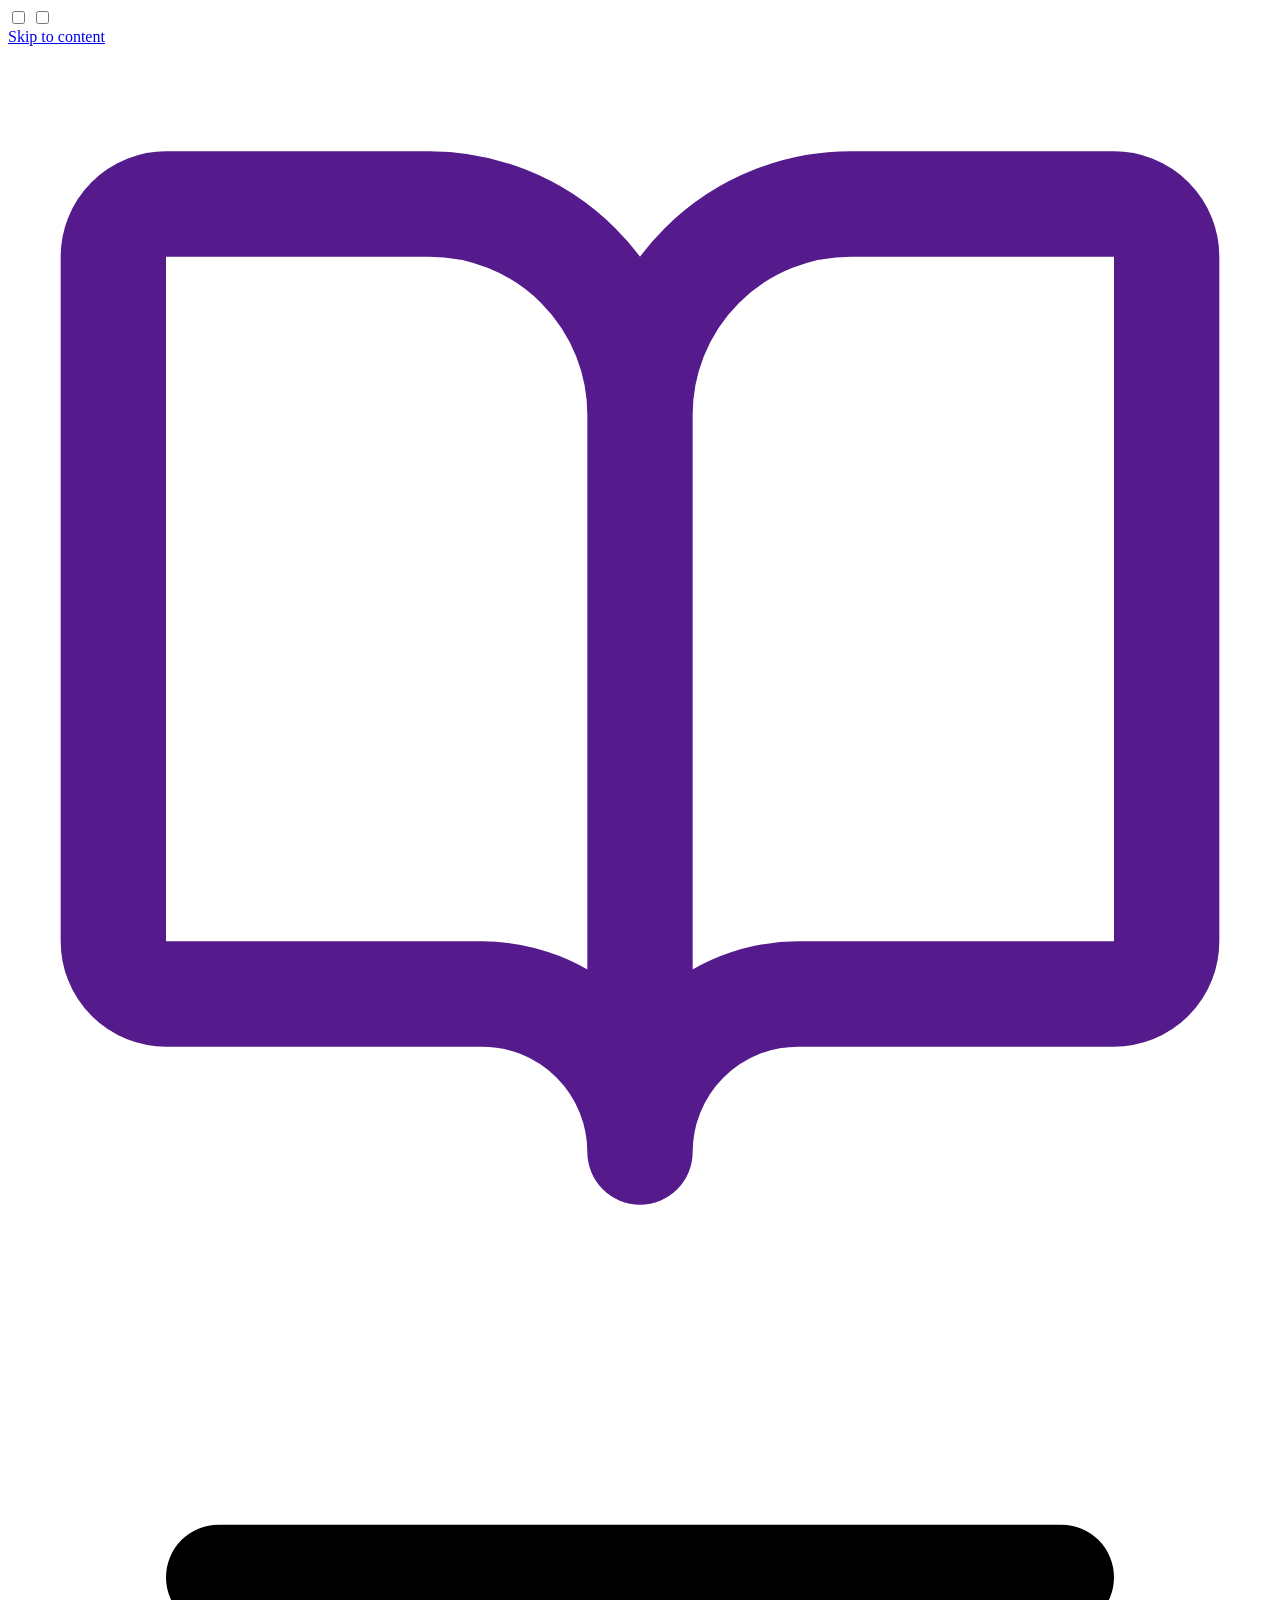
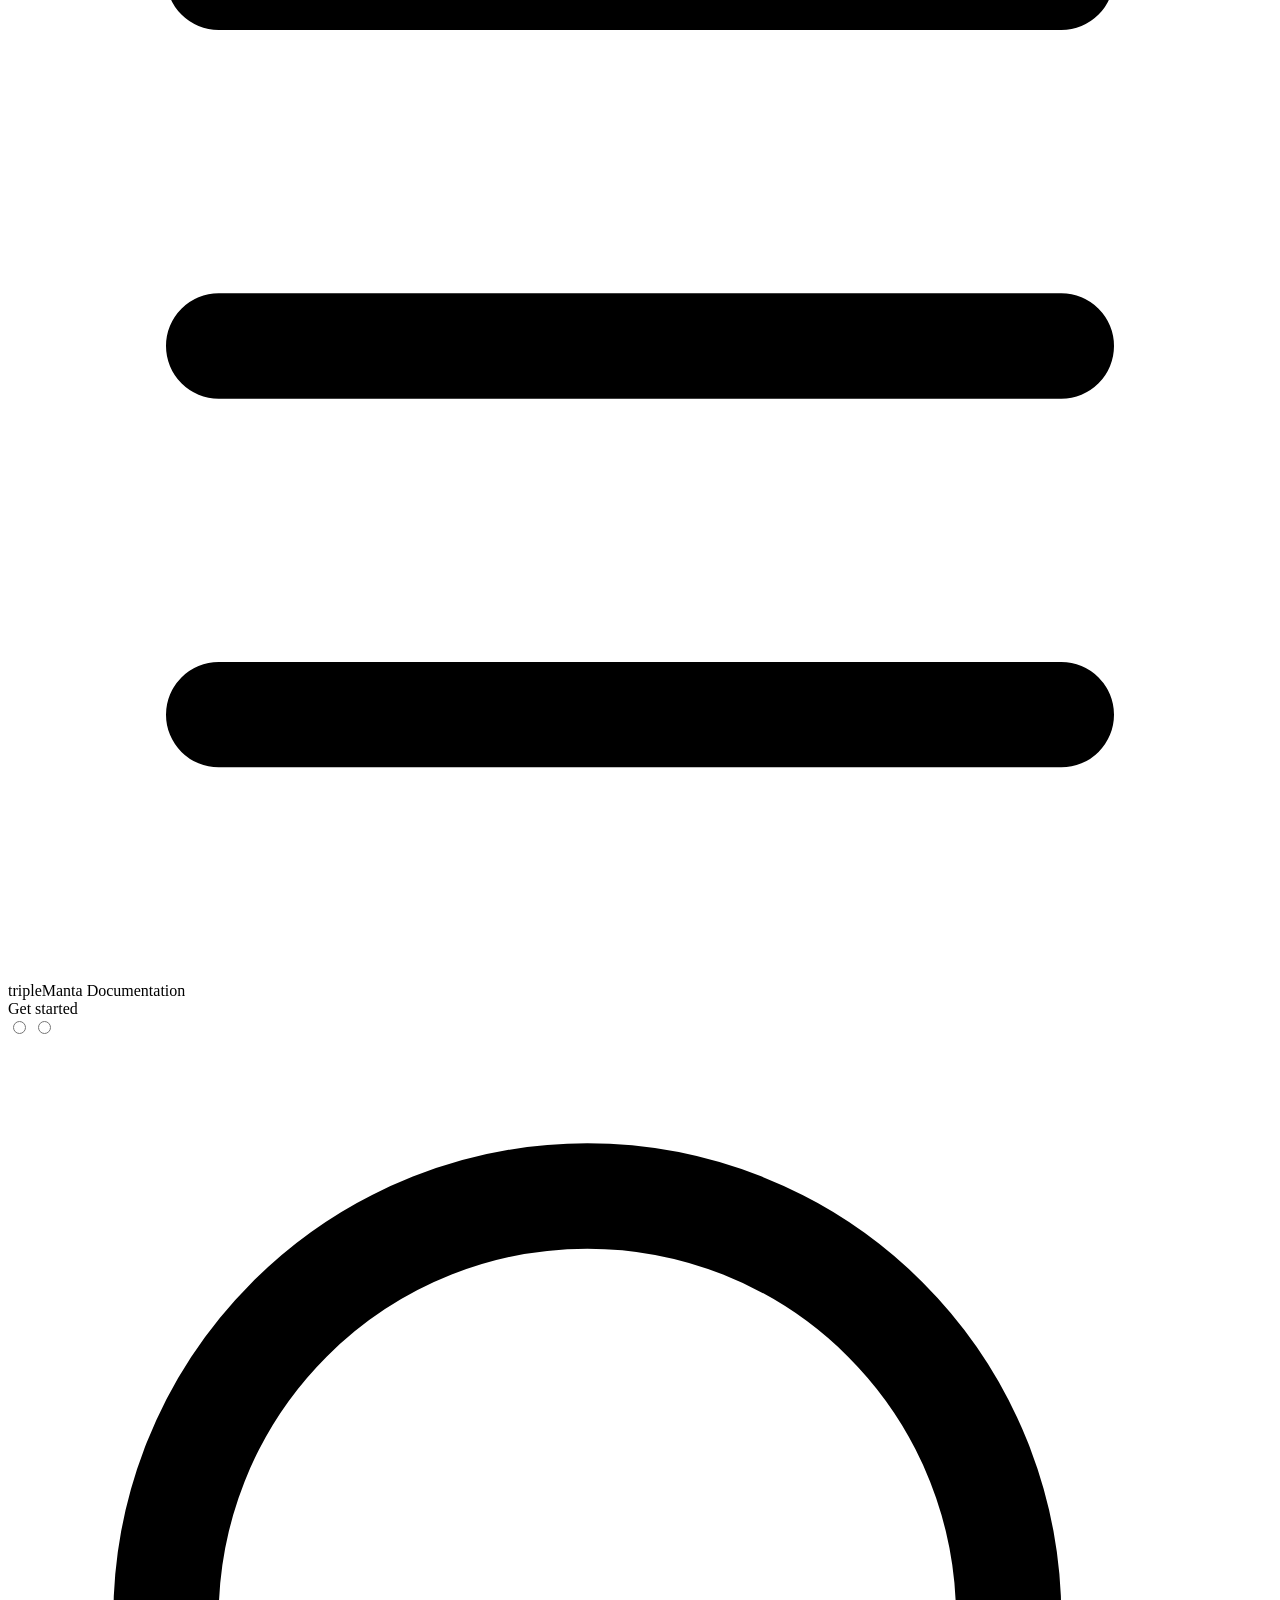
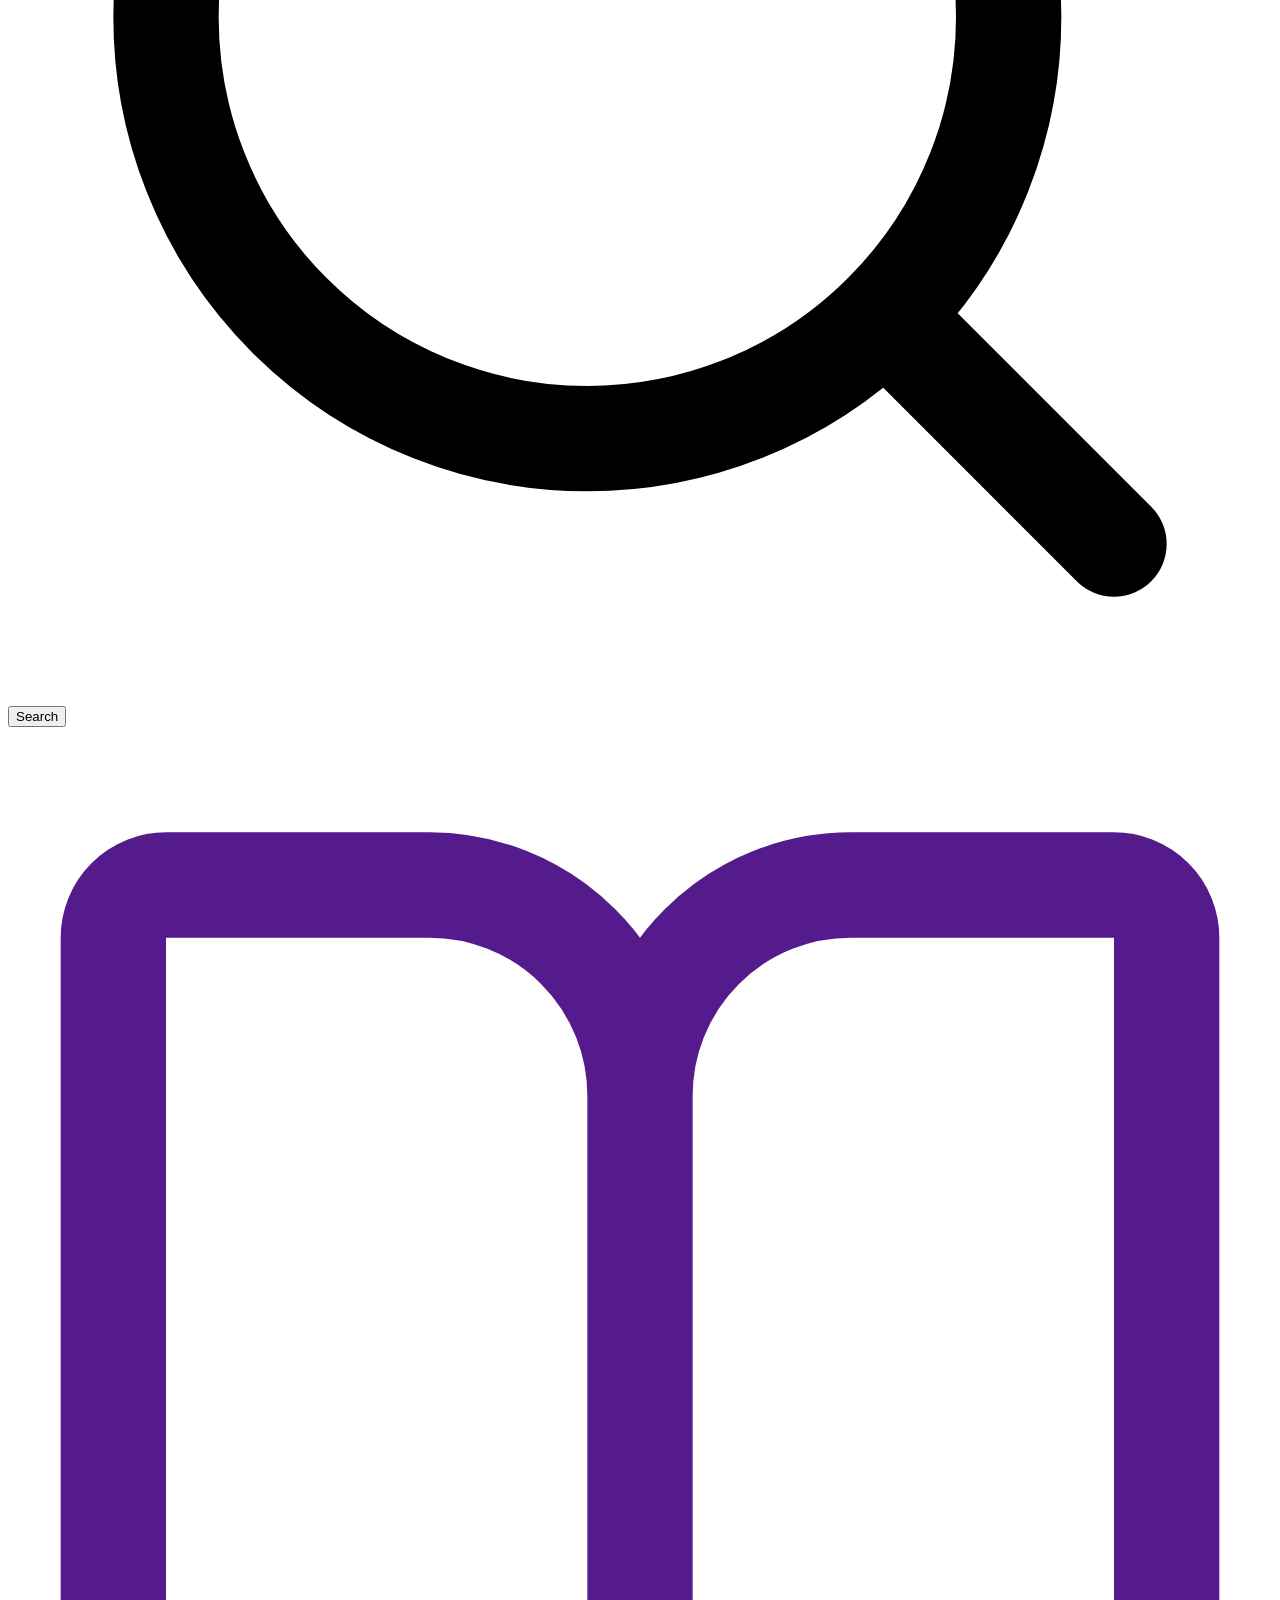
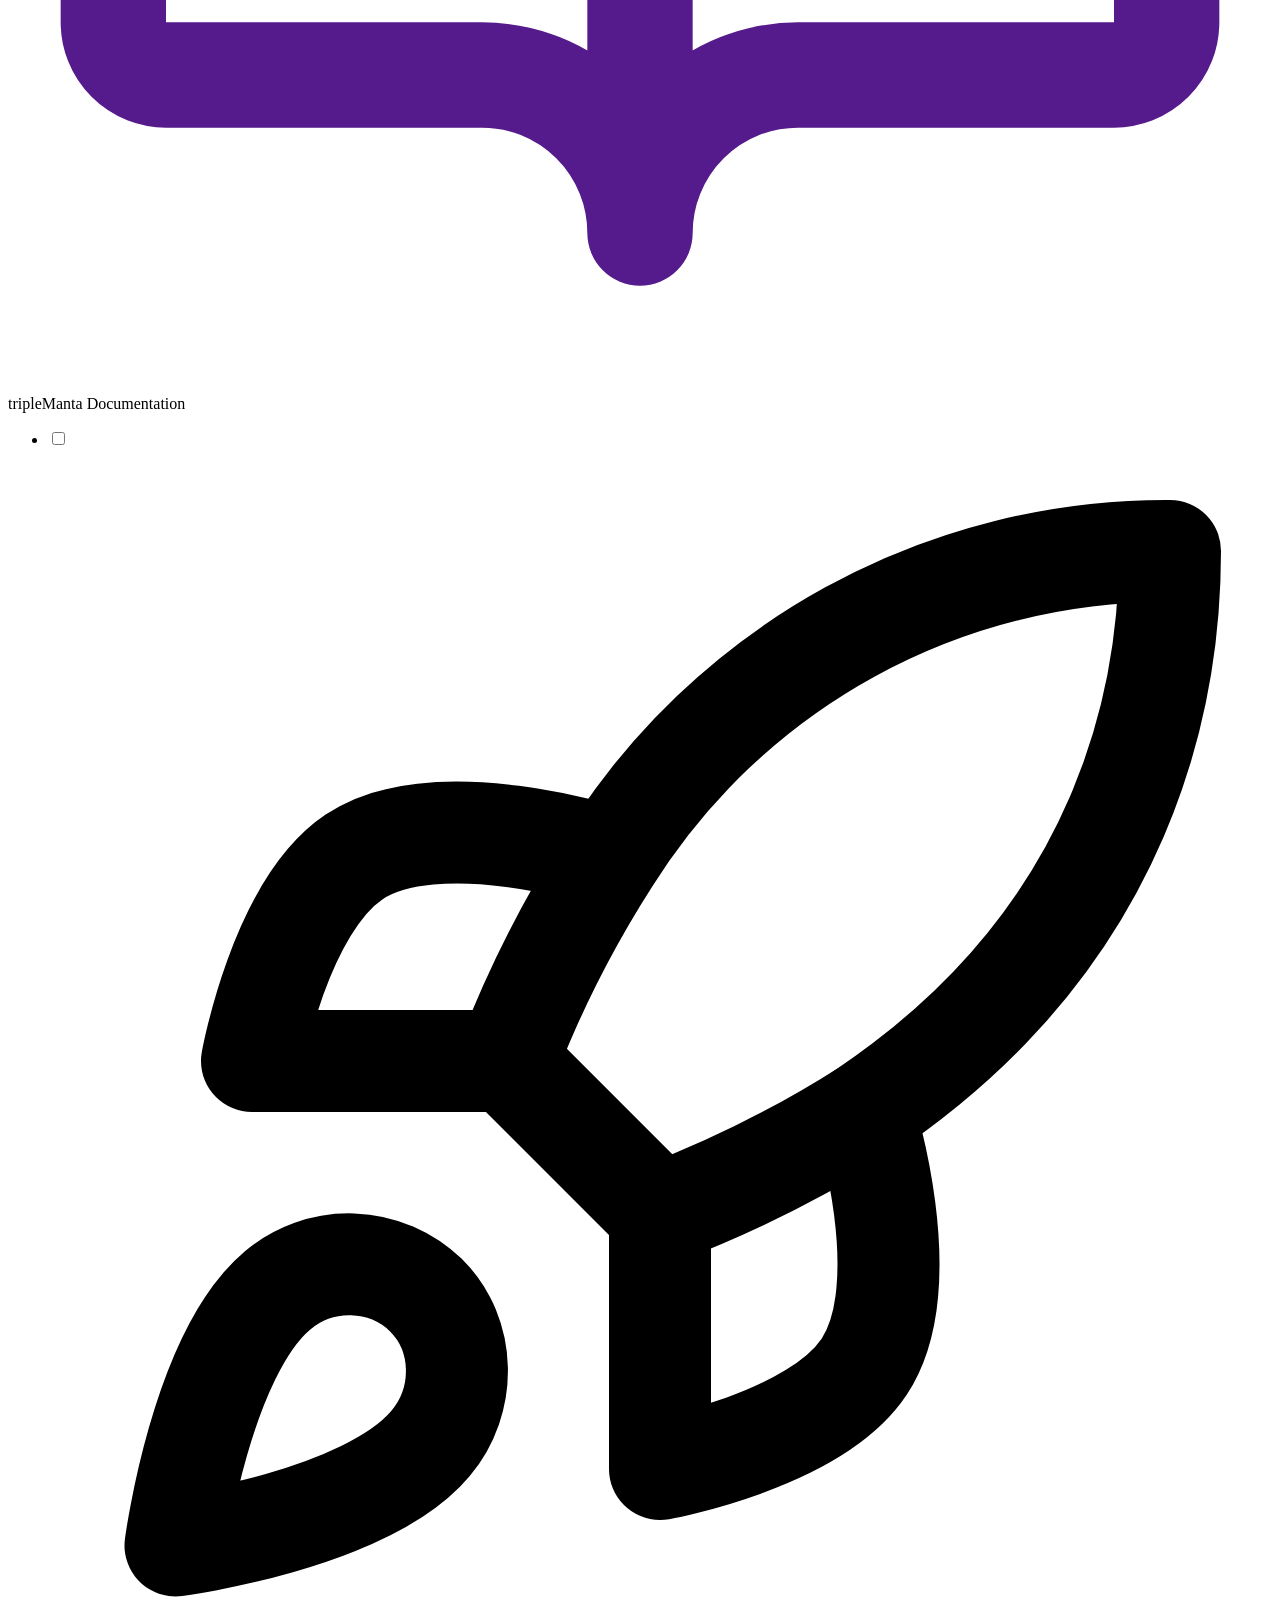
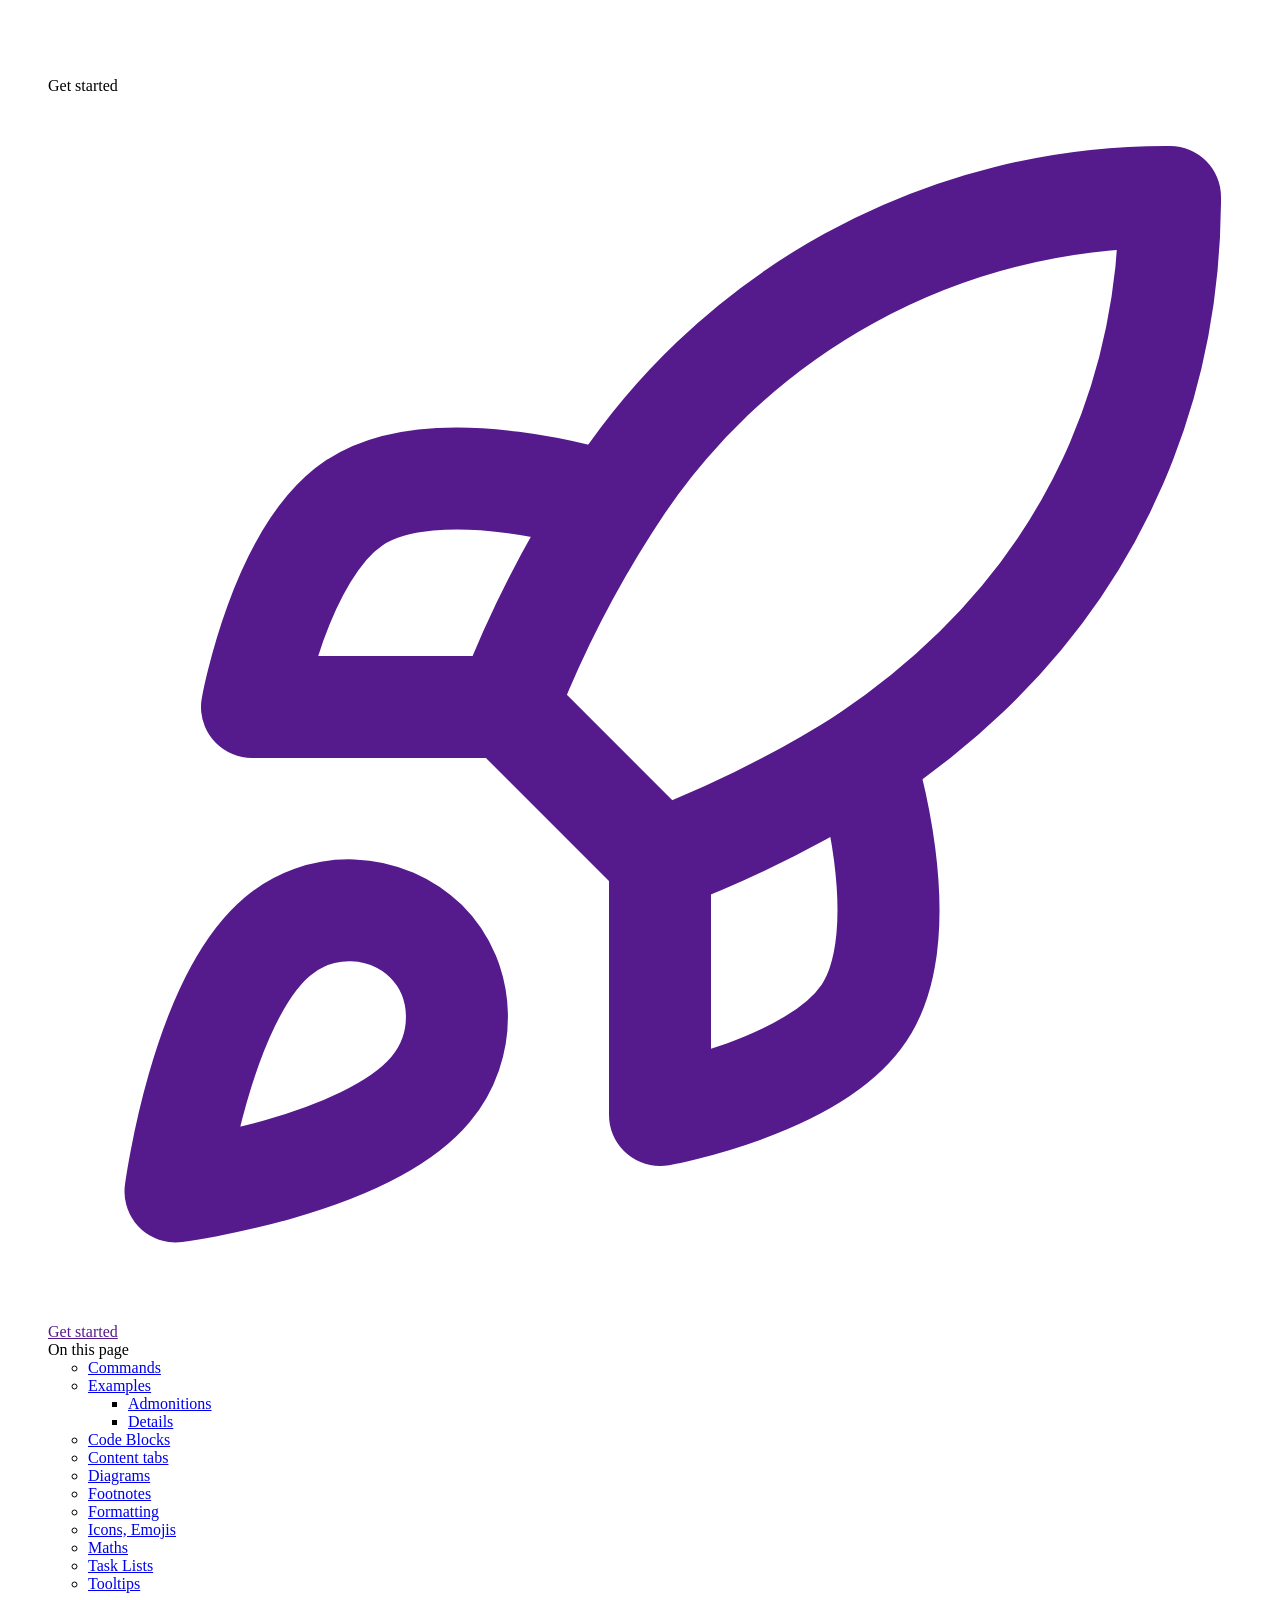
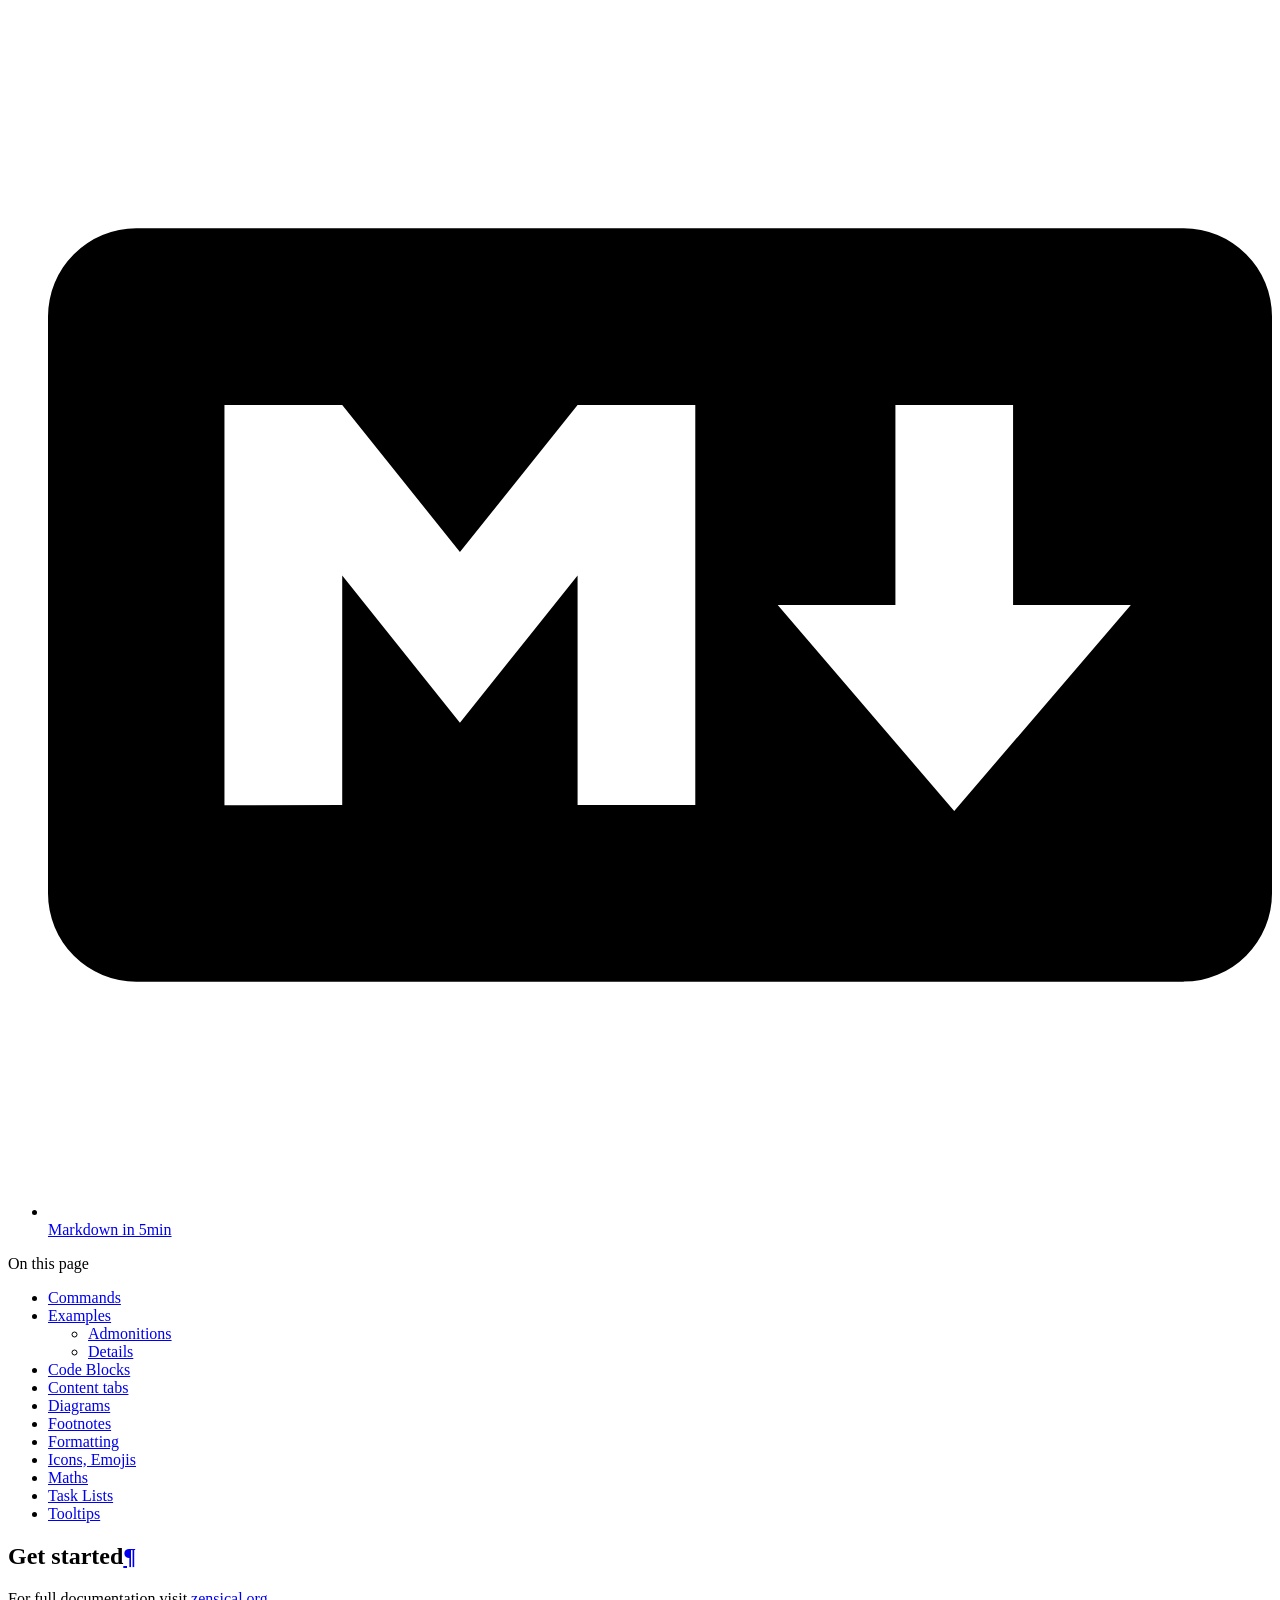
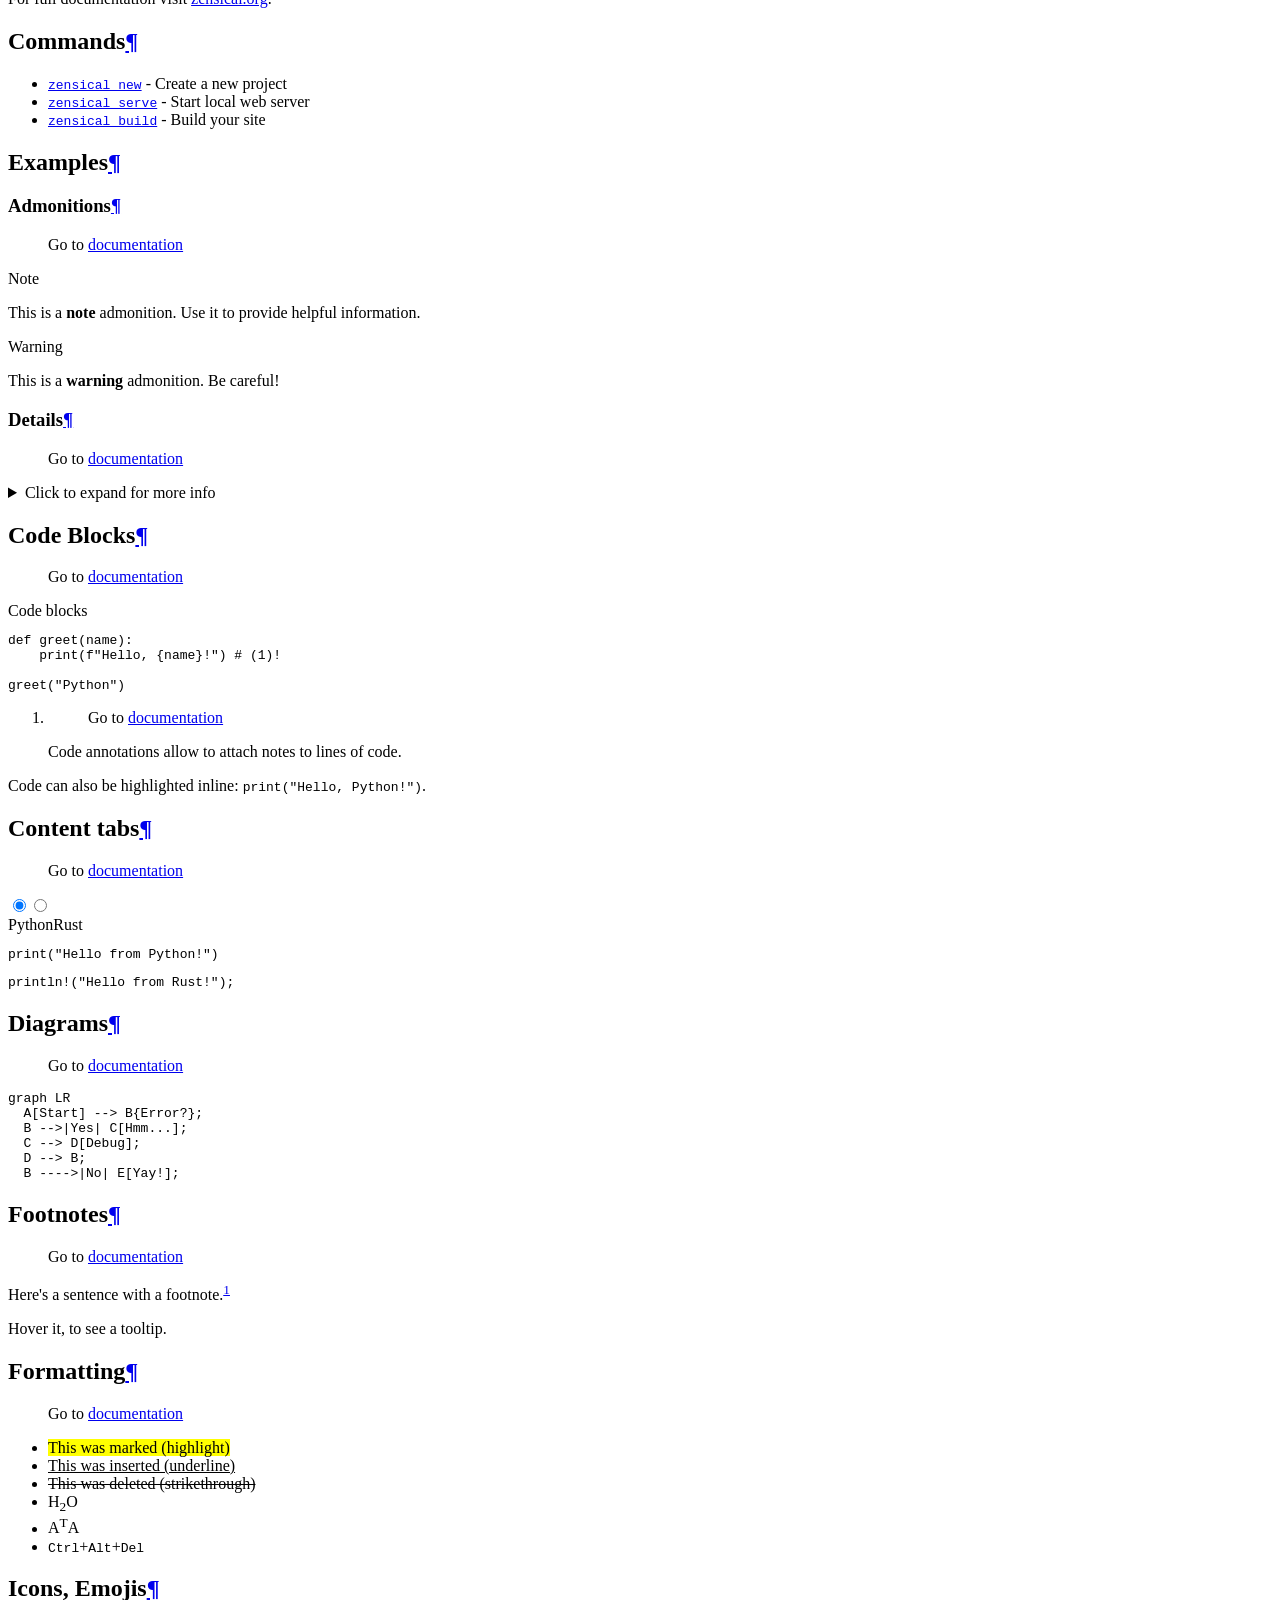
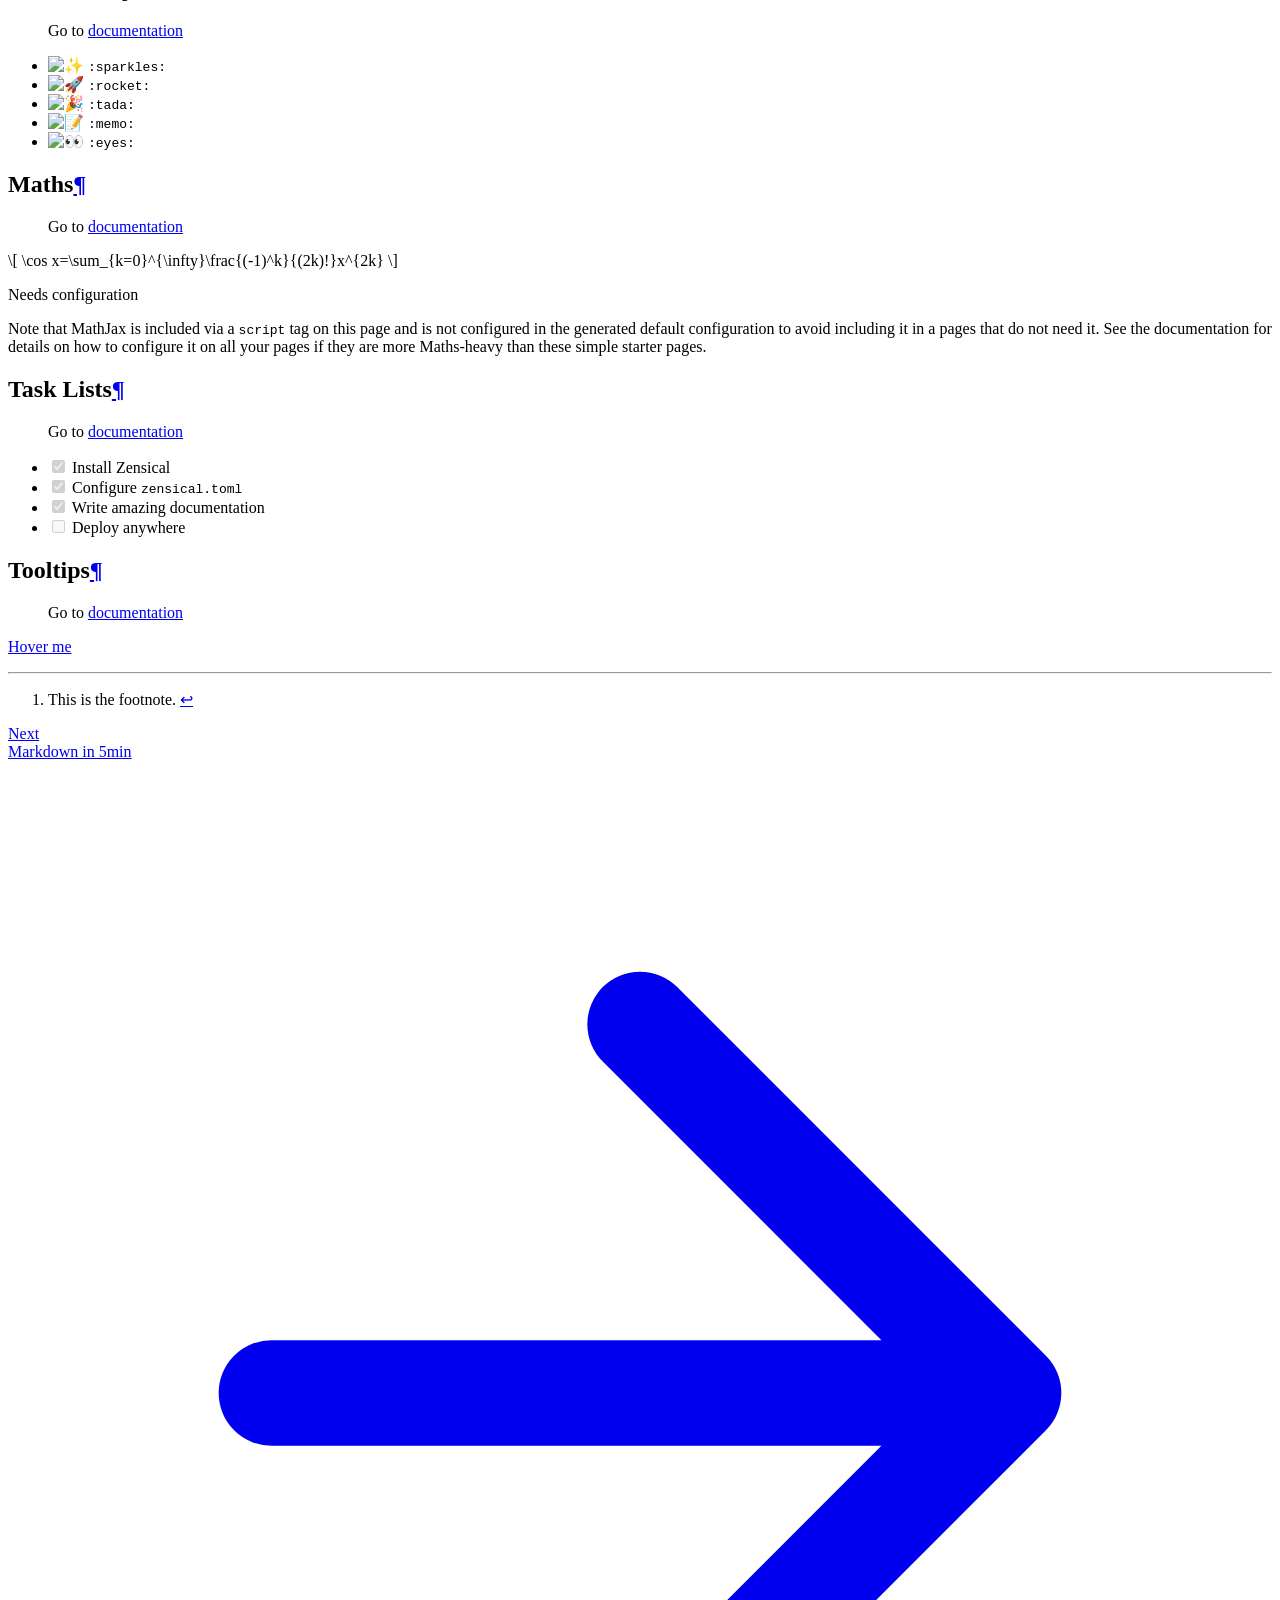
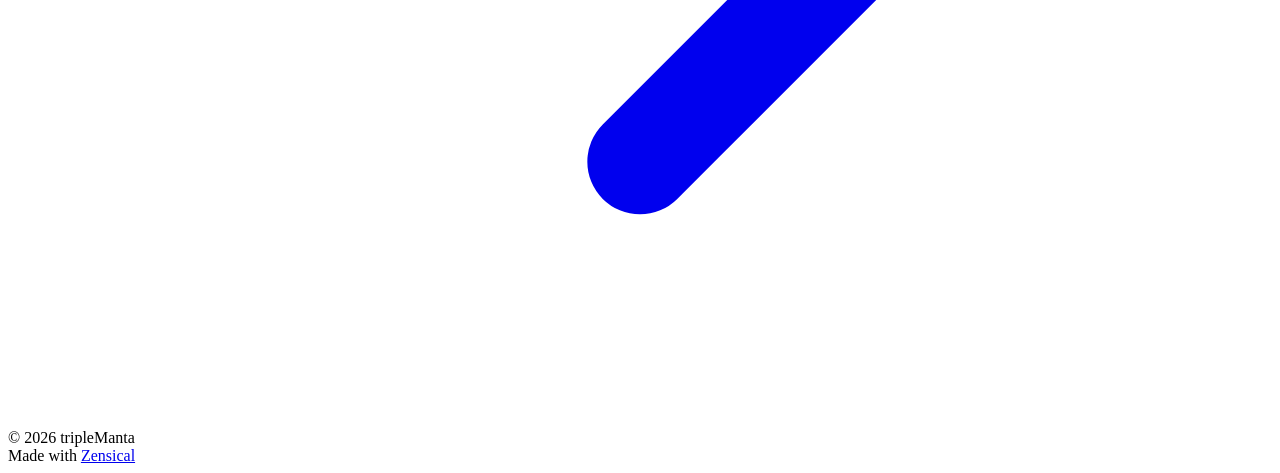
==== site/index.html @ 24e719b2 "First draft" ====
<!doctype html>
<html lang="en" class="no-js">
  <head>
    
      <meta charset="utf-8">
      <meta name="viewport" content="width=device-width,initial-scale=1">
      
        <meta name="description" content="Documentation for the tripleManta roblox products and more.">
      
      
        <meta name="author" content="Karim">
      
      
      
      
        <link rel="next" href="./markdown/">
      
      
        
      
      
      <link rel="icon" href="./assets/images/favicon.png">
      <meta name="generator" content="zensical-0.0.24">
    
    
      
        <title>Get started - tripleManta Documentation</title>
      
    
    
      
        
      
      <link rel="stylesheet" href="./assets/stylesheets/modern/main.28978c9b.min.css">
      
        
          
        
        <link rel="stylesheet" href="./assets/stylesheets/modern/palette.dfe2e883.min.css">
      
      


    
    
      
    
    
      
        
        
        <link rel="preconnect" href="https://fonts.gstatic.com" crossorigin>
        <link rel="stylesheet" href="https://fonts.googleapis.com/css?family=Inter:300,300i,400,400i,500,500i,700,700i%7CJetBrains+Mono:400,400i,700,700i&display=fallback">
        <style>:root{--md-text-font:"Inter";--md-code-font:"JetBrains Mono"}</style>
      
    
    
    <script>__md_scope=new URL(".",location),__md_hash=e=>[...e].reduce(((e,t)=>(e<<5)-e+t.charCodeAt(0)),0),__md_get=(e,t=localStorage,a=__md_scope)=>JSON.parse(t.getItem(a.pathname+"."+e)),__md_set=(e,t,a=localStorage,_=__md_scope)=>{try{a.setItem(_.pathname+"."+e,JSON.stringify(t))}catch(e){}},document.documentElement.setAttribute("data-platform",navigator.platform)</script>
    
      

    
    
  </head>
  
  
    
    
      
    
    
    
    
    <body dir="ltr" data-md-color-scheme="default" data-md-color-primary="indigo" data-md-color-accent="indigo">
  
    
    <input class="md-toggle" data-md-toggle="drawer" type="checkbox" id="__drawer" autocomplete="off">
    <input class="md-toggle" data-md-toggle="search" type="checkbox" id="__search" autocomplete="off">
    <label class="md-overlay" for="__drawer"></label>
    <div data-md-component="skip">
      
        
        <a href="#get-started" class="md-skip">
          Skip to content
        </a>
      
    </div>
    <div data-md-component="announce">
      
    </div>
    
    
      

  

<header class="md-header md-header--shadow" data-md-component="header">
  <nav class="md-header__inner md-grid" aria-label="Header">
    <a href="" title="tripleManta Documentation" class="md-header__button md-logo" aria-label="tripleManta Documentation" data-md-component="logo">
      
  
  <svg xmlns="http://www.w3.org/2000/svg" fill="none" stroke="currentColor" stroke-linecap="round" stroke-linejoin="round" stroke-width="2" class="lucide lucide-book-open" viewBox="0 0 24 24"><path d="M12 7v14M3 18a1 1 0 0 1-1-1V4a1 1 0 0 1 1-1h5a4 4 0 0 1 4 4 4 4 0 0 1 4-4h5a1 1 0 0 1 1 1v13a1 1 0 0 1-1 1h-6a3 3 0 0 0-3 3 3 3 0 0 0-3-3z"/></svg>

    </a>
    <label class="md-header__button md-icon" for="__drawer">
      
      <svg xmlns="http://www.w3.org/2000/svg" fill="none" stroke="currentColor" stroke-linecap="round" stroke-linejoin="round" stroke-width="2" class="lucide lucide-menu" viewBox="0 0 24 24"><path d="M4 5h16M4 12h16M4 19h16"/></svg>
    </label>
    <div class="md-header__title" data-md-component="header-title">
      <div class="md-header__ellipsis">
        <div class="md-header__topic">
          <span class="md-ellipsis">
            tripleManta Documentation
          </span>
        </div>
        <div class="md-header__topic" data-md-component="header-topic">
          <span class="md-ellipsis">
            
              Get started
            
          </span>
        </div>
      </div>
    </div>
    
      
        <form class="md-header__option" data-md-component="palette">
  
    
    
    
    <input class="md-option" data-md-color-media="none" data-md-color-scheme="default" data-md-color-primary="indigo" data-md-color-accent="indigo"  aria-label="Switch to dark mode"  type="radio" name="__palette" id="__palette_0">
    
      <label class="md-header__button md-icon" title="Switch to dark mode" for="__palette_1" hidden>
        <svg xmlns="http://www.w3.org/2000/svg" fill="none" stroke="currentColor" stroke-linecap="round" stroke-linejoin="round" stroke-width="2" class="lucide lucide-sun" viewBox="0 0 24 24"><circle cx="12" cy="12" r="4"/><path d="M12 2v2M12 20v2M4.93 4.93l1.41 1.41M17.66 17.66l1.41 1.41M2 12h2M20 12h2M6.34 17.66l-1.41 1.41M19.07 4.93l-1.41 1.41"/></svg>
      </label>
    
  
    
    
    
    <input class="md-option" data-md-color-media="none" data-md-color-scheme="slate" data-md-color-primary="indigo" data-md-color-accent="indigo"  aria-label="Switch to light mode"  type="radio" name="__palette" id="__palette_1">
    
      <label class="md-header__button md-icon" title="Switch to light mode" for="__palette_0" hidden>
        <svg xmlns="http://www.w3.org/2000/svg" fill="none" stroke="currentColor" stroke-linecap="round" stroke-linejoin="round" stroke-width="2" class="lucide lucide-moon" viewBox="0 0 24 24"><path d="M20.985 12.486a9 9 0 1 1-9.473-9.472c.405-.022.617.46.402.803a6 6 0 0 0 8.268 8.268c.344-.215.825-.004.803.401"/></svg>
      </label>
    
  
</form>
      
    
    
      <script>var palette=__md_get("__palette");if(palette&&palette.color){if("(prefers-color-scheme)"===palette.color.media){var media=matchMedia("(prefers-color-scheme: light)"),input=document.querySelector(media.matches?"[data-md-color-media='(prefers-color-scheme: light)']":"[data-md-color-media='(prefers-color-scheme: dark)']");palette.color.media=input.getAttribute("data-md-color-media"),palette.color.scheme=input.getAttribute("data-md-color-scheme"),palette.color.primary=input.getAttribute("data-md-color-primary"),palette.color.accent=input.getAttribute("data-md-color-accent")}for(var[key,value]of Object.entries(palette.color))document.body.setAttribute("data-md-color-"+key,value)}</script>
    
    
    
      
      
        <label class="md-header__button md-icon" for="__search">
          
          <svg xmlns="http://www.w3.org/2000/svg" fill="none" stroke="currentColor" stroke-linecap="round" stroke-linejoin="round" stroke-width="2" class="lucide lucide-search" viewBox="0 0 24 24"><path d="m21 21-4.34-4.34"/><circle cx="11" cy="11" r="8"/></svg>
        </label>
        <div class="md-search" data-md-component="search" role="dialog" aria-label="Search">
  <button type="button" class="md-search__button">
    Search
  </button>
</div>
      
    
    <div class="md-header__source">
      
    </div>
  </nav>
  
</header>
    
    <div class="md-container" data-md-component="container">
      
      
        
          
        
      
      <main class="md-main" data-md-component="main">
        <div class="md-main__inner md-grid">
          
            
              
              <div class="md-sidebar md-sidebar--primary" data-md-component="sidebar" data-md-type="navigation" >
                <div class="md-sidebar__scrollwrap">
                  <div class="md-sidebar__inner">
                    



<nav class="md-nav md-nav--primary" aria-label="Navigation" data-md-level="0">
  <label class="md-nav__title" for="__drawer">
    <a href="" title="tripleManta Documentation" class="md-nav__button md-logo" aria-label="tripleManta Documentation" data-md-component="logo">
      
  
  <svg xmlns="http://www.w3.org/2000/svg" fill="none" stroke="currentColor" stroke-linecap="round" stroke-linejoin="round" stroke-width="2" class="lucide lucide-book-open" viewBox="0 0 24 24"><path d="M12 7v14M3 18a1 1 0 0 1-1-1V4a1 1 0 0 1 1-1h5a4 4 0 0 1 4 4 4 4 0 0 1 4-4h5a1 1 0 0 1 1 1v13a1 1 0 0 1-1 1h-6a3 3 0 0 0-3 3 3 3 0 0 0-3-3z"/></svg>

    </a>
    tripleManta Documentation
  </label>
  
  <ul class="md-nav__list" data-md-scrollfix>
    
      
      
  
  
    
  
  
  
    <li class="md-nav__item md-nav__item--active">
      
      <input class="md-nav__toggle md-toggle" type="checkbox" id="__toc">
      
      
        
      
      
        <label class="md-nav__link md-nav__link--active" for="__toc">
          
  
  
    <svg xmlns="http://www.w3.org/2000/svg" fill="none" stroke="currentColor" stroke-linecap="round" stroke-linejoin="round" stroke-width="2" class="lucide lucide-rocket" viewBox="0 0 24 24"><path d="M4.5 16.5c-1.5 1.26-2 5-2 5s3.74-.5 5-2c.71-.84.7-2.13-.09-2.91a2.18 2.18 0 0 0-2.91-.09M12 15l-3-3a22 22 0 0 1 2-3.95A12.88 12.88 0 0 1 22 2c0 2.72-.78 7.5-6 11a22.4 22.4 0 0 1-4 2"/><path d="M9 12H4s.55-3.03 2-4c1.62-1.08 5 0 5 0M12 15v5s3.03-.55 4-2c1.08-1.62 0-5 0-5"/></svg>
  
  <span class="md-ellipsis">
    
  
    Get started
  

    
  </span>
  
  

          <span class="md-nav__icon md-icon"></span>
        </label>
      
      <a href="" class="md-nav__link md-nav__link--active">
        
  
  
    <svg xmlns="http://www.w3.org/2000/svg" fill="none" stroke="currentColor" stroke-linecap="round" stroke-linejoin="round" stroke-width="2" class="lucide lucide-rocket" viewBox="0 0 24 24"><path d="M4.5 16.5c-1.5 1.26-2 5-2 5s3.74-.5 5-2c.71-.84.7-2.13-.09-2.91a2.18 2.18 0 0 0-2.91-.09M12 15l-3-3a22 22 0 0 1 2-3.95A12.88 12.88 0 0 1 22 2c0 2.72-.78 7.5-6 11a22.4 22.4 0 0 1-4 2"/><path d="M9 12H4s.55-3.03 2-4c1.62-1.08 5 0 5 0M12 15v5s3.03-.55 4-2c1.08-1.62 0-5 0-5"/></svg>
  
  <span class="md-ellipsis">
    
  
    Get started
  

    
  </span>
  
  

      </a>
      
        


<nav class="md-nav md-nav--secondary" aria-label="On this page">
  
  
  
    
  
  
    <label class="md-nav__title" for="__toc">
      <span class="md-nav__icon md-icon"></span>
      On this page
    </label>
    <ul class="md-nav__list" data-md-component="toc" data-md-scrollfix>
      
        <li class="md-nav__item">
  <a href="#commands" class="md-nav__link">
    <span class="md-ellipsis">
      
        Commands
      
    </span>
  </a>
  
</li>
      
        <li class="md-nav__item">
  <a href="#examples" class="md-nav__link">
    <span class="md-ellipsis">
      
        Examples
      
    </span>
  </a>
  
    <nav class="md-nav" aria-label="Examples">
      <ul class="md-nav__list">
        
          <li class="md-nav__item">
  <a href="#admonitions" class="md-nav__link">
    <span class="md-ellipsis">
      
        Admonitions
      
    </span>
  </a>
  
</li>
        
          <li class="md-nav__item">
  <a href="#details" class="md-nav__link">
    <span class="md-ellipsis">
      
        Details
      
    </span>
  </a>
  
</li>
        
      </ul>
    </nav>
  
</li>
      
        <li class="md-nav__item">
  <a href="#code-blocks" class="md-nav__link">
    <span class="md-ellipsis">
      
        Code Blocks
      
    </span>
  </a>
  
</li>
      
        <li class="md-nav__item">
  <a href="#content-tabs" class="md-nav__link">
    <span class="md-ellipsis">
      
        Content tabs
      
    </span>
  </a>
  
</li>
      
        <li class="md-nav__item">
  <a href="#diagrams" class="md-nav__link">
    <span class="md-ellipsis">
      
        Diagrams
      
    </span>
  </a>
  
</li>
      
        <li class="md-nav__item">
  <a href="#footnotes" class="md-nav__link">
    <span class="md-ellipsis">
      
        Footnotes
      
    </span>
  </a>
  
</li>
      
        <li class="md-nav__item">
  <a href="#formatting" class="md-nav__link">
    <span class="md-ellipsis">
      
        Formatting
      
    </span>
  </a>
  
</li>
      
        <li class="md-nav__item">
  <a href="#icons-emojis" class="md-nav__link">
    <span class="md-ellipsis">
      
        Icons, Emojis
      
    </span>
  </a>
  
</li>
      
        <li class="md-nav__item">
  <a href="#maths" class="md-nav__link">
    <span class="md-ellipsis">
      
        Maths
      
    </span>
  </a>
  
</li>
      
        <li class="md-nav__item">
  <a href="#task-lists" class="md-nav__link">
    <span class="md-ellipsis">
      
        Task Lists
      
    </span>
  </a>
  
</li>
      
        <li class="md-nav__item">
  <a href="#tooltips" class="md-nav__link">
    <span class="md-ellipsis">
      
        Tooltips
      
    </span>
  </a>
  
</li>
      
    </ul>
  
</nav>
      
    </li>
  

    
      
      
  
  
  
  
    <li class="md-nav__item">
      <a href="./markdown/" class="md-nav__link">
        
  
  
    <svg xmlns="http://www.w3.org/2000/svg" viewBox="0 0 24 24"><path d="M22.27 19.385H1.73A1.73 1.73 0 0 1 0 17.655V6.345a1.73 1.73 0 0 1 1.73-1.73h20.54A1.73 1.73 0 0 1 24 6.345v11.308a1.73 1.73 0 0 1-1.73 1.731zM5.769 15.923v-4.5l2.308 2.885 2.307-2.885v4.5h2.308V8.078h-2.308l-2.307 2.885-2.308-2.885H3.46v7.847zM21.232 12h-2.309V8.077h-2.307V12h-2.308l3.461 4.039z"/></svg>
  
  <span class="md-ellipsis">
    
  
    Markdown in 5min
  

    
  </span>
  
  

      </a>
    </li>
  

    
  </ul>
</nav>
                  </div>
                </div>
              </div>
            
            
              
              <div class="md-sidebar md-sidebar--secondary" data-md-component="sidebar" data-md-type="toc" >
                <div class="md-sidebar__scrollwrap">
                  <div class="md-sidebar__inner">
                    


<nav class="md-nav md-nav--secondary" aria-label="On this page">
  
  
  
    
  
  
    <label class="md-nav__title" for="__toc">
      <span class="md-nav__icon md-icon"></span>
      On this page
    </label>
    <ul class="md-nav__list" data-md-component="toc" data-md-scrollfix>
      
        <li class="md-nav__item">
  <a href="#commands" class="md-nav__link">
    <span class="md-ellipsis">
      
        Commands
      
    </span>
  </a>
  
</li>
      
        <li class="md-nav__item">
  <a href="#examples" class="md-nav__link">
    <span class="md-ellipsis">
      
        Examples
      
    </span>
  </a>
  
    <nav class="md-nav" aria-label="Examples">
      <ul class="md-nav__list">
        
          <li class="md-nav__item">
  <a href="#admonitions" class="md-nav__link">
    <span class="md-ellipsis">
      
        Admonitions
      
    </span>
  </a>
  
</li>
        
          <li class="md-nav__item">
  <a href="#details" class="md-nav__link">
    <span class="md-ellipsis">
      
        Details
      
    </span>
  </a>
  
</li>
        
      </ul>
    </nav>
  
</li>
      
        <li class="md-nav__item">
  <a href="#code-blocks" class="md-nav__link">
    <span class="md-ellipsis">
      
        Code Blocks
      
    </span>
  </a>
  
</li>
      
        <li class="md-nav__item">
  <a href="#content-tabs" class="md-nav__link">
    <span class="md-ellipsis">
      
        Content tabs
      
    </span>
  </a>
  
</li>
      
        <li class="md-nav__item">
  <a href="#diagrams" class="md-nav__link">
    <span class="md-ellipsis">
      
        Diagrams
      
    </span>
  </a>
  
</li>
      
        <li class="md-nav__item">
  <a href="#footnotes" class="md-nav__link">
    <span class="md-ellipsis">
      
        Footnotes
      
    </span>
  </a>
  
</li>
      
        <li class="md-nav__item">
  <a href="#formatting" class="md-nav__link">
    <span class="md-ellipsis">
      
        Formatting
      
    </span>
  </a>
  
</li>
      
        <li class="md-nav__item">
  <a href="#icons-emojis" class="md-nav__link">
    <span class="md-ellipsis">
      
        Icons, Emojis
      
    </span>
  </a>
  
</li>
      
        <li class="md-nav__item">
  <a href="#maths" class="md-nav__link">
    <span class="md-ellipsis">
      
        Maths
      
    </span>
  </a>
  
</li>
      
        <li class="md-nav__item">
  <a href="#task-lists" class="md-nav__link">
    <span class="md-ellipsis">
      
        Task Lists
      
    </span>
  </a>
  
</li>
      
        <li class="md-nav__item">
  <a href="#tooltips" class="md-nav__link">
    <span class="md-ellipsis">
      
        Tooltips
      
    </span>
  </a>
  
</li>
      
    </ul>
  
</nav>
                  </div>
                </div>
              </div>
            
          
          
            <div class="md-content" data-md-component="content">
              
                



  


              
              <article class="md-content__inner md-typeset">
                
                  

<h1 id="get-started">Get started<a class="headerlink" href="#get-started" title="Permanent link">&para;</a></h1>
<p>For full documentation visit <a href="https://zensical.org/docs/">zensical.org</a>.</p>
<h2 id="commands">Commands<a class="headerlink" href="#commands" title="Permanent link">&para;</a></h2>
<ul>
<li><a href="https://zensical.org/docs/usage/new/"><code>zensical new</code></a> - Create a new project</li>
<li><a href="https://zensical.org/docs/usage/preview/"><code>zensical serve</code></a> - Start local web server</li>
<li><a href="https://zensical.org/docs/usage/build/"><code>zensical build</code></a> - Build your site</li>
</ul>
<h2 id="examples">Examples<a class="headerlink" href="#examples" title="Permanent link">&para;</a></h2>
<h3 id="admonitions">Admonitions<a class="headerlink" href="#admonitions" title="Permanent link">&para;</a></h3>
<blockquote>
<p>Go to <a href="https://zensical.org/docs/authoring/admonitions/">documentation</a></p>
</blockquote>
<div class="admonition note">
<p class="admonition-title">Note</p>
<p>This is a <strong>note</strong> admonition. Use it to provide helpful information.</p>
</div>
<div class="admonition warning">
<p class="admonition-title">Warning</p>
<p>This is a <strong>warning</strong> admonition. Be careful!</p>
</div>
<h3 id="details">Details<a class="headerlink" href="#details" title="Permanent link">&para;</a></h3>
<blockquote>
<p>Go to <a href="https://zensical.org/docs/authoring/admonitions/#collapsible-blocks">documentation</a></p>
</blockquote>
<details class="info">
<summary>Click to expand for more info</summary>
<p>This content is hidden until you click to expand it.
Great for FAQs or long explanations.</p>
</details>
<h2 id="code-blocks">Code Blocks<a class="headerlink" href="#code-blocks" title="Permanent link">&para;</a></h2>
<blockquote>
<p>Go to <a href="https://zensical.org/docs/authoring/code-blocks/">documentation</a></p>
</blockquote>
<div class="language-python highlight"><span class="filename">Code blocks</span><pre><span></span><code><span id="__span-0-1"><a id="__codelineno-0-1" name="__codelineno-0-1" href="#__codelineno-0-1"></a><span class="k">def</span><span class="w"> </span><span class="nf">greet</span><span class="p">(</span><span class="n">name</span><span class="p">):</span>
</span><span id="__span-0-2"><a id="__codelineno-0-2" name="__codelineno-0-2" href="#__codelineno-0-2"></a><span class="hll">    <span class="nb">print</span><span class="p">(</span><span class="sa">f</span><span class="s2">&quot;Hello, </span><span class="si">{</span><span class="n">name</span><span class="si">}</span><span class="s2">!&quot;</span><span class="p">)</span> <span class="c1"># (1)!</span>
</span></span><span id="__span-0-3"><a id="__codelineno-0-3" name="__codelineno-0-3" href="#__codelineno-0-3"></a>
</span><span id="__span-0-4"><a id="__codelineno-0-4" name="__codelineno-0-4" href="#__codelineno-0-4"></a><span class="n">greet</span><span class="p">(</span><span class="s2">&quot;Python&quot;</span><span class="p">)</span>
</span></code></pre></div>
<ol>
<li>
<blockquote>
<p>Go to <a href="https://zensical.org/docs/authoring/code-blocks/#code-annotations">documentation</a></p>
</blockquote>
<p>Code annotations allow to attach notes to lines of code.</p>
</li>
</ol>
<p>Code can also be highlighted inline: <code class="language-python highlight"><span class="nb">print</span><span class="p">(</span><span class="s2">&quot;Hello, Python!&quot;</span><span class="p">)</span></code>.</p>
<h2 id="content-tabs">Content tabs<a class="headerlink" href="#content-tabs" title="Permanent link">&para;</a></h2>
<blockquote>
<p>Go to <a href="https://zensical.org/docs/authoring/content-tabs/">documentation</a></p>
</blockquote>
<div class="tabbed-set tabbed-alternate" data-tabs="1:2"><input checked="checked" id="__tabbed_1_1" name="__tabbed_1" type="radio" /><input id="__tabbed_1_2" name="__tabbed_1" type="radio" /><div class="tabbed-labels"><label for="__tabbed_1_1">Python</label><label for="__tabbed_1_2">Rust</label></div>
<div class="tabbed-content">
<div class="tabbed-block">
<div class="language-python highlight"><pre><span></span><code><span id="__span-1-1"><a id="__codelineno-1-1" name="__codelineno-1-1" href="#__codelineno-1-1"></a><span class="nb">print</span><span class="p">(</span><span class="s2">&quot;Hello from Python!&quot;</span><span class="p">)</span>
</span></code></pre></div>
</div>
<div class="tabbed-block">
<div class="language-rs highlight"><pre><span></span><code><span id="__span-2-1"><a id="__codelineno-2-1" name="__codelineno-2-1" href="#__codelineno-2-1"></a><span class="fm">println!</span><span class="p">(</span><span class="s">&quot;Hello from Rust!&quot;</span><span class="p">);</span>
</span></code></pre></div>
</div>
</div>
</div>
<h2 id="diagrams">Diagrams<a class="headerlink" href="#diagrams" title="Permanent link">&para;</a></h2>
<blockquote>
<p>Go to <a href="https://zensical.org/docs/authoring/diagrams/">documentation</a></p>
</blockquote>
<pre class="mermaid"><code>graph LR
  A[Start] --&gt; B{Error?};
  B --&gt;|Yes| C[Hmm...];
  C --&gt; D[Debug];
  D --&gt; B;
  B ----&gt;|No| E[Yay!];</code></pre>
<h2 id="footnotes">Footnotes<a class="headerlink" href="#footnotes" title="Permanent link">&para;</a></h2>
<blockquote>
<p>Go to <a href="https://zensical.org/docs/authoring/footnotes/">documentation</a></p>
</blockquote>
<p>Here's a sentence with a footnote.<sup id="fnref:1"><a class="footnote-ref" href="#fn:1">1</a></sup></p>
<p>Hover it, to see a tooltip.</p>
<h2 id="formatting">Formatting<a class="headerlink" href="#formatting" title="Permanent link">&para;</a></h2>
<blockquote>
<p>Go to <a href="https://zensical.org/docs/authoring/formatting/">documentation</a></p>
</blockquote>
<ul>
<li><mark>This was marked (highlight)</mark></li>
<li><ins>This was inserted (underline)</ins></li>
<li><del>This was deleted (strikethrough)</del></li>
<li>H<sub>2</sub>O</li>
<li>A<sup>T</sup>A</li>
<li><span class="keys"><kbd class="key-control">Ctrl</kbd><span>+</span><kbd class="key-alt">Alt</kbd><span>+</span><kbd class="key-delete">Del</kbd></span></li>
</ul>
<h2 id="icons-emojis">Icons, Emojis<a class="headerlink" href="#icons-emojis" title="Permanent link">&para;</a></h2>
<blockquote>
<p>Go to <a href="https://zensical.org/docs/authoring/icons-emojis/">documentation</a></p>
</blockquote>
<ul>
<li><img alt="✨" class="twemoji" src="https://cdn.jsdelivr.net/gh/jdecked/twemoji@16.0.1/assets/svg/2728.svg" title=":sparkles:" /> <code>:sparkles:</code></li>
<li><img alt="🚀" class="twemoji" src="https://cdn.jsdelivr.net/gh/jdecked/twemoji@16.0.1/assets/svg/1f680.svg" title=":rocket:" /> <code>:rocket:</code></li>
<li><img alt="🎉" class="twemoji" src="https://cdn.jsdelivr.net/gh/jdecked/twemoji@16.0.1/assets/svg/1f389.svg" title=":tada:" /> <code>:tada:</code></li>
<li><img alt="📝" class="twemoji" src="https://cdn.jsdelivr.net/gh/jdecked/twemoji@16.0.1/assets/svg/1f4dd.svg" title=":memo:" /> <code>:memo:</code></li>
<li><img alt="👀" class="twemoji" src="https://cdn.jsdelivr.net/gh/jdecked/twemoji@16.0.1/assets/svg/1f440.svg" title=":eyes:" /> <code>:eyes:</code></li>
</ul>
<h2 id="maths">Maths<a class="headerlink" href="#maths" title="Permanent link">&para;</a></h2>
<blockquote>
<p>Go to <a href="https://zensical.org/docs/authoring/math/">documentation</a></p>
</blockquote>
<div class="arithmatex">\[
\cos x=\sum_{k=0}^{\infty}\frac{(-1)^k}{(2k)!}x^{2k}
\]</div>
<div class="admonition warning">
<p class="admonition-title">Needs configuration</p>
<p>Note that MathJax is included via a <code>script</code> tag on this page and is not
configured in the generated default configuration to avoid including it
in a pages that do not need it. See the documentation for details on how
to configure it on all your pages if they are more Maths-heavy than these
simple starter pages.</p>
</div>
<script id="MathJax-script" async src="https://unpkg.com/mathjax@3/es5/tex-mml-chtml.js"></script>
<script>
  window.MathJax = {
    tex: {
      inlineMath: [["\\(", "\\)"]],
      displayMath: [["\\[", "\\]"]],
      processEscapes: true,
      processEnvironments: true
    },
    options: {
      ignoreHtmlClass: ".*|",
      processHtmlClass: "arithmatex"
    }
  };
</script>

<h2 id="task-lists">Task Lists<a class="headerlink" href="#task-lists" title="Permanent link">&para;</a></h2>
<blockquote>
<p>Go to <a href="https://zensical.org/docs/authoring/lists/#using-task-lists">documentation</a></p>
</blockquote>
<ul class="task-list">
<li class="task-list-item"><label class="task-list-control"><input type="checkbox" disabled checked/><span class="task-list-indicator"></span></label> Install Zensical</li>
<li class="task-list-item"><label class="task-list-control"><input type="checkbox" disabled checked/><span class="task-list-indicator"></span></label> Configure <code>zensical.toml</code></li>
<li class="task-list-item"><label class="task-list-control"><input type="checkbox" disabled checked/><span class="task-list-indicator"></span></label> Write amazing documentation</li>
<li class="task-list-item"><label class="task-list-control"><input type="checkbox" disabled/><span class="task-list-indicator"></span></label> Deploy anywhere</li>
</ul>
<h2 id="tooltips">Tooltips<a class="headerlink" href="#tooltips" title="Permanent link">&para;</a></h2>
<blockquote>
<p>Go to <a href="https://zensical.org/docs/authoring/tooltips/">documentation</a></p>
</blockquote>
<p><a href="https://example.com" title="I'm a tooltip!">Hover me</a></p>
<div class="footnote">
<hr />
<ol>
<li id="fn:1">
<p>This is the footnote.&#160;<a class="footnote-backref" href="#fnref:1" title="Jump back to footnote 1 in the text">&#8617;</a></p>
</li>
</ol>
</div>









  
  






                
              </article>
            </div>
          
          
  <script>var tabs=__md_get("__tabs");if(Array.isArray(tabs))e:for(var set of document.querySelectorAll(".tabbed-set")){var labels=set.querySelector(".tabbed-labels");for(var tab of tabs)for(var label of labels.getElementsByTagName("label"))if(label.innerText.trim()===tab){var input=document.getElementById(label.htmlFor);input.checked=!0;continue e}}</script>

<script>var target=document.getElementById(location.hash.slice(1));target&&target.name&&(target.checked=target.name.startsWith("__tabbed_"))</script>
        </div>
        
          <button type="button" class="md-top md-icon" data-md-component="top" hidden>
  
  <svg xmlns="http://www.w3.org/2000/svg" fill="none" stroke="currentColor" stroke-linecap="round" stroke-linejoin="round" stroke-width="2" class="lucide lucide-circle-arrow-up" viewBox="0 0 24 24"><circle cx="12" cy="12" r="10"/><path d="m16 12-4-4-4 4M12 16V8"/></svg>
  Back to top
</button>
        
      </main>
      
        <footer class="md-footer">
  
    
      
      <nav class="md-footer__inner md-grid" aria-label="Footer" >
        
        
          
          <a href="./markdown/" class="md-footer__link md-footer__link--next" aria-label="Next: Markdown in 5min">
            <div class="md-footer__title">
              <span class="md-footer__direction">
                Next
              </span>
              <div class="md-ellipsis">
                Markdown in 5min
              </div>
            </div>
            <div class="md-footer__button md-icon">
              
              <svg xmlns="http://www.w3.org/2000/svg" fill="none" stroke="currentColor" stroke-linecap="round" stroke-linejoin="round" stroke-width="2" class="lucide lucide-arrow-right" viewBox="0 0 24 24"><path d="M5 12h14M12 5l7 7-7 7"/></svg>
            </div>
          </a>
        
      </nav>
    
  
  <div class="md-footer-meta md-typeset">
    <div class="md-footer-meta__inner md-grid">
      <div class="md-copyright">
  
    <div class="md-copyright__highlight">
      &copy; 2026 tripleManta
    </div>
  
  
    Made with
    <a href="https://zensical.org/" target="_blank" rel="noopener">
      Zensical
    </a>
  
</div>
      
    </div>
  </div>
</footer>
      
    </div>
    <div class="md-dialog" data-md-component="dialog">
      <div class="md-dialog__inner md-typeset"></div>
    </div>
    
    
    
      
      
      
      <script id="__config" type="application/json">{"annotate":null,"base":".","features":["announce.dismiss","content.code.annotate","content.code.copy","content.code.select","content.footnote.tooltips","content.tabs.link","content.tooltips","navigation.footer","navigation.indexes","navigation.instant","navigation.instant.prefetch","navigation.path","navigation.sections","navigation.top","navigation.tracking","search.highlight"],"search":"./assets/javascripts/workers/search.e2d2d235.min.js","tags":null,"translations":{"clipboard.copied":"Copied to clipboard","clipboard.copy":"Copy to clipboard","search.result.more.one":"1 more on this page","search.result.more.other":"# more on this page","search.result.none":"No matching documents","search.result.one":"1 matching document","search.result.other":"# matching documents","search.result.placeholder":"Type to start searching","search.result.term.missing":"Missing","select.version":"Select version"},"version":null}</script>
    
    
      <script src="./assets/javascripts/bundle.16f8adc2.min.js"></script>
      
    
  </body>
</html>
---- site/assets/stylesheets/modern/main.28978c9b.min.css ----
@charset "UTF-8";html{-webkit-text-size-adjust:none;-moz-text-size-adjust:none;text-size-adjust:none;box-sizing:border-box}*,:after,:before{box-sizing:inherit}@media (prefers-reduced-motion){*,:after,:before{transition:none!important}}body{margin:0}a,button,input,label{-webkit-tap-highlight-color:transparent}a{color:inherit;text-decoration:none}hr{border:0;box-sizing:initial;display:block;height:.05rem;overflow:visible;padding:0}small{font-size:80%}sub,sup{line-height:1em}img{border-style:none}table{border-collapse:initial;border-spacing:0}td,th{font-weight:400;vertical-align:top}button{background:#0000;border:0;font-family:inherit;font-size:inherit;margin:0;padding:0}input{border:0;outline:none}:root{--md-primary-fg-color:#4051b5;--md-primary-fg-color--light:#5d6cc0;--md-primary-fg-color--dark:#303fa1;--md-primary-bg-color:#fff;--md-primary-bg-color--light:#ffffffb3;--md-accent-fg-color:#526cfe;--md-accent-fg-color--transparent:#526cfe1a;--md-accent-bg-color:#fff;--md-accent-bg-color--light:#ffffffb3}[data-md-color-scheme=default]{color-scheme:light}[data-md-color-scheme=default] img[src$="#gh-dark-mode-only"],[data-md-color-scheme=default] img[src$="#only-dark"]{display:none}:root,[data-md-color-scheme=default]{--md-hue:225deg;--md-default-fg-color:#000000de;--md-default-fg-color--light:#0000008c;--md-default-fg-color--lighter:#00000052;--md-default-fg-color--lightest:#0000000d;--md-default-bg-color:#fff;--md-default-bg-color--light:#ffffffb3;--md-default-bg-color--lighter:#ffffff4d;--md-default-bg-color--lightest:#ffffff1f;--md-code-fg-color:#36464e;--md-code-bg-color:#f5f5f5;--md-code-bg-color--light:#f5f5f5b3;--md-code-bg-color--lighter:#f5f5f54d;--md-code-hl-color:#4287ff;--md-code-hl-color--light:#4287ff1a;--md-code-hl-number-color:#d52a2a;--md-code-hl-special-color:#db1457;--md-code-hl-function-color:#a846b9;--md-code-hl-constant-color:#6e59d9;--md-code-hl-keyword-color:#3f6ec6;--md-code-hl-string-color:#1c7d4d;--md-code-hl-name-color:var(--md-code-fg-color);--md-code-hl-operator-color:var(--md-default-fg-color--light);--md-code-hl-punctuation-color:var(--md-default-fg-color--light);--md-code-hl-comment-color:var(--md-default-fg-color--light);--md-code-hl-generic-color:var(--md-default-fg-color--light);--md-code-hl-variable-color:var(--md-default-fg-color--light);--md-typeset-color:var(--md-default-fg-color);--md-typeset-a-color:var(--md-primary-fg-color);--md-typeset-del-color:#f5503d26;--md-typeset-ins-color:#0bd57026;--md-typeset-kbd-color:#fafafa;--md-typeset-kbd-accent-color:#fff;--md-typeset-kbd-border-color:#b8b8b8;--md-typeset-mark-color:#ffff0080;--md-typeset-table-color:#0000001f;--md-typeset-table-color--light:rgba(0,0,0,.035);--md-admonition-fg-color:var(--md-default-fg-color);--md-admonition-bg-color:var(--md-default-bg-color);--md-warning-fg-color:#000000de;--md-warning-bg-color:#ff9;--md-shadow-z1:0 0.2rem 0.5rem #0000000d,0 0 0.05rem #0000001a;--md-shadow-z2:0 0.2rem 0.5rem #0000001a,0 0 0.05rem #00000040;--md-shadow-z3:0 0.2rem 0.5rem #0003,0 0 0.05rem #00000059;--color-foreground:0 0 0;--color-background:255 255 255;--color-background-subtle:240 240 240;--color-backdrop:255 255 255}.md-icon svg{fill:currentcolor;display:block;height:1.2rem;width:1.2rem}.md-icon svg.lucide{fill:#0000;stroke:currentcolor}body{-webkit-font-smoothing:antialiased;-moz-osx-font-smoothing:grayscale;--md-text-font-family:var(--md-text-font,_),-apple-system,BlinkMacSystemFont,Helvetica,Arial,sans-serif;--md-code-font-family:var(--md-code-font,_),SFMono-Regular,Consolas,Menlo,monospace}aside,body,input{font-feature-settings:"kern","liga";color:var(--md-typeset-color);font-family:var(--md-text-font-family)}code,kbd,pre{font-feature-settings:"kern";font-family:var(--md-code-font-family)}:root{--md-typeset-table-sort-icon:url('data:image/svg+xml;charset=utf-8,<svg xmlns="http://www.w3.org/2000/svg" fill="none" stroke="currentColor" stroke-linecap="round" stroke-linejoin="round" stroke-width="2" class="lucide lucide-arrow-down-up" viewBox="0 0 24 24"><path d="m3 16 4 4 4-4m-4 4V4m14 4-4-4-4 4m4-4v16"/></svg>');--md-typeset-table-sort-icon--asc:url('data:image/svg+xml;charset=utf-8,<svg xmlns="http://www.w3.org/2000/svg" fill="none" stroke="currentColor" stroke-linecap="round" stroke-linejoin="round" stroke-width="2" class="lucide lucide-arrow-down-narrow-wide" viewBox="0 0 24 24"><path d="m3 16 4 4 4-4m-4 4V4m4 0h4m-4 4h7m-7 4h10"/></svg>');--md-typeset-table-sort-icon--desc:url('data:image/svg+xml;charset=utf-8,<svg xmlns="http://www.w3.org/2000/svg" fill="none" stroke="currentColor" stroke-linecap="round" stroke-linejoin="round" stroke-width="2" class="lucide lucide-arrow-up-narrow-wide" viewBox="0 0 24 24"><path d="m3 8 4-4 4 4M7 4v16m4-8h4m-4 4h7m-7 4h10"/></svg>');--md-typeset-preview-icon:url('data:image/svg+xml;charset=utf-8,<svg xmlns="http://www.w3.org/2000/svg" fill="none" stroke="currentColor" stroke-linecap="round" stroke-linejoin="round" stroke-width="2" class="lucide lucide-mouse-pointer-2" viewBox="0 0 24 24"><path d="M4.037 4.688a.495.495 0 0 1 .651-.651l16 6.5a.5.5 0 0 1-.063.947l-6.124 1.58a2 2 0 0 0-1.438 1.435l-1.579 6.126a.5.5 0 0 1-.947.063z"/></svg>')}.md-typeset{-webkit-print-color-adjust:exact;color-adjust:exact;font-size:.75rem;letter-spacing:-.01em;line-height:1.8;overflow-wrap:break-word}@media print{.md-typeset{font-size:.68rem}}.md-typeset blockquote,.md-typeset dl,.md-typeset figure,.md-typeset ol,.md-typeset pre,.md-typeset ul{margin-bottom:1em;margin-top:1em}.md-typeset h1{color:var(--md-default-fg-color);font-size:1.875em;line-height:1.3;margin:0 0 1.25em}.md-typeset h1,.md-typeset h2{font-weight:700;letter-spacing:-.025em}.md-typeset h2{font-size:1.5em;line-height:1.4;margin:1.6em 0 .64em}.md-typeset h3{font-size:1.25em;font-weight:700;letter-spacing:-.01em;line-height:1.5;margin:1.6em 0 .8em}.md-typeset h2+h3{margin-top:.8em}.md-typeset h4{font-weight:700;letter-spacing:-.01em;margin:1em 0}.md-typeset h5,.md-typeset h6{color:var(--md-default-fg-color--light);font-size:.8em;font-weight:700;letter-spacing:-.01em;margin:1.25em 0}.md-typeset h5{text-transform:uppercase}.md-typeset h5 code{text-transform:none}.md-typeset hr{border-bottom:.05rem solid var(--md-default-fg-color--lightest);display:flow-root;margin:1.5em 0}.md-typeset a{color:var(--md-typeset-a-color);text-decoration:underline;word-break:break-word}.md-typeset a,.md-typeset a:before{transition:color 125ms}.md-typeset a:focus,.md-typeset a:hover{color:var(--md-accent-fg-color)}.md-typeset a:focus code,.md-typeset a:hover code{background-color:var(--md-accent-fg-color--transparent);color:var(--md-accent-fg-color)}.md-typeset a code{color:var(--md-typeset-a-color)}.md-typeset a.focus-visible{outline-color:var(--md-accent-fg-color);outline-offset:.2rem}.md-typeset code,.md-typeset kbd,.md-typeset pre{color:var(--md-code-fg-color);direction:ltr;font-variant-ligatures:none;transition:background-color 125ms}@media print{.md-typeset code,.md-typeset kbd,.md-typeset pre{white-space:pre-wrap}}.md-typeset code{background-color:var(--md-code-bg-color);border-radius:.2rem;-webkit-box-decoration-break:clone;box-decoration-break:clone;font-size:.85em;padding:0 .2941176471em;transition:color 125ms,background-color 125ms;word-break:break-word}.md-typeset code:not(.focus-visible){-webkit-tap-highlight-color:transparent;outline:none}.md-typeset pre{display:flow-root;line-height:1.4;position:relative}.md-typeset pre>code{border-radius:.4rem;-webkit-box-decoration-break:slice;box-decoration-break:slice;box-shadow:none;display:block;margin:0;outline-color:var(--md-accent-fg-color);overflow:auto;padding:.7720588235em 1.1764705882em;scrollbar-color:var(--md-default-fg-color--lighter) #0000;scrollbar-width:thin;touch-action:auto;word-break:normal}.md-typeset pre>code:hover{scrollbar-color:var(--md-accent-fg-color) #0000}.md-typeset pre>code::-webkit-scrollbar{height:.2rem;width:.2rem}.md-typeset pre>code::-webkit-scrollbar-thumb{background-color:var(--md-default-fg-color--lighter)}.md-typeset pre>code::-webkit-scrollbar-thumb:hover{background-color:var(--md-accent-fg-color)}.md-typeset kbd{border-radius:.2rem;box-shadow:0 0 0 .05rem var(--md-typeset-kbd-border-color),0 .15rem 0 var(--md-typeset-kbd-border-color);color:var(--md-default-fg-color);display:inline-block;font-size:.75em;padding:0 .6666666667em;vertical-align:text-top;word-break:break-word}.md-typeset mark{background-color:var(--md-typeset-mark-color);-webkit-box-decoration-break:clone;box-decoration-break:clone;color:inherit;word-break:break-word}.md-typeset abbr{border-bottom:.05rem dotted var(--md-default-fg-color--light);cursor:help;text-decoration:none}.md-typeset [data-preview]{position:relative}[dir=ltr] .md-typeset [data-preview]:after{margin-left:.125em}[dir=rtl] .md-typeset [data-preview]:after{margin-right:.125em}.md-typeset [data-preview]:after{background-color:currentcolor;content:"";display:inline-block;height:.8em;-webkit-mask-image:var(--md-typeset-preview-icon);mask-image:var(--md-typeset-preview-icon);-webkit-mask-repeat:no-repeat;mask-repeat:no-repeat;-webkit-mask-size:contain;mask-size:contain;transition:background-color 125ms;vertical-align:text-top;width:.8em}.md-typeset small{opacity:.75}[dir=ltr] .md-typeset sub,[dir=ltr] .md-typeset sup{margin-left:.078125em}[dir=rtl] .md-typeset sub,[dir=rtl] .md-typeset sup{margin-right:.078125em}[dir=ltr] .md-typeset blockquote{padding-left:.6rem}[dir=rtl] .md-typeset blockquote{padding-right:.6rem}[dir=ltr] .md-typeset blockquote{border-left:.2rem solid var(--md-default-fg-color--lighter)}[dir=rtl] .md-typeset blockquote{border-right:.2rem solid var(--md-default-fg-color--lighter)}.md-typeset blockquote{color:var(--md-default-fg-color--light);margin-left:0;margin-right:0}.md-typeset ul{list-style-type:disc}.md-typeset ul[type]{list-style-type:revert-layer}[dir=ltr] .md-typeset ol,[dir=ltr] .md-typeset ul{margin-left:.625em}[dir=rtl] .md-typeset ol,[dir=rtl] .md-typeset ul{margin-right:.625em}.md-typeset ol,.md-typeset ul{padding:0}.md-typeset ol:not([hidden]),.md-typeset ul:not([hidden]){display:flow-root}.md-typeset ol ol,.md-typeset ul ol{list-style-type:lower-alpha}.md-typeset ol ol ol,.md-typeset ul ol ol{list-style-type:lower-roman}.md-typeset ol ol ol ol,.md-typeset ul ol ol ol{list-style-type:upper-alpha}.md-typeset ol ol ol ol ol,.md-typeset ul ol ol ol ol{list-style-type:upper-roman}.md-typeset ol[type],.md-typeset ul[type]{list-style-type:revert-layer}[dir=ltr] .md-typeset ol li,[dir=ltr] .md-typeset ul li{margin-left:1.25em}[dir=rtl] .md-typeset ol li,[dir=rtl] .md-typeset ul li{margin-right:1.25em}.md-typeset ol li,.md-typeset ul li{margin-bottom:.5em}.md-typeset ol li blockquote,.md-typeset ol li p,.md-typeset ul li blockquote,.md-typeset ul li p{margin:.5em 0}.md-typeset ol li:last-child,.md-typeset ul li:last-child{margin-bottom:0}[dir=ltr] .md-typeset ol li ol,[dir=ltr] .md-typeset ol li ul,[dir=ltr] .md-typeset ul li ol,[dir=ltr] .md-typeset ul li ul{margin-left:.625em}[dir=rtl] .md-typeset ol li ol,[dir=rtl] .md-typeset ol li ul,[dir=rtl] .md-typeset ul li ol,[dir=rtl] .md-typeset ul li ul{margin-right:.625em}.md-typeset ol li ol,.md-typeset ol li ul,.md-typeset ul li ol,.md-typeset ul li ul{margin-bottom:.5em;margin-top:.5em}[dir=ltr] .md-typeset dd{margin-left:1.875em}[dir=rtl] .md-typeset dd{margin-right:1.875em}.md-typeset dd{margin-bottom:1.5em;margin-top:1em}.md-typeset img,.md-typeset svg,.md-typeset video{height:auto;max-width:100%}.md-typeset img[align=left]{margin:1em 1em 1em 0}.md-typeset img[align=right]{margin:1em 0 1em 1em}.md-typeset img[align]:only-child{margin-top:0}.md-typeset figure{display:flow-root;margin:1em auto;max-width:100%;text-align:center;width:fit-content}.md-typeset figure img{display:block;margin:0 auto}.md-typeset figcaption{font-style:italic;margin:1em auto;max-width:24rem}.md-typeset iframe{max-width:100%}.md-typeset table:not([class]){background-color:var(--md-default-bg-color);border:.05rem solid var(--md-typeset-table-color);border-radius:.1rem;display:inline-block;font-size:.64rem;max-width:100%;overflow:auto;touch-action:auto}@media print{.md-typeset table:not([class]){display:table}}.md-typeset table:not([class])+*{margin-top:1.5em}.md-typeset table:not([class]) td>:first-child,.md-typeset table:not([class]) th>:first-child{margin-top:0}.md-typeset table:not([class]) td>:last-child,.md-typeset table:not([class]) th>:last-child{margin-bottom:0}.md-typeset table:not([class]) td:not([align]),.md-typeset table:not([class]) th:not([align]){text-align:left}[dir=rtl] .md-typeset table:not([class]) td:not([align]),[dir=rtl] .md-typeset table:not([class]) th:not([align]){text-align:right}.md-typeset table:not([class]) th{font-weight:700;min-width:5rem;padding:.9375em 1.25em;vertical-align:top}.md-typeset table:not([class]) td{border-top:.05rem solid var(--md-typeset-table-color);padding:.9375em 1.25em;vertical-align:top}.md-typeset table:not([class]) tbody tr{transition:background-color 125ms}.md-typeset table:not([class]) tbody tr:hover{background-color:var(--md-typeset-table-color--light);box-shadow:0 .05rem 0 var(--md-default-bg-color) inset}.md-typeset table:not([class]) a{word-break:normal}.md-typeset table th[role=columnheader]{cursor:pointer}[dir=ltr] .md-typeset table th[role=columnheader]:after{margin-left:.5em}[dir=rtl] .md-typeset table th[role=columnheader]:after{margin-right:.5em}.md-typeset table th[role=columnheader]:after{content:"";display:inline-block;height:1.2em;-webkit-mask-image:var(--md-typeset-table-sort-icon);mask-image:var(--md-typeset-table-sort-icon);-webkit-mask-repeat:no-repeat;mask-repeat:no-repeat;-webkit-mask-size:contain;mask-size:contain;transition:background-color 125ms;vertical-align:text-bottom;width:1.2em}.md-typeset table th[role=columnheader]:hover:after{background-color:var(--md-default-fg-color--lighter)}.md-typeset table th[role=columnheader][aria-sort=ascending]:after{background-color:var(--md-default-fg-color--light);-webkit-mask-image:var(--md-typeset-table-sort-icon--asc);mask-image:var(--md-typeset-table-sort-icon--asc)}.md-typeset table th[role=columnheader][aria-sort=descending]:after{background-color:var(--md-default-fg-color--light);-webkit-mask-image:var(--md-typeset-table-sort-icon--desc);mask-image:var(--md-typeset-table-sort-icon--desc)}.md-typeset__scrollwrap{margin:1em -.8rem;overflow-x:auto;touch-action:auto}.md-typeset__table{display:inline-block;margin-bottom:.5em;padding:0 .8rem}@media print{.md-typeset__table{display:block}}html .md-typeset__table table{display:table;margin:0;overflow:hidden;width:100%}@media screen and (max-width:44.984375em){.md-content__inner>pre{margin:1em -.8rem}.md-content__inner>pre code{border-radius:0}}.md-banner{background-color:var(--md-accent-fg-color--transparent);color:var(--md-default-fg-color);overflow:auto}@media print{.md-banner{display:none}}.md-banner--warning{background-color:var(--md-warning-bg-color);color:var(--md-warning-fg-color)}.md-banner__inner{font-size:.7rem;margin:.6rem auto;padding:0 .8rem}[dir=ltr] .md-banner__button{float:right}[dir=rtl] .md-banner__button{float:left}.md-banner__button{color:inherit;cursor:pointer;transition:opacity .25s}.no-js .md-banner__button{display:none}.md-banner__button:hover{opacity:.7}html{scrollbar-gutter:stable;font-size:125%;height:100%;overflow-x:hidden}@media screen and (min-width:100em){html{font-size:137.5%}}@media screen and (min-width:125em){html{font-size:150%}}body{background-color:var(--md-default-bg-color);display:flex;flex-direction:column;font-size:.5rem;min-height:100%;position:relative;width:100%}@media print{body{display:block}}@media screen and (max-width:59.984375em){body[data-md-scrolllock]{position:fixed}}.md-grid{margin-left:auto;margin-right:auto;max-width:61rem}.md-container{display:flex;flex-direction:column;flex-grow:1}@media print{.md-container{display:block}}.md-main{flex-grow:1}.md-main__inner{display:flex;height:100%;margin-top:1.5rem}.md-ellipsis{overflow:hidden;text-overflow:ellipsis}.md-toggle{display:none}.md-option{height:0;opacity:0;position:absolute;width:0}.md-option:checked+label:not([hidden]){display:block}.md-option.focus-visible+label{outline-color:var(--md-accent-fg-color);outline-style:auto}.md-skip{background-color:var(--md-default-fg-color);border-radius:.1rem;color:var(--md-default-bg-color);font-size:.64rem;margin:.5rem;opacity:0;outline-color:var(--md-accent-fg-color);padding:.3rem .5rem;position:fixed;transform:translateY(.4rem);z-index:-1}.md-skip:focus{opacity:1;transform:translateY(0);transition:transform .25s cubic-bezier(.4,0,.2,1),opacity 175ms 75ms;z-index:10}@page{margin:25mm}:root{--md-clipboard-icon:url('data:image/svg+xml;charset=utf-8,<svg xmlns="http://www.w3.org/2000/svg" fill="none" stroke="currentColor" stroke-linecap="round" stroke-linejoin="round" stroke-width="2" class="lucide lucide-clipboard-copy" viewBox="0 0 24 24"><rect width="8" height="4" x="8" y="2" rx="1" ry="1"/><path d="M8 4H6a2 2 0 0 0-2 2v14a2 2 0 0 0 2 2h12a2 2 0 0 0 2-2v-2M16 4h2a2 2 0 0 1 2 2v4m1 4H11"/><path d="m15 10-4 4 4 4"/></svg>')}.md-clipboard{border-radius:.1rem;color:var(--md-default-fg-color--lightest);cursor:pointer;height:1.5em;outline-color:var(--md-accent-fg-color);outline-offset:.1rem;transition:color .25s;width:1.5em;z-index:1}@media print{.md-clipboard{display:none}}.md-clipboard:not(.focus-visible){-webkit-tap-highlight-color:transparent;outline:none}:hover>.md-clipboard{color:var(--md-default-fg-color--light)}.md-clipboard:focus,.md-clipboard:hover{color:var(--md-accent-fg-color)}.md-clipboard:after{background-color:currentcolor;content:"";display:block;height:1.125em;margin:0 auto;-webkit-mask-image:var(--md-clipboard-icon);mask-image:var(--md-clipboard-icon);-webkit-mask-position:center;mask-position:center;-webkit-mask-repeat:no-repeat;mask-repeat:no-repeat;-webkit-mask-size:contain;mask-size:contain;width:1.125em}.md-clipboard--inline{cursor:pointer}.md-clipboard--inline code{transition:color .25s,background-color .25s}.md-clipboard--inline:focus code,.md-clipboard--inline:hover code{background-color:var(--md-accent-fg-color--transparent);color:var(--md-accent-fg-color)}:root{--md-code-select-icon:url('data:image/svg+xml;charset=utf-8,<svg xmlns="http://www.w3.org/2000/svg" fill="none" stroke="currentColor" stroke-linecap="round" stroke-linejoin="round" stroke-width="2" class="lucide lucide-scan" viewBox="0 0 24 24"><path d="M3 7V5a2 2 0 0 1 2-2h2m10 0h2a2 2 0 0 1 2 2v2m0 10v2a2 2 0 0 1-2 2h-2M7 21H5a2 2 0 0 1-2-2v-2"/></svg>');--md-code-copy-icon:url('data:image/svg+xml;charset=utf-8,<svg xmlns="http://www.w3.org/2000/svg" fill="none" stroke="currentColor" stroke-linecap="round" stroke-linejoin="round" stroke-width="2" class="lucide lucide-clipboard-copy" viewBox="0 0 24 24"><rect width="8" height="4" x="8" y="2" rx="1" ry="1"/><path d="M8 4H6a2 2 0 0 0-2 2v14a2 2 0 0 0 2 2h12a2 2 0 0 0 2-2v-2M16 4h2a2 2 0 0 1 2 2v4m1 4H11"/><path d="m15 10-4 4 4 4"/></svg>')}.md-typeset .md-code__content{display:grid}.md-code__nav{background-color:var(--md-code-bg-color--lighter);border-radius:.1rem;display:flex;gap:.2rem;padding:.2rem;position:absolute;right:.25em;top:.25em;transition:background-color .25s;z-index:1}:hover>.md-code__nav{background-color:var(--md-code-bg-color--light)}.md-code__button{color:var(--md-default-fg-color--lightest);cursor:pointer;display:block;height:1.5em;outline-color:var(--md-accent-fg-color);outline-offset:.1rem;transition:color .25s;width:1.5em}:hover>*>.md-code__button{color:var(--md-default-fg-color--light)}.md-code__button.focus-visible,.md-code__button:hover{color:var(--md-accent-fg-color)}.md-code__button--active{color:var(--md-default-fg-color)!important}.md-code__button:after{background-color:currentcolor;content:"";display:block;height:1.125em;margin:0 auto;-webkit-mask-position:center;mask-position:center;-webkit-mask-repeat:no-repeat;mask-repeat:no-repeat;-webkit-mask-size:contain;mask-size:contain;width:1.125em}.md-code__button[data-md-type=select]:after{-webkit-mask-image:var(--md-code-select-icon);mask-image:var(--md-code-select-icon)}.md-code__button[data-md-type=copy]:after{-webkit-mask-image:var(--md-code-copy-icon);mask-image:var(--md-code-copy-icon)}@keyframes consent{0%{opacity:0;transform:translateY(100%)}to{opacity:1;transform:translateY(0)}}@keyframes overlay{0%{opacity:0}to{opacity:1}}.md-consent__overlay{animation:overlay .35s both;-webkit-backdrop-filter:blur(.2rem);backdrop-filter:blur(.2rem);background-color:var(--md-default-bg-color--light);height:100%;opacity:1;position:fixed;top:0;width:100%;z-index:5}.md-consent__inner{bottom:0;display:flex;justify-content:center;max-height:100%;padding:0;position:fixed;width:100%;z-index:5}.md-consent__form{animation:consent .5s cubic-bezier(.1,.7,.1,1) both;background-color:var(--md-default-bg-color);border:0;border-radius:.8rem;box-shadow:var(--md-shadow-z3);margin:.4rem;overflow:auto;padding-left:1.2rem;padding-right:1.2rem}.md-consent__settings{display:none;margin:1em 0}input:checked+.md-consent__settings{display:block}.md-consent__controls{line-height:1.2;margin-bottom:.8rem}.md-typeset .md-consent__controls .md-button{display:inline}@media screen and (max-width:44.984375em){.md-typeset .md-consent__controls .md-button{display:block;margin-top:.4rem;text-align:center;width:100%}}.md-consent label{cursor:pointer}.md-content{flex-grow:1;min-width:0}.md-content__inner{margin:0 .8rem 1.2rem;padding-top:.7rem}@media screen and (min-width:76.25em){[dir=ltr] .md-sidebar--primary:not([hidden])~.md-content>.md-content__inner{margin-left:1.2rem}[dir=ltr] .md-sidebar--secondary:not([hidden])~.md-content>.md-content__inner,[dir=rtl] .md-sidebar--primary:not([hidden])~.md-content>.md-content__inner{margin-right:1.2rem}[dir=rtl] .md-sidebar--secondary:not([hidden])~.md-content>.md-content__inner{margin-left:1.2rem}}.md-content__inner:before{content:"";display:block;height:.4rem}.md-content__inner>:last-child{margin-bottom:0}[dir=ltr] .md-content__button{float:right}[dir=rtl] .md-content__button{float:left}[dir=ltr] .md-content__button{margin-left:.4rem}[dir=rtl] .md-content__button{margin-right:.4rem}.md-content__button{background-color:var(--md-default-fg-color--lightest);border-radius:.4rem;display:flex;margin-top:.2rem;padding:.3rem}@media print{.md-content__button{display:none}}.md-typeset .md-content__button{color:var(--md-default-fg-color);transition:color .25s,background-color .25s}.md-typeset .md-content__button svg{opacity:.5;transition:opacity .25s}.md-typeset .md-content__button:focus,.md-typeset .md-content__button:hover{background-color:var(--md-accent-fg-color--transparent);color:var(--md-accent-fg-color)}.md-typeset .md-content__button:focus svg,.md-typeset .md-content__button:hover svg{opacity:1}.md-content__button svg{height:.9rem;width:.9rem}[dir=rtl] .md-content__button svg{transform:scaleX(-1)}.md-content__button svg.lucide{fill:#0000;stroke:currentcolor}[dir=ltr] .md-dialog{right:.8rem}[dir=rtl] .md-dialog{left:.8rem}.md-dialog{background-color:var(--md-accent-fg-color);border-radius:1.2rem;bottom:.8rem;box-shadow:var(--md-shadow-z3);min-width:11.1rem;opacity:0;padding:.4rem 1.2rem;pointer-events:none;position:fixed;transform:translateY(100%);transition:transform 0ms .4s,opacity .4s;z-index:4}@media print{.md-dialog{display:none}}.md-dialog--active{opacity:1;pointer-events:auto;transform:translateY(0);transition:transform .4s cubic-bezier(.075,.85,.175,1),opacity .4s}.md-dialog__inner{color:var(--md-default-bg-color);font-size:.7rem}.md-feedback{margin:2em 0 1em;text-align:center}.md-feedback fieldset{border:none;margin:0;padding:0}.md-feedback__title{font-weight:700;margin:1em auto}.md-feedback__inner{position:relative}.md-feedback__list{display:flex;flex-wrap:wrap;place-content:baseline center;position:relative}.md-feedback__list:hover .md-icon:not(:disabled){color:var(--md-default-fg-color--lighter)}:disabled .md-feedback__list{min-height:1.8rem}.md-feedback__icon{color:var(--md-default-fg-color--light);cursor:pointer;flex-shrink:0;margin:0 .1rem;transition:color 125ms}.md-feedback__icon:not(:disabled).md-icon:hover{color:var(--md-accent-fg-color)}.md-feedback__icon:disabled{color:var(--md-default-fg-color--lightest);pointer-events:none}.md-feedback__note{opacity:0;position:relative;transform:translateY(.4rem);transition:transform .4s cubic-bezier(.1,.7,.1,1),opacity .15s}.md-feedback__note>*{margin:0 auto;max-width:16rem}:disabled .md-feedback__note{opacity:1;transform:translateY(0)}@media print{.md-feedback{display:none}}.md-footer{background-color:var(--md-default-bg-color);border-top:.05rem solid var(--md-default-fg-color--lightest);color:var(--md-default-fg-color)}@media print{.md-footer{display:none}}.md-footer__inner{justify-content:space-between;overflow:auto;padding:.2rem}.md-footer__inner:not([hidden]){display:flex}.md-footer__link{align-items:end;display:flex;flex-grow:0.01;margin-bottom:.4rem;margin-top:1rem;max-width:100%;outline-color:var(--md-accent-fg-color);overflow:hidden;transition:opacity .25s}.md-footer__link:focus,.md-footer__link:hover{opacity:.7}[dir=rtl] .md-footer__link svg{transform:scaleX(-1)}@media screen and (max-width:44.984375em){.md-footer__link--prev{flex-shrink:0}.md-footer__link--prev .md-footer__title{display:none}}[dir=ltr] .md-footer__link--next{margin-left:auto}[dir=rtl] .md-footer__link--next{margin-right:auto}.md-footer__link--next{text-align:right}[dir=rtl] .md-footer__link--next{text-align:left}.md-footer__title{flex-grow:1;font-size:.8rem;margin-bottom:.7rem;max-width:calc(100% - 2.4rem);padding:0 1rem;white-space:nowrap}.md-footer__button{margin:.2rem;padding:.4rem}.md-footer__direction{font-size:.6rem;opacity:.7}.md-footer-meta{background-color:var(--md-default-fg-color--lightest)}.md-footer-meta__inner{display:flex;flex-wrap:wrap;justify-content:space-between;padding:.2rem}html .md-footer-meta.md-typeset a:not(:focus,:hover){color:var(--md-default-fg-color)}.md-copyright{color:var(--md-default-fg-color--light);font-size:.64rem;margin:auto .6rem;padding:.4rem 0;width:100%}@media screen and (min-width:45em){.md-copyright{width:auto}}.md-copyright__highlight{color:var(--md-default-fg-color)}.md-social{display:inline-flex;gap:.2rem;margin:0 .4rem;padding:.2rem 0 .6rem}@media screen and (min-width:45em){.md-social{padding:.6rem 0}}.md-social__link{display:inline-block;height:1.6rem;text-align:center;width:1.6rem}.md-social__link:before{line-height:1.9}.md-social__link svg{fill:currentcolor;max-height:.8rem;vertical-align:-25%}.md-social__link svg.lucide{fill:#0000;stroke:currentcolor}.md-typeset .md-button{background-color:var(--md-default-fg-color--lightest);border-radius:1.2rem;color:var(--md-default-fg-color--light);cursor:pointer;display:inline-block;font-weight:700;padding:.625em 2em;text-decoration:none;transition:color 125ms,background-color 125ms,opacity 125ms}.md-typeset .md-button.focus-visible{outline-offset:0}.md-typeset .md-button:focus,.md-typeset .md-button:hover{color:var(--md-default-fg-color--light);opacity:.8}.md-typeset .md-button--primary{background-color:var(--md-primary-fg-color);color:var(--md-primary-bg-color)}.md-typeset .md-button--primary:focus,.md-typeset .md-button--primary:hover{color:var(--md-primary-bg-color);opacity:.8}[dir=ltr] .md-typeset .md-input{border-top-left-radius:.1rem}[dir=ltr] .md-typeset .md-input,[dir=rtl] .md-typeset .md-input{border-top-right-radius:.1rem}[dir=rtl] .md-typeset .md-input{border-top-left-radius:.1rem}.md-typeset .md-input{border-bottom:.1rem solid var(--md-default-fg-color--lighter);box-shadow:var(--md-shadow-z1);font-size:.8rem;height:1.8rem;padding:0 .6rem;transition:border .25s,box-shadow .25s}.md-typeset .md-input:focus,.md-typeset .md-input:hover{border-bottom-color:var(--md-accent-fg-color);box-shadow:var(--md-shadow-z2)}.md-typeset .md-input--stretch{width:100%}.md-header{-webkit-backdrop-filter:blur(.4rem);backdrop-filter:blur(.4rem);background-color:var(--md-default-bg-color--light);color:var(--md-default-fg-color);display:block;left:0;position:sticky;right:0;top:0;z-index:4}@media print{.md-header{display:none}}.md-header[hidden]{transform:translateY(-100%);transition:transform .25s cubic-bezier(.8,0,.6,1)}.md-header--shadow{box-shadow:0 .05rem 0 var(--md-default-fg-color--lightest);transition:transform .25s cubic-bezier(.1,.7,.1,1)}.md-header__inner{align-items:center;display:flex;padding:0 .4rem}.md-header__button{color:currentcolor;cursor:pointer;margin:.2rem;outline-color:var(--md-accent-fg-color);padding:.4rem;position:relative;transition:opacity .25s;vertical-align:middle;z-index:1}.md-header__button:hover{opacity:.7}.md-header__button:not([hidden]){display:inline-block}.md-header__button:not(.focus-visible){-webkit-tap-highlight-color:transparent;outline:none}.md-header__button.md-logo{margin:.2rem;padding:.4rem}@media screen and (max-width:76.234375em){.md-header__button.md-logo{display:none}}.md-header__button.md-logo img,.md-header__button.md-logo svg{fill:currentcolor;display:block;height:1.2rem;width:auto}.md-header__button.md-logo img.lucide,.md-header__button.md-logo svg.lucide{fill:#0000;stroke:currentcolor}@media screen and (min-width:60em){.md-header__button[for=__search]{display:none}}.no-js .md-header__button[for=__search]{display:none}[dir=rtl] .md-header__button[for=__search] svg{transform:scaleX(-1)}@media screen and (min-width:76.25em){.md-header__button[for=__drawer]{display:none}}.md-header__topic{display:flex;max-width:100%;position:absolute;transition:transform .4s cubic-bezier(.1,.7,.1,1),opacity .15s;white-space:nowrap}.md-header__topic+.md-header__topic{opacity:0;pointer-events:none;transform:translateX(1.25rem);transition:transform .4s cubic-bezier(1,.7,.1,.1),opacity .15s;z-index:-1}[dir=rtl] .md-header__topic+.md-header__topic{transform:translateX(-1.25rem)}.md-header__topic:first-child{font-weight:700}.md-header__title{flex-grow:1;font-size:.9rem;height:2.4rem;letter-spacing:-.025em;line-height:2.4rem;margin-left:.4rem;margin-right:.4rem}.md-header__title--active .md-header__topic{opacity:0;pointer-events:none;transform:translateX(-1.25rem);transition:transform .4s cubic-bezier(1,.7,.1,.1),opacity .15s;z-index:-1}[dir=rtl] .md-header__title--active .md-header__topic{transform:translateX(1.25rem)}.md-header__title--active .md-header__topic+.md-header__topic{opacity:1;pointer-events:auto;transform:translateX(0);transition:transform .4s cubic-bezier(.1,.7,.1,1),opacity .15s;z-index:0}.md-header__title>.md-header__ellipsis{height:100%;position:relative;width:100%}.md-header__option{display:flex;flex-shrink:0;max-width:100%;white-space:nowrap}.md-header__option>input{bottom:0}.md-header__source{display:none}@media screen and (min-width:60em){[dir=ltr] .md-header__source{margin-left:1rem}[dir=rtl] .md-header__source{margin-right:1rem}.md-header__source{display:block;max-width:11.5rem;width:11.5rem}}@media screen and (min-width:76.25em){[dir=ltr] .md-header__source{margin-left:1.4rem}[dir=rtl] .md-header__source{margin-right:1.4rem}}.md-header .md-icon svg{height:1rem;width:1rem}:root{--md-nav-icon--next:url('data:image/svg+xml;charset=utf-8,<svg xmlns="http://www.w3.org/2000/svg" fill="none" stroke="currentColor" stroke-linecap="round" stroke-linejoin="round" stroke-width="2" class="lucide lucide-chevron-right" viewBox="0 0 24 24"><path d="m9 18 6-6-6-6"/></svg>')}.md-nav{font-size:.7rem;line-height:1.3;transition:max-height .25s cubic-bezier(.86,0,.07,1)}.md-nav .md-nav__title{display:none}.md-nav__list{display:flex;flex-direction:column;gap:.2rem;list-style:none;margin:0;padding:0}[dir=ltr] .md-nav__list .md-nav__list{margin-left:.6rem}[dir=rtl] .md-nav__list .md-nav__list{margin-right:.6rem}.md-nav__item--nested .md-nav__list:after,.md-nav__item--nested .md-nav__list:before{content:" ";display:block;height:0}.md-nav__link{align-items:flex-start;border-radius:.4rem;cursor:pointer;display:flex;gap:.6rem;margin-left:.2rem;margin-right:.2rem;padding:.35rem .8rem;transition:color .25s,background-color .25s}.md-nav__link .md-nav__link{margin:0}.md-nav__link--passed,.md-nav__link--passed code{color:var(--md-default-fg-color--light)}.md-nav__item .md-nav__link--active{font-weight:500}.md-nav--primary .md-nav__item .md-nav__link--active{background:var(--md-accent-fg-color--transparent);color:var(--md-accent-fg-color)}.md-nav__item .md-nav__link--active,.md-nav__item .md-nav__link--active code{color:var(--md-typeset-a-color)}.md-nav__item .md-nav__link--active code svg,.md-nav__item .md-nav__link--active svg{opacity:1}[dir=ltr] .md-nav__item--nested>.md-nav__link:not(.md-nav__container){padding-right:.35rem}[dir=rtl] .md-nav__item--nested>.md-nav__link:not(.md-nav__container){padding-left:.35rem}.md-nav__link .md-ellipsis{flex-grow:1;position:relative}.md-nav__link .md-ellipsis code{word-break:normal}.md-nav__link svg{fill:currentcolor;flex-shrink:0;height:1.3em;opacity:.5;position:relative;width:1.3em}.md-nav__link svg.lucide{fill:#0000;stroke:currentcolor}.md-nav--primary .md-nav__link[for]:focus:not(.md-nav__link--active),.md-nav--primary .md-nav__link[for]:hover:not(.md-nav__link--active),.md-nav--primary .md-nav__link[href]:focus:not(.md-nav__link--active),.md-nav--primary .md-nav__link[href]:hover:not(.md-nav__link--active){background-color:var(--md-default-fg-color--lightest);color:var(--md-default-fg-color)}.md-nav--secondary .md-nav__link{margin-left:.2rem;margin-right:.2rem;padding:.35rem .8rem}.md-nav--secondary .md-nav__link[for]:focus,.md-nav--secondary .md-nav__link[for]:hover,.md-nav--secondary .md-nav__link[href]:focus,.md-nav--secondary .md-nav__link[href]:hover{background-color:initial;color:var(--md-accent-fg-color)}.md-nav__link.focus-visible{outline-color:var(--md-accent-fg-color)}.md-nav--primary .md-nav__link[for=__toc],.md-nav--primary .md-nav__link[for=__toc]~.md-nav{display:none}.md-nav__icon{font-size:.9rem;height:.9rem;width:.9rem}[dir=rtl] .md-nav__icon:after{transform:rotate(180deg)}.md-nav__item--nested .md-nav__icon:after{background-color:currentcolor;content:"";display:block;height:100%;-webkit-mask-image:var(--md-nav-icon--next);mask-image:var(--md-nav-icon--next);-webkit-mask-position:center;mask-position:center;-webkit-mask-repeat:no-repeat;mask-repeat:no-repeat;-webkit-mask-size:contain;mask-size:contain;transition:transform .25s;width:100%}@media screen and (min-width:76.25em){.md-nav__item--nested.md-nav__item--section>.md-nav__link .md-nav__icon:after{display:none}}.md-nav__item--nested .md-nav__toggle:checked~.md-nav__link .md-nav__icon:after,.md-nav__item--nested .md-toggle--indeterminate~.md-nav__link .md-nav__icon:after{transform:rotate(90deg)}.md-nav__container{background:#0000;gap:.2rem;padding:0}.md-nav__container>:first-child{flex-grow:1;min-width:0}.md-nav__container>:nth-child(2){padding:.35rem}@media screen and (min-width:76.25em){.md-nav__item--section>.md-nav__container>:nth-child(2){display:none}}.md-nav__container__icon{flex-shrink:0}.md-nav__toggle~.md-nav{display:grid;grid-template-rows:minmax(.005rem,0fr);opacity:0;transition:grid-template-rows .25s cubic-bezier(.86,0,.07,1),opacity .25s,visibility 0ms .25s;visibility:collapse}.md-nav__toggle~.md-nav>.md-nav__list{overflow:hidden}.md-nav__toggle.md-toggle--indeterminate~.md-nav,.md-nav__toggle:checked~.md-nav{grid-template-rows:minmax(.4rem,1fr);opacity:1;transition:grid-template-rows .25s cubic-bezier(.86,0,.07,1),opacity .15s .1s,visibility 0ms;visibility:visible}.md-nav__toggle.md-toggle--indeterminate~.md-nav{transition:none}.md-nav--secondary{margin-bottom:.1rem;margin-top:.1rem}.md-nav--secondary .md-nav{margin-top:.2rem}.md-nav--secondary .md-nav__title{background:var(--md-default-bg-color);display:flex;font-weight:700;margin-left:.2rem;margin-right:.2rem;padding:.35rem .6rem;position:sticky;top:0;z-index:1}.md-nav--secondary .md-nav__title .md-nav__icon{display:none}.md-nav--secondary .md-nav__link{padding:.2rem .6rem}@media screen and (max-width:76.234375em){.md-nav--primary{margin-bottom:.4rem;margin-left:.2rem;margin-right:.2rem}.md-nav .md-nav__title[for=__drawer]{align-items:center;border-bottom:.05rem solid var(--md-default-fg-color-lightest);display:flex;font-size:.8rem;font-weight:700;gap:.4rem;padding:.8rem}.md-nav .md-nav__title[for=__drawer] .md-logo{height:1.6rem;width:1.6rem}.md-nav .md-nav__title[for=__drawer] .md-logo img,.md-nav .md-nav__title[for=__drawer] .md-logo svg{fill:currentcolor;display:block;height:100%;max-width:100%;object-fit:contain;width:auto}.md-nav .md-nav__title[for=__drawer] .md-logo img.lucide,.md-nav .md-nav__title[for=__drawer] .md-logo svg.lucide{fill:#0000;stroke:currentcolor}}.md-nav__source{border:.05rem solid var(--md-default-fg-color--lightest);border-radius:.4rem;margin:.2rem .2rem .6rem;transition:background-color .25s,border-color .25s}.md-nav__source:focus,.md-nav__source:hover{background-color:var(--md-default-fg-color--lightest);border-color:#0000}[dir=ltr] .md-nav--integrated>.md-nav__list>.md-nav__item--active .md-nav--secondary{margin-left:1.1rem}[dir=rtl] .md-nav--integrated>.md-nav__list>.md-nav__item--active .md-nav--secondary{margin-right:1.1rem}[dir=ltr] .md-nav--integrated>.md-nav__list>.md-nav__item--active .md-nav--secondary{border-left:.05rem solid var(--md-default-fg-color--lightest)}[dir=rtl] .md-nav--integrated>.md-nav__list>.md-nav__item--active .md-nav--secondary{border-right:.05rem solid var(--md-default-fg-color--lightest)}.md-nav--integrated>.md-nav__list>.md-nav__item--active .md-nav--secondary{display:block;margin-bottom:.5em;margin-top:.5em;opacity:1;visibility:visible}.md-nav--integrated>.md-nav__list>.md-nav__item--active .md-nav--secondary .md-nav__link{background:#0000}.md-nav--integrated>.md-nav__list>.md-nav__item--active .md-nav--secondary .md-nav__link--active{font-weight:500}.md-nav--integrated>.md-nav__list>.md-nav__item--active .md-nav--secondary .md-nav__link:focus,.md-nav--integrated>.md-nav__list>.md-nav__item--active .md-nav--secondary .md-nav__link:hover{color:var(--md-accent-fg-color)}.md-nav--integrated>.md-nav__list>.md-nav__item--active .md-nav--secondary>.md-nav__list{margin-left:0;overflow:visible;padding-bottom:0}.md-nav--integrated>.md-nav__list>.md-nav__item--active .md-nav--secondary>.md-nav__title{display:none}@media screen and (min-width:76.25em){.md-nav--primary{margin-bottom:.1rem;margin-top:.1rem}.md-nav__source{display:none}[dir=ltr] .md-nav__list .md-nav__item--section>.md-nav>.md-nav__list{margin-left:0}[dir=rtl] .md-nav__list .md-nav__item--section>.md-nav>.md-nav__list{margin-right:0}.md-nav__item--section>.md-nav__link--active,.md-nav__item--section>.md-nav__link>.md-nav__link--active{font-weight:700}.md-nav__item--section{margin-top:.4rem}.md-nav__item--section:first-child{margin-top:0}.md-nav__item--section:last-child{margin-bottom:0}.md-nav__item--section>.md-nav__link{font-weight:700}.md-nav__item--section>.md-nav__link:not(.md-nav__container){pointer-events:none}.md-nav__item--section>.md-nav{display:block;opacity:1;visibility:visible}.md-nav__item--section>.md-nav>.md-nav__list>.md-nav__item{padding:0}.md-nav--lifted{margin-top:0}.md-nav--lifted>.md-nav__list>.md-nav__item{display:none}.md-nav--lifted>.md-nav__list>.md-nav__item--active{display:block}.md-nav--lifted>.md-nav__list>.md-nav__item--active>.md-nav{margin-top:.1rem}.md-nav--lifted>.md-nav__list>.md-nav__item--active>.md-nav>.md-nav__list:before,.md-nav--lifted>.md-nav__list>.md-nav__item--active>.md-nav__link{display:none}.md-nav--lifted>.md-nav__list>.md-nav__item--active.md-nav__item--section{margin:0}.md-nav--lifted .md-nav[data-md-level="1"]{grid-template-rows:minmax(.4rem,1fr);opacity:1;visibility:visible}}:root{--md-path-icon:url('data:image/svg+xml;charset=utf-8,<svg xmlns="http://www.w3.org/2000/svg" fill="none" stroke="currentColor" stroke-linecap="round" stroke-linejoin="round" stroke-width="2" class="lucide lucide-chevron-right" viewBox="0 0 24 24"><path d="m9 18 6-6-6-6"/></svg>')}.md-path{font-size:.7rem;margin:.4rem .8rem 0;overflow:auto;padding-top:1.2rem}.md-path:not([hidden]){display:block}@media screen and (min-width:76.25em){.md-path{margin:.4rem 1.2rem 0}}.md-path__list{align-items:center;display:flex;gap:.2rem;list-style:none;margin:0;padding:0}.md-path__item:not(:first-child){align-items:center;display:inline-flex;gap:.2rem;white-space:nowrap}.md-path__item:not(:first-child):before{background-color:var(--md-default-fg-color--lighter);content:"";display:inline;height:.6rem;-webkit-mask-image:var(--md-path-icon);mask-image:var(--md-path-icon);width:.6rem}.md-path__link{align-items:center;color:var(--md-default-fg-color--light);display:flex;transition:color .25s}.md-path__link:focus,.md-path__link:hover{color:var(--md-accent-fg-color)}:root{--md-progress-value:0;--md-progress-delay:400ms}.md-progress{background:var(--md-primary-bg-color);height:.075rem;opacity:min(clamp(0,var(--md-progress-value),1),clamp(0,100 - var(--md-progress-value),1));position:fixed;top:0;transform:scaleX(calc(var(--md-progress-value)*1%));transform-origin:left;transition:transform .5s cubic-bezier(.19,1,.22,1),opacity .25s var(--md-progress-delay);width:100%;z-index:4}:root{--md-search-icon:url('data:image/svg+xml;charset=utf-8,<svg xmlns="http://www.w3.org/2000/svg" fill="none" stroke="currentColor" stroke-linecap="round" stroke-linejoin="round" stroke-width="2" class="lucide lucide-search" viewBox="0 0 24 24"><path d="m21 21-4.34-4.34"/><circle cx="11" cy="11" r="8"/></svg>')}.md-search{position:relative}@media screen and (min-width:45em){.md-search{padding:.2rem 0}}@media screen and (max-width:59.984375em){.md-search{display:none}}.no-js .md-search{display:none}[dir=ltr] .md-search__button{padding-left:1.9rem;padding-right:2.2rem}[dir=rtl] .md-search__button{padding-left:2.2rem;padding-right:1.9rem}.md-search__button{background:var(--md-default-bg-color);color:var(--md-default-fg-color);cursor:pointer;font-size:.7rem;position:relative;text-align:left}@media screen and (min-width:45em){.md-search__button{background-color:var(--md-default-fg-color--lightest);border-radius:.4rem;height:1.6rem;transition:background-color .4s,color .4s;width:8.9rem}.md-search__button:focus,.md-search__button:hover{background-color:var(--md-default-fg-color--lighter);color:var(--md-default-fg-color)}}[dir=ltr] .md-search__button:before{left:0}[dir=rtl] .md-search__button:before{right:0}.md-search__button:before{background-color:var(--md-default-fg-color);content:"";height:1rem;margin-left:.5rem;-webkit-mask-image:var(--md-search-icon);mask-image:var(--md-search-icon);-webkit-mask-position:center;mask-position:center;-webkit-mask-repeat:no-repeat;mask-repeat:no-repeat;-webkit-mask-size:contain;mask-size:contain;position:absolute;top:.3rem;width:1rem}.md-search__button:after{background:var(--md-default-bg-color--light);border-radius:.2rem;content:"Ctrl+K";display:block;font-size:.6rem;padding:.1rem .2rem;position:absolute;right:.6rem;top:.35rem}[data-platform^=Mac] .md-search__button:after{content:"⌘K"}.md-select{position:relative;z-index:1}.md-select__inner{background-color:var(--md-default-bg-color);border-radius:.4rem;box-shadow:var(--md-shadow-z2);color:var(--md-default-fg-color);left:50%;margin-top:.2rem;max-height:0;opacity:0;position:absolute;top:calc(100% - .2rem);transform:translate3d(-50%,.3rem,0);transition:transform .25s 375ms,opacity .25s .25s,max-height 0ms .5s}@media screen and (max-width:59.984375em){.md-select__inner{left:100%;transform:translate3d(-100%,.3rem,0)}}.md-select:focus-within .md-select__inner,.md-select:hover .md-select__inner{max-height:min(75vh,28rem);opacity:1;transform:translate3d(-50%,0,0);transition:transform .25s cubic-bezier(.1,.7,.1,1),opacity .25s,max-height 0ms}@media screen and (max-width:59.984375em){.md-select:focus-within .md-select__inner,.md-select:hover .md-select__inner{transform:translate3d(-100%,0,0)}}.md-select__inner:after{border-bottom:.2rem solid #0000;border-bottom-color:var(--md-default-bg-color);border-left:.2rem solid #0000;border-right:.2rem solid #0000;border-top:0;content:"";filter:drop-shadow(0 -1px 0 var(--md-default-fg-color--lightest));height:0;left:50%;margin-left:-.2rem;margin-top:-.2rem;position:absolute;top:0;width:0}@media screen and (max-width:59.984375em){.md-select__inner:after{left:auto;right:1rem}}.md-select__list{border-radius:.1rem;font-size:.8rem;list-style-type:none;margin:0;max-height:inherit;overflow:auto;padding:0}.md-select__item{line-height:1.8rem}[dir=ltr] .md-select__link{padding-left:.6rem;padding-right:1.2rem}[dir=rtl] .md-select__link{padding-left:1.2rem;padding-right:.6rem}.md-select__link{cursor:pointer;display:block;outline:none;scroll-snap-align:start;transition:background-color .25s,color .25s;width:100%}.md-select__link:focus,.md-select__link:hover{color:var(--md-accent-fg-color)}.md-select__link:focus{background-color:var(--md-default-fg-color--lightest)}.md-sidebar{align-self:flex-start;flex-shrink:0;padding:1.1rem 0;position:sticky;top:2.4rem;width:12.1rem}@media print{.md-sidebar{display:none}}@media screen and (max-width:76.234375em){[dir=ltr] .md-sidebar--primary{left:-12.1rem}[dir=rtl] .md-sidebar--primary{right:-12.1rem}.md-sidebar--primary{-webkit-backdrop-filter:blur(.4rem);backdrop-filter:blur(.4rem);background-color:var(--md-default-bg-color--light);border-radius:.8rem;display:block;height:calc(100% - .8rem);position:fixed;top:.4rem;transform:translateX(0);transition:transform .25s cubic-bezier(.5,0,.5,0),box-shadow .25s;width:12.1rem;z-index:5}[data-md-toggle=drawer]:checked~.md-container .md-sidebar--primary{box-shadow:var(--md-shadow-z3);transform:translateX(12.5rem);transition:transform .35s cubic-bezier(.7,.7,.1,1),box-shadow .35s}[dir=rtl] [data-md-toggle=drawer]:checked~.md-container .md-sidebar--primary{transform:translateX(-12.5rem)}.md-sidebar--primary .md-sidebar__scrollwrap{bottom:0;left:0;margin:0;overscroll-behavior-y:contain;position:absolute;right:0;top:0}}@media screen and (min-width:76.25em){.md-sidebar{height:0}.no-js .md-sidebar{height:auto}.md-header--lifted~.md-container .md-sidebar{top:4.8rem}}.md-sidebar--secondary{display:none;order:2}@media screen and (min-width:60em){.md-sidebar--secondary{height:0}.no-js .md-sidebar--secondary{height:auto}.md-sidebar--secondary:not([hidden]){display:block}.md-sidebar--secondary .md-sidebar__scrollwrap{touch-action:pan-y}}.md-sidebar__scrollwrap{backface-visibility:hidden;overflow-y:auto;scrollbar-color:var(--md-default-fg-color--lighter) #0000}@media screen and (min-width:60em){.md-sidebar__scrollwrap{scrollbar-gutter:stable;scrollbar-width:thin}}.md-sidebar__scrollwrap::-webkit-scrollbar{height:.2rem;width:.2rem}.md-sidebar__scrollwrap:focus-within,.md-sidebar__scrollwrap:hover{scrollbar-color:var(--md-accent-fg-color) #0000}.md-sidebar__scrollwrap:focus-within::-webkit-scrollbar-thumb,.md-sidebar__scrollwrap:hover::-webkit-scrollbar-thumb{background-color:var(--md-default-fg-color--lighter)}.md-sidebar__scrollwrap:focus-within::-webkit-scrollbar-thumb:hover,.md-sidebar__scrollwrap:hover::-webkit-scrollbar-thumb:hover{background-color:var(--md-accent-fg-color)}@supports selector(::-webkit-scrollbar){.md-sidebar__scrollwrap{scrollbar-gutter:auto}[dir=ltr] .md-sidebar__inner{padding-right:calc(100% - 11.5rem)}[dir=rtl] .md-sidebar__inner{padding-left:calc(100% - 11.5rem)}@media screen and (max-width:76.234375em){[dir=ltr] .md-sidebar__inner{padding-right:0}[dir=rtl] .md-sidebar__inner{padding-left:0}}}@media screen and (max-width:76.234375em){.md-overlay{-webkit-backdrop-filter:blur(.2rem);backdrop-filter:blur(.2rem);background-color:var(--md-default-bg-color--light);height:0;opacity:0;position:fixed;top:0;transition:width 0ms .6s,height 0ms .6s,opacity .35s .25s;width:0;z-index:5}[data-md-toggle=drawer]:checked~.md-overlay{height:100%;opacity:1;transition:width 0ms,height 0ms,opacity .35s;width:100%}}@keyframes facts{0%{height:0}to{height:.65rem}}@keyframes fact{0%{opacity:0;transform:translateY(100%)}50%{opacity:0}to{opacity:1;transform:translateY(0)}}:root{--md-source-forks-icon:url('data:image/svg+xml;charset=utf-8,<svg xmlns="http://www.w3.org/2000/svg" fill="none" stroke="currentColor" stroke-linecap="round" stroke-linejoin="round" stroke-width="2" class="lucide lucide-git-fork" viewBox="0 0 24 24"><circle cx="12" cy="18" r="3"/><circle cx="6" cy="6" r="3"/><circle cx="18" cy="6" r="3"/><path d="M18 9v2c0 .6-.4 1-1 1H7c-.6 0-1-.4-1-1V9m6 3v3"/></svg>');--md-source-repositories-icon:url('data:image/svg+xml;charset=utf-8,<svg xmlns="http://www.w3.org/2000/svg" fill="none" stroke="currentColor" stroke-linecap="round" stroke-linejoin="round" stroke-width="2" class="lucide lucide-book" viewBox="0 0 24 24"><path d="M4 19.5v-15A2.5 2.5 0 0 1 6.5 2H19a1 1 0 0 1 1 1v18a1 1 0 0 1-1 1H6.5a1 1 0 0 1 0-5H20"/></svg>');--md-source-stars-icon:url('data:image/svg+xml;charset=utf-8,<svg xmlns="http://www.w3.org/2000/svg" fill="none" stroke="currentColor" stroke-linecap="round" stroke-linejoin="round" stroke-width="2" class="lucide lucide-star" viewBox="0 0 24 24"><path d="M11.525 2.295a.53.53 0 0 1 .95 0l2.31 4.679a2.12 2.12 0 0 0 1.595 1.16l5.166.756a.53.53 0 0 1 .294.904l-3.736 3.638a2.12 2.12 0 0 0-.611 1.878l.882 5.14a.53.53 0 0 1-.771.56l-4.618-2.428a2.12 2.12 0 0 0-1.973 0L6.396 21.01a.53.53 0 0 1-.77-.56l.881-5.139a2.12 2.12 0 0 0-.611-1.879L2.16 9.795a.53.53 0 0 1 .294-.906l5.165-.755a2.12 2.12 0 0 0 1.597-1.16z"/></svg>');--md-source-version-icon:url('data:image/svg+xml;charset=utf-8,<svg xmlns="http://www.w3.org/2000/svg" fill="none" stroke="currentColor" stroke-linecap="round" stroke-linejoin="round" stroke-width="2" class="lucide lucide-tag" viewBox="0 0 24 24"><path d="M12.586 2.586A2 2 0 0 0 11.172 2H4a2 2 0 0 0-2 2v7.172a2 2 0 0 0 .586 1.414l8.704 8.704a2.426 2.426 0 0 0 3.42 0l6.58-6.58a2.426 2.426 0 0 0 0-3.42z"/><circle cx="7.5" cy="7.5" r=".5" fill="currentColor"/></svg>')}.md-source{backface-visibility:hidden;display:block;font-size:.55rem;line-height:1.2;outline-color:var(--md-accent-fg-color);transition:opacity .25s;white-space:nowrap}.md-source:hover{opacity:.7}.md-source__icon{display:inline-block;height:2.4rem;vertical-align:middle;width:2rem}[dir=ltr] .md-source__icon svg{margin-left:.6rem}[dir=rtl] .md-source__icon svg{margin-right:.6rem}.md-source__icon svg{margin-top:.6rem}.md-header .md-source__icon svg{height:1.2rem;width:1.2rem}[dir=ltr] .md-source__icon+.md-source__repository{padding-left:2rem}[dir=rtl] .md-source__icon+.md-source__repository{padding-right:2rem}[dir=ltr] .md-source__icon+.md-source__repository{margin-left:-2rem}[dir=rtl] .md-source__icon+.md-source__repository{margin-right:-2rem}[dir=ltr] .md-source__repository{margin-left:.6rem}[dir=rtl] .md-source__repository{margin-right:.6rem}.md-source__repository{display:inline-block;max-width:calc(100% - 1.2rem);overflow:hidden;text-overflow:ellipsis;vertical-align:middle}.md-source__facts{display:flex;font-size:.55rem;gap:.4rem;list-style-type:none;margin:.1rem 0 0;opacity:.75;overflow:hidden;padding:0;width:100%}.md-source__repository--active .md-source__facts{animation:facts 0ms ease-in}.md-source__fact{overflow:hidden;text-overflow:ellipsis}.md-source__repository--active .md-source__fact{animation:fact 0ms ease-out}[dir=ltr] .md-source__fact:before{margin-right:.1rem}[dir=rtl] .md-source__fact:before{margin-left:.1rem}.md-source__fact:before{background-color:currentcolor;content:"";display:inline-block;height:.6rem;-webkit-mask-position:center;mask-position:center;-webkit-mask-repeat:no-repeat;mask-repeat:no-repeat;-webkit-mask-size:contain;mask-size:contain;vertical-align:text-top;width:.6rem}.md-source__fact:nth-child(1n+2){flex-shrink:0}.md-source__fact--version:before{-webkit-mask-image:var(--md-source-version-icon);mask-image:var(--md-source-version-icon)}.md-source__fact--stars:before{-webkit-mask-image:var(--md-source-stars-icon);mask-image:var(--md-source-stars-icon)}.md-source__fact--forks:before{-webkit-mask-image:var(--md-source-forks-icon);mask-image:var(--md-source-forks-icon)}.md-source__fact--repositories:before{-webkit-mask-image:var(--md-source-repositories-icon);mask-image:var(--md-source-repositories-icon)}.md-source-file{margin:1em 0}[dir=ltr] .md-source-file__fact{margin-right:.6rem}[dir=rtl] .md-source-file__fact{margin-left:.6rem}.md-source-file__fact{align-items:center;color:var(--md-default-fg-color--light);display:inline-flex;font-size:.68rem;gap:.3rem}.md-source-file__fact .md-icon{flex-shrink:0;margin-bottom:.05rem}[dir=ltr] .md-source-file__fact .md-author{float:left}[dir=rtl] .md-source-file__fact .md-author{float:right}.md-source-file__fact .md-author{margin-right:.2rem}.md-source-file__fact svg{width:.9rem}:root{--md-status:url('data:image/svg+xml;charset=utf-8,<svg xmlns="http://www.w3.org/2000/svg" fill="none" stroke="currentColor" stroke-linecap="round" stroke-linejoin="round" stroke-width="2" class="lucide lucide-info" viewBox="0 0 24 24"><circle cx="12" cy="12" r="10"/><path d="M12 16v-4m0-4h.01"/></svg>');--md-status--new:url('data:image/svg+xml;charset=utf-8,<svg xmlns="http://www.w3.org/2000/svg" fill="none" stroke="currentColor" stroke-linecap="round" stroke-linejoin="round" stroke-width="2" class="lucide lucide-badge-alert" viewBox="0 0 24 24"><path d="M3.85 8.62a4 4 0 0 1 4.78-4.77 4 4 0 0 1 6.74 0 4 4 0 0 1 4.78 4.78 4 4 0 0 1 0 6.74 4 4 0 0 1-4.77 4.78 4 4 0 0 1-6.75 0 4 4 0 0 1-4.78-4.77 4 4 0 0 1 0-6.76M12 8v4m0 4h.01"/></svg>');--md-status--deprecated:url('data:image/svg+xml;charset=utf-8,<svg xmlns="http://www.w3.org/2000/svg" fill="none" stroke="currentColor" stroke-linecap="round" stroke-linejoin="round" stroke-width="2" class="lucide lucide-trash" viewBox="0 0 24 24"><path d="M19 6v14a2 2 0 0 1-2 2H7a2 2 0 0 1-2-2V6M3 6h18M8 6V4a2 2 0 0 1 2-2h4a2 2 0 0 1 2 2v2"/></svg>')}.md-status:after{background-color:var(--md-default-fg-color--light);content:"";display:inline-block;height:1.125em;-webkit-mask-image:var(--md-status);mask-image:var(--md-status);-webkit-mask-position:center;mask-position:center;-webkit-mask-repeat:no-repeat;mask-repeat:no-repeat;-webkit-mask-size:contain;mask-size:contain;vertical-align:text-bottom;width:1.125em}.md-status:hover:after{background-color:currentcolor}.md-status--new:after{-webkit-mask-image:var(--md-status--new);mask-image:var(--md-status--new)}.md-status--deprecated:after{-webkit-mask-image:var(--md-status--deprecated);mask-image:var(--md-status--deprecated)}.md-tabs{box-shadow:0 -.05rem 0 inset var(--md-default-fg-color--lightest);color:var(--md-default-fg-color);display:block;line-height:1.3;overflow:auto;width:100%;z-index:2}@media print{.md-tabs{display:none}}@media screen and (max-width:76.234375em){.md-tabs{display:none}}.md-header--lifted .md-tabs{box-shadow:none;margin-bottom:-.05rem}.md-tabs[hidden]{pointer-events:none}[dir=ltr] .md-tabs__list{margin-left:.4rem}[dir=rtl] .md-tabs__list{margin-right:.4rem}.md-tabs__list{contain:content;display:flex;list-style:none;margin:0;overflow:auto;padding:0;scrollbar-width:none;white-space:nowrap}.md-tabs__list::-webkit-scrollbar{display:none}.md-tabs__item{height:2.4rem;padding-left:.6rem;padding-right:.6rem}.md-tabs__item--active{border-bottom:.05rem solid var(--md-default-fg-color);font-weight:500;position:relative;transition:border-bottom .25s}.md-tabs[hidden] .md-tabs__item--active{border-bottom:.05rem solid #0000}.md-tabs__item--active .md-tabs__link{color:inherit;opacity:1}.md-tabs__link{backface-visibility:hidden;display:flex;font-size:.7rem;margin-top:.8rem;opacity:.7;outline-color:var(--md-accent-fg-color);outline-offset:.2rem;transition:transform .4s cubic-bezier(.1,.7,.1,1),opacity .25s}.md-tabs__link:focus,.md-tabs__link:hover{color:inherit;opacity:1}[dir=ltr] .md-tabs__link svg{margin-right:.4rem}[dir=rtl] .md-tabs__link svg{margin-left:.4rem}.md-tabs__link svg{fill:currentcolor;height:1.3em}.md-tabs__item:nth-child(2) .md-tabs__link{transition-delay:20ms}.md-tabs__item:nth-child(3) .md-tabs__link{transition-delay:40ms}.md-tabs__item:nth-child(4) .md-tabs__link{transition-delay:60ms}.md-tabs__item:nth-child(5) .md-tabs__link{transition-delay:80ms}.md-tabs__item:nth-child(6) .md-tabs__link{transition-delay:.1s}.md-tabs__item:nth-child(7) .md-tabs__link{transition-delay:.12s}.md-tabs__item:nth-child(8) .md-tabs__link{transition-delay:.14s}.md-tabs__item:nth-child(9) .md-tabs__link{transition-delay:.16s}.md-tabs__item:nth-child(10) .md-tabs__link{transition-delay:.18s}.md-tabs__item:nth-child(11) .md-tabs__link{transition-delay:.2s}.md-tabs__item:nth-child(12) .md-tabs__link{transition-delay:.22s}.md-tabs__item:nth-child(13) .md-tabs__link{transition-delay:.24s}.md-tabs__item:nth-child(14) .md-tabs__link{transition-delay:.26s}.md-tabs__item:nth-child(15) .md-tabs__link{transition-delay:.28s}.md-tabs__item:nth-child(16) .md-tabs__link{transition-delay:.3s}.md-tabs[hidden] .md-tabs__link{opacity:0;transform:translateY(50%);transition:transform 0ms .1s,opacity .1s}:root{--md-tag-icon:url('data:image/svg+xml;charset=utf-8,<svg xmlns="http://www.w3.org/2000/svg" viewBox="0 0 24 24"><path d="m5.41 21 .71-4h-4l.35-2h4l1.06-6h-4l.35-2h4l.71-4h2l-.71 4h6l.71-4h2l-.71 4h4l-.35 2h-4l-1.06 6h4l-.35 2h-4l-.71 4h-2l.71-4h-6l-.71 4zM9.53 9l-1.06 6h6l1.06-6z"/></svg>')}.md-typeset .md-tags:not([hidden]){display:inline-flex;flex-wrap:wrap;gap:.5em;margin-bottom:.75em;margin-top:-.125em}.md-typeset .md-tag{align-items:center;background:var(--md-default-fg-color--lightest);border-radius:.4rem;display:inline-flex;font-size:.64rem;font-size:min(.8em,.64rem);font-weight:700;gap:.5em;letter-spacing:normal;line-height:1.6;padding:.3125em .78125em}.md-typeset .md-tag[href]{-webkit-tap-highlight-color:transparent;color:inherit;outline:none;transition:color 125ms,background-color 125ms}.md-typeset .md-tag[href]:focus,.md-typeset .md-tag[href]:hover{background-color:var(--md-accent-fg-color);color:var(--md-accent-bg-color)}[id]>.md-typeset .md-tag{vertical-align:text-top}.md-typeset .md-tag-shadow{opacity:.5}.md-typeset .md-tag-icon:before{background-color:var(--md-default-fg-color--lighter);content:"";display:inline-block;height:1.2em;-webkit-mask-image:var(--md-tag-icon);mask-image:var(--md-tag-icon);-webkit-mask-position:center;mask-position:center;-webkit-mask-repeat:no-repeat;mask-repeat:no-repeat;-webkit-mask-size:contain;mask-size:contain;transition:background-color 125ms;vertical-align:text-bottom;width:1.2em}.md-typeset .md-tag-icon[href]:focus:before,.md-typeset .md-tag-icon[href]:hover:before{background-color:var(--md-accent-bg-color)}@keyframes pulse{0%{transform:scale(.95)}75%{transform:scale(1)}to{transform:scale(.95)}}:root{--md-annotation-bg-icon:url('data:image/svg+xml;charset=utf-8,<svg xmlns="http://www.w3.org/2000/svg" viewBox="0 0 24 24"><path d="M12 2A10 10 0 0 0 2 12a10 10 0 0 0 10 10 10 10 0 0 0 10-10A10 10 0 0 0 12 2"/></svg>');--md-annotation-icon:url('data:image/svg+xml;charset=utf-8,<svg xmlns="http://www.w3.org/2000/svg" viewBox="0 0 24 24"><path d="M17 13h-4v4h-2v-4H7v-2h4V7h2v4h4m-5-9A10 10 0 0 0 2 12a10 10 0 0 0 10 10 10 10 0 0 0 10-10A10 10 0 0 0 12 2"/></svg>')}.md-tooltip{backface-visibility:hidden;background-color:var(--md-default-bg-color);border-radius:.4rem;box-shadow:var(--md-shadow-z2);color:var(--md-default-fg-color);font-family:var(--md-text-font-family);left:clamp(var(--md-tooltip-0,0rem) + .8rem,var(--md-tooltip-x) - .1rem,100vw + var(--md-tooltip-0,0rem) + .8rem - var(--md-tooltip-width) - 2 * .8rem);max-width:calc(100vw - 1.6rem);opacity:0;position:absolute;top:calc(var(--md-tooltip-y) - .1rem);transform:translateY(-.4rem);transition:transform 0ms .25s,opacity .25s,z-index .25s;width:var(--md-tooltip-width);z-index:0}.md-tooltip--active{opacity:1;transform:translateY(0);transition:transform .25s cubic-bezier(.1,.7,.1,1),opacity .25s,z-index 0ms;z-index:2}.md-tooltip--inline{font-weight:700;-webkit-user-select:none;user-select:none;width:auto}.md-tooltip--inline:not(.md-tooltip--active){transform:translateY(.2rem) scale(.9)}.md-tooltip--inline .md-tooltip__inner{font-size:.5rem;padding:.2rem .4rem}[hidden]+.md-tooltip--inline{display:none}.focus-visible>.md-tooltip,.md-tooltip:target{outline:var(--md-accent-fg-color) auto}.md-tooltip__inner{font-size:.64rem;padding:.8rem}.md-tooltip__inner.md-typeset>:first-child{margin-top:0}.md-tooltip__inner.md-typeset>:last-child{margin-bottom:0}.md-annotation{font-style:normal;font-weight:400;outline:none;text-align:initial;vertical-align:text-bottom;white-space:normal}[dir=rtl] .md-annotation{direction:rtl}code .md-annotation{font-family:var(--md-code-font-family);font-size:inherit}.md-annotation:not([hidden]){display:inline-block;line-height:1.25}.md-annotation__index{border-radius:.01px;cursor:pointer;display:inline-block;margin-left:.4ch;margin-right:.4ch;outline:none;overflow:hidden;position:relative;-webkit-user-select:none;user-select:none;vertical-align:text-top;z-index:0}.md-annotation .md-annotation__index{transition:z-index .25s}@media screen{.md-annotation__index{width:2.2ch}[data-md-visible]>.md-annotation__index{animation:pulse 2s infinite}.md-annotation__index:before{background:var(--md-default-bg-color);-webkit-mask-image:var(--md-annotation-bg-icon);mask-image:var(--md-annotation-bg-icon)}.md-annotation__index:after,.md-annotation__index:before{content:"";height:2.2ch;-webkit-mask-position:center;mask-position:center;-webkit-mask-repeat:no-repeat;mask-repeat:no-repeat;-webkit-mask-size:contain;mask-size:contain;position:absolute;top:-.1ch;width:2.2ch;z-index:-1}.md-annotation__index:after{background-color:var(--md-default-fg-color--lighter);-webkit-mask-image:var(--md-annotation-icon);mask-image:var(--md-annotation-icon);transform:scale(1.0001);transition:background-color .25s,transform .25s}.md-tooltip--active+.md-annotation__index:after{transform:rotate(45deg)}.md-tooltip--active+.md-annotation__index:after,:hover>.md-annotation__index:after{background-color:var(--md-accent-fg-color)}}.md-tooltip--active+.md-annotation__index{animation-play-state:paused;transition-duration:0ms;z-index:2}.md-annotation__index [data-md-annotation-id]{display:inline-block}@media print{.md-annotation__index [data-md-annotation-id]{background:var(--md-default-fg-color--lighter);border-radius:2ch;color:var(--md-default-bg-color);font-weight:700;padding:0 .6ch;white-space:nowrap}.md-annotation__index [data-md-annotation-id]:after{content:attr(data-md-annotation-id)}}.md-typeset .md-annotation-list{counter-reset:annotation;list-style:none!important}.md-typeset .md-annotation-list li{position:relative}[dir=ltr] .md-typeset .md-annotation-list li:before{left:-2.125em}[dir=rtl] .md-typeset .md-annotation-list li:before{right:-2.125em}.md-typeset .md-annotation-list li:before{background:var(--md-default-fg-color--lighter);border-radius:2ch;color:var(--md-default-bg-color);content:counter(annotation);counter-increment:annotation;font-size:.8875em;font-weight:700;height:2ch;line-height:1.25;min-width:2ch;padding:0 .6ch;position:absolute;text-align:center;top:.25em}:root{--md-tooltip-width:20rem;--md-tooltip-tail:0.3rem}.md-tooltip2{backface-visibility:hidden;color:var(--md-default-fg-color);font-family:var(--md-text-font-family);opacity:0;pointer-events:none;position:absolute;top:calc(var(--md-tooltip-host-y) + var(--md-tooltip-y));transform:translateY(.4rem);transform-origin:calc(var(--md-tooltip-host-x) + var(--md-tooltip-x)) 0;transition:transform 0ms .25s,opacity .25s,z-index .25s;width:100%;z-index:0}.md-tooltip2:before{border-left:var(--md-tooltip-tail) solid #0000;border-right:var(--md-tooltip-tail) solid #0000;content:"";display:block;left:clamp(1.5 * .8rem,var(--md-tooltip-host-x) + var(--md-tooltip-x) - var(--md-tooltip-tail),100vw - 2 * var(--md-tooltip-tail) - 1.5 * .8rem);position:absolute;z-index:1}.md-tooltip2--top:before{border-top:var(--md-tooltip-tail) solid var(--md-default-bg-color);bottom:calc(var(--md-tooltip-tail)*-1 + .025rem);filter:drop-shadow(0 1px 0 var(--md-default-fg-color--lightest))}.md-tooltip2--bottom:before{border-bottom:var(--md-tooltip-tail) solid var(--md-default-bg-color);filter:drop-shadow(0 -1px 0 var(--md-default-fg-color--lightest));top:calc(var(--md-tooltip-tail)*-1 + .025rem)}.md-tooltip2--active{opacity:1;transform:translateY(0);transition:transform .4s cubic-bezier(0,1,.35,1),opacity .25s,z-index 0ms;z-index:4}.md-tooltip2__inner{scrollbar-gutter:stable;background-color:var(--md-default-bg-color);border-radius:.4rem;box-shadow:var(--md-shadow-z2);left:clamp(.8rem,var(--md-tooltip-host-x) - .8rem,100vw - var(--md-tooltip-width) - .8rem);max-height:40vh;max-width:calc(100vw - 1.6rem);position:relative;scrollbar-width:thin}.md-tooltip2__inner::-webkit-scrollbar{height:.2rem;width:.2rem}.md-tooltip2__inner::-webkit-scrollbar-thumb{background-color:var(--md-default-fg-color--lighter)}.md-tooltip2__inner::-webkit-scrollbar-thumb:hover{background-color:var(--md-accent-fg-color)}[role=dialog]>.md-tooltip2__inner{font-size:.64rem;overflow:auto;padding:0 .8rem;pointer-events:auto;width:var(--md-tooltip-width)}[role=dialog]>.md-tooltip2__inner:after,[role=dialog]>.md-tooltip2__inner:before{content:"";display:block;height:.8rem;position:sticky;width:100%;z-index:10}[role=dialog]>.md-tooltip2__inner:before{background:linear-gradient(var(--md-default-bg-color),#0000 75%);top:0}[role=dialog]>.md-tooltip2__inner:after{background:linear-gradient(#0000,var(--md-default-bg-color) 75%);bottom:0}[role=tooltip]>.md-tooltip2__inner{font-size:.5rem;font-weight:700;left:clamp(.8rem,var(--md-tooltip-host-x) + var(--md-tooltip-x) - var(--md-tooltip-width)/2,100vw - var(--md-tooltip-width) - .8rem);max-width:min(100vw - 2 * .8rem,400px);padding:.2rem .4rem;-webkit-user-select:none;user-select:none;width:fit-content}.md-tooltip2__inner.md-typeset>:first-child{margin-top:0}.md-tooltip2__inner.md-typeset>:last-child{margin-bottom:0}[dir=ltr] .md-top{margin-left:50%}[dir=rtl] .md-top{margin-right:50%}.md-top{-webkit-backdrop-filter:blur(.4rem);backdrop-filter:blur(.4rem);background-color:var(--md-default-bg-color--light);border-radius:1.6rem;bottom:1.6rem;box-shadow:var(--md-shadow-z2);color:var(--md-default-fg-color--light);cursor:pointer;display:flex;font-size:.7rem;gap:.4rem;outline:none;padding:.4rem .8rem .4rem .6rem;position:fixed;top:auto!important;transform:translate(-50%);transition:color 125ms,background-color 125ms,transform 125ms cubic-bezier(.4,0,.2,1),opacity 125ms;z-index:2}@media print{.md-top{display:none}}[dir=rtl] .md-top{transform:translate(50%)}.md-top[hidden]{opacity:0;pointer-events:none;transform:translate(-50%,.2rem);transition-duration:0ms}[dir=rtl] .md-top[hidden]{transform:translate(50%,.2rem)}.md-top:focus,.md-top:hover{background-color:var(--md-accent-fg-color);color:var(--md-accent-bg-color)}.md-top svg{display:inline-block;height:.9rem;vertical-align:-.5em;width:.9rem}.md-top svg.lucide{fill:#0000;stroke:currentcolor}:root{--md-admonition-icon--note:url('data:image/svg+xml;charset=utf-8,<svg xmlns="http://www.w3.org/2000/svg" fill="none" stroke="currentColor" stroke-linecap="round" stroke-linejoin="round" stroke-width="2" class="lucide lucide-paperclip" viewBox="0 0 24 24"><path d="m16 6-8.414 8.586a2 2 0 0 0 2.829 2.829l8.414-8.586a4 4 0 1 0-5.657-5.657l-8.379 8.551a6 6 0 1 0 8.485 8.485l8.379-8.551"/></svg>');--md-admonition-icon--abstract:url('data:image/svg+xml;charset=utf-8,<svg xmlns="http://www.w3.org/2000/svg" fill="none" stroke="currentColor" stroke-linecap="round" stroke-linejoin="round" stroke-width="2" class="lucide lucide-notebook-text" viewBox="0 0 24 24"><path d="M2 6h4m-4 4h4m-4 4h4m-4 4h4"/><rect width="16" height="20" x="4" y="2" rx="2"/><path d="M9.5 8h5m-5 4H16m-6.5 4H14"/></svg>');--md-admonition-icon--info:url('data:image/svg+xml;charset=utf-8,<svg xmlns="http://www.w3.org/2000/svg" fill="none" stroke="currentColor" stroke-linecap="round" stroke-linejoin="round" stroke-width="2" class="lucide lucide-info" viewBox="0 0 24 24"><circle cx="12" cy="12" r="10"/><path d="M12 16v-4m0-4h.01"/></svg>');--md-admonition-icon--tip:url('data:image/svg+xml;charset=utf-8,<svg xmlns="http://www.w3.org/2000/svg" fill="none" stroke="currentColor" stroke-linecap="round" stroke-linejoin="round" stroke-width="2" class="lucide lucide-flame" viewBox="0 0 24 24"><path d="M12 3q1 4 4 6.5t3 5.5a1 1 0 0 1-14 0 5 5 0 0 1 1-3 1 1 0 0 0 5 0c0-2-1.5-3-1.5-5q0-2 2.5-4"/></svg>');--md-admonition-icon--success:url('data:image/svg+xml;charset=utf-8,<svg xmlns="http://www.w3.org/2000/svg" fill="none" stroke="currentColor" stroke-linecap="round" stroke-linejoin="round" stroke-width="2" class="lucide lucide-check" viewBox="0 0 24 24"><path d="M20 6 9 17l-5-5"/></svg>');--md-admonition-icon--question:url('data:image/svg+xml;charset=utf-8,<svg xmlns="http://www.w3.org/2000/svg" fill="none" stroke="currentColor" stroke-linecap="round" stroke-linejoin="round" stroke-width="2" class="lucide lucide-circle-question-mark" viewBox="0 0 24 24"><circle cx="12" cy="12" r="10"/><path d="M9.09 9a3 3 0 0 1 5.83 1c0 2-3 3-3 3m.08 4h.01"/></svg>');--md-admonition-icon--warning:url('data:image/svg+xml;charset=utf-8,<svg xmlns="http://www.w3.org/2000/svg" fill="none" stroke="currentColor" stroke-linecap="round" stroke-linejoin="round" stroke-width="2" class="lucide lucide-triangle-alert" viewBox="0 0 24 24"><path d="m21.73 18-8-14a2 2 0 0 0-3.48 0l-8 14A2 2 0 0 0 4 21h16a2 2 0 0 0 1.73-3M12 9v4m0 4h.01"/></svg>');--md-admonition-icon--failure:url('data:image/svg+xml;charset=utf-8,<svg xmlns="http://www.w3.org/2000/svg" fill="none" stroke="currentColor" stroke-linecap="round" stroke-linejoin="round" stroke-width="2" class="lucide lucide-octagon-alert" viewBox="0 0 24 24"><path d="M12 16h.01M12 8v4m3.312-10a2 2 0 0 1 1.414.586l4.688 4.688A2 2 0 0 1 22 8.688v6.624a2 2 0 0 1-.586 1.414l-4.688 4.688a2 2 0 0 1-1.414.586H8.688a2 2 0 0 1-1.414-.586l-4.688-4.688A2 2 0 0 1 2 15.312V8.688a2 2 0 0 1 .586-1.414l4.688-4.688A2 2 0 0 1 8.688 2z"/></svg>');--md-admonition-icon--danger:url('data:image/svg+xml;charset=utf-8,<svg xmlns="http://www.w3.org/2000/svg" fill="none" stroke="currentColor" stroke-linecap="round" stroke-linejoin="round" stroke-width="2" class="lucide lucide-zap" viewBox="0 0 24 24"><path d="M4 14a1 1 0 0 1-.78-1.63l9.9-10.2a.5.5 0 0 1 .86.46l-1.92 6.02A1 1 0 0 0 13 10h7a1 1 0 0 1 .78 1.63l-9.9 10.2a.5.5 0 0 1-.86-.46l1.92-6.02A1 1 0 0 0 11 14z"/></svg>');--md-admonition-icon--bug:url('data:image/svg+xml;charset=utf-8,<svg xmlns="http://www.w3.org/2000/svg" fill="none" stroke="currentColor" stroke-linecap="round" stroke-linejoin="round" stroke-width="2" class="lucide lucide-bug" viewBox="0 0 24 24"><path d="M12 20v-9m2-4a4 4 0 0 1 4 4v3a6 6 0 0 1-12 0v-3a4 4 0 0 1 4-4zm.12-3.12L16 2"/><path d="M21 21a4 4 0 0 0-3.81-4M21 5a4 4 0 0 1-3.55 3.97M22 13h-4M3 21a4 4 0 0 1 3.81-4M3 5a4 4 0 0 0 3.55 3.97M6 13H2M8 2l1.88 1.88M9 7.13V6a3 3 0 1 1 6 0v1.13"/></svg>');--md-admonition-icon--example:url('data:image/svg+xml;charset=utf-8,<svg xmlns="http://www.w3.org/2000/svg" fill="none" stroke="currentColor" stroke-linecap="round" stroke-linejoin="round" stroke-width="2" class="lucide lucide-flask-conical" viewBox="0 0 24 24"><path d="M14 2v6a2 2 0 0 0 .245.96l5.51 10.08A2 2 0 0 1 18 22H6a2 2 0 0 1-1.755-2.96l5.51-10.08A2 2 0 0 0 10 8V2M6.453 15h11.094M8.5 2h7"/></svg>');--md-admonition-icon--quote:url('data:image/svg+xml;charset=utf-8,<svg xmlns="http://www.w3.org/2000/svg" fill="none" stroke="currentColor" stroke-linecap="round" stroke-linejoin="round" stroke-width="2" class="lucide lucide-message-square-quote" viewBox="0 0 24 24"><path d="M14 14a2 2 0 0 0 2-2V8h-2"/><path d="M22 17a2 2 0 0 1-2 2H6.828a2 2 0 0 0-1.414.586l-2.202 2.202A.71.71 0 0 1 2 21.286V5a2 2 0 0 1 2-2h16a2 2 0 0 1 2 2z"/><path d="M8 14a2 2 0 0 0 2-2V8H8"/></svg>')}.md-typeset .admonition,.md-typeset details{background-color:#448aff1a;border-radius:.4rem;color:var(--md-admonition-fg-color);display:flow-root;font-size:.64rem;margin:1.5625em 0;padding:0 .8rem;page-break-inside:avoid}.md-typeset .admonition>*,.md-typeset details>*{box-sizing:border-box}.md-typeset .admonition .admonition,.md-typeset .admonition details,.md-typeset details .admonition,.md-typeset details details{margin-bottom:1em;margin-top:1em}.md-typeset .admonition .md-typeset__scrollwrap,.md-typeset details .md-typeset__scrollwrap{margin:1em -.6rem}.md-typeset .admonition .md-typeset__table,.md-typeset details .md-typeset__table{padding:0 .6rem}.md-typeset .admonition>.tabbed-set:only-child,.md-typeset details>.tabbed-set:only-child{margin-top:0}html .md-typeset .admonition>:last-child,html .md-typeset details>:last-child{margin-bottom:.6rem}[dir=ltr] .md-typeset .admonition-title,[dir=ltr] .md-typeset summary{padding-left:1.6rem;padding-right:.8rem}[dir=rtl] .md-typeset .admonition-title,[dir=rtl] .md-typeset summary{padding-left:.8rem;padding-right:1.6rem}.md-typeset .admonition-title,.md-typeset summary{font-weight:700;margin-bottom:1em;margin-top:.6rem;position:relative}[dir=ltr] .md-typeset .admonition-title:before,[dir=ltr] .md-typeset summary:before{left:0}[dir=rtl] .md-typeset .admonition-title:before,[dir=rtl] .md-typeset summary:before{right:0}.md-typeset .admonition-title:before,.md-typeset summary:before{background-color:#448aff;content:"";height:1rem;-webkit-mask-image:var(--md-admonition-icon--note);mask-image:var(--md-admonition-icon--note);-webkit-mask-position:center;mask-position:center;-webkit-mask-repeat:no-repeat;mask-repeat:no-repeat;-webkit-mask-size:contain;mask-size:contain;position:absolute;top:.125em;width:1rem}.md-typeset .admonition.note,.md-typeset details.note{background-color:#448aff1a}.md-typeset .note>.admonition-title:before,.md-typeset .note>summary:before{background-color:#448aff;-webkit-mask-image:var(--md-admonition-icon--note);mask-image:var(--md-admonition-icon--note)}.md-typeset .note>.admonition-title:after,.md-typeset .note>summary:after{color:#448aff}.md-typeset .admonition.abstract,.md-typeset details.abstract{background-color:#00b0ff1a}.md-typeset .abstract>.admonition-title:before,.md-typeset .abstract>summary:before{background-color:#00b0ff;-webkit-mask-image:var(--md-admonition-icon--abstract);mask-image:var(--md-admonition-icon--abstract)}.md-typeset .abstract>.admonition-title:after,.md-typeset .abstract>summary:after{color:#00b0ff}.md-typeset .admonition.info,.md-typeset details.info{background-color:#00b8d41a}.md-typeset .info>.admonition-title:before,.md-typeset .info>summary:before{background-color:#00b8d4;-webkit-mask-image:var(--md-admonition-icon--info);mask-image:var(--md-admonition-icon--info)}.md-typeset .info>.admonition-title:after,.md-typeset .info>summary:after{color:#00b8d4}.md-typeset .admonition.tip,.md-typeset details.tip{background-color:#00bfa51a}.md-typeset .tip>.admonition-title:before,.md-typeset .tip>summary:before{background-color:#00bfa5;-webkit-mask-image:var(--md-admonition-icon--tip);mask-image:var(--md-admonition-icon--tip)}.md-typeset .tip>.admonition-title:after,.md-typeset .tip>summary:after{color:#00bfa5}.md-typeset .admonition.success,.md-typeset details.success{background-color:#00c8531a}.md-typeset .success>.admonition-title:before,.md-typeset .success>summary:before{background-color:#00c853;-webkit-mask-image:var(--md-admonition-icon--success);mask-image:var(--md-admonition-icon--success)}.md-typeset .success>.admonition-title:after,.md-typeset .success>summary:after{color:#00c853}.md-typeset .admonition.question,.md-typeset details.question{background-color:#64dd171a}.md-typeset .question>.admonition-title:before,.md-typeset .question>summary:before{background-color:#64dd17;-webkit-mask-image:var(--md-admonition-icon--question);mask-image:var(--md-admonition-icon--question)}.md-typeset .question>.admonition-title:after,.md-typeset .question>summary:after{color:#64dd17}.md-typeset .admonition.warning,.md-typeset details.warning{background-color:#ff91001a}.md-typeset .warning>.admonition-title:before,.md-typeset .warning>summary:before{background-color:#ff9100;-webkit-mask-image:var(--md-admonition-icon--warning);mask-image:var(--md-admonition-icon--warning)}.md-typeset .warning>.admonition-title:after,.md-typeset .warning>summary:after{color:#ff9100}.md-typeset .admonition.failure,.md-typeset details.failure{background-color:#ff52521a}.md-typeset .failure>.admonition-title:before,.md-typeset .failure>summary:before{background-color:#ff5252;-webkit-mask-image:var(--md-admonition-icon--failure);mask-image:var(--md-admonition-icon--failure)}.md-typeset .failure>.admonition-title:after,.md-typeset .failure>summary:after{color:#ff5252}.md-typeset .admonition.danger,.md-typeset details.danger{background-color:#ff17441a}.md-typeset .danger>.admonition-title:before,.md-typeset .danger>summary:before{background-color:#ff1744;-webkit-mask-image:var(--md-admonition-icon--danger);mask-image:var(--md-admonition-icon--danger)}.md-typeset .danger>.admonition-title:after,.md-typeset .danger>summary:after{color:#ff1744}.md-typeset .admonition.bug,.md-typeset details.bug{background-color:#f500571a}.md-typeset .bug>.admonition-title:before,.md-typeset .bug>summary:before{background-color:#f50057;-webkit-mask-image:var(--md-admonition-icon--bug);mask-image:var(--md-admonition-icon--bug)}.md-typeset .bug>.admonition-title:after,.md-typeset .bug>summary:after{color:#f50057}.md-typeset .admonition.example,.md-typeset details.example{background-color:#7c4dff1a}.md-typeset .example>.admonition-title:before,.md-typeset .example>summary:before{background-color:#7c4dff;-webkit-mask-image:var(--md-admonition-icon--example);mask-image:var(--md-admonition-icon--example)}.md-typeset .example>.admonition-title:after,.md-typeset .example>summary:after{color:#7c4dff}.md-typeset .admonition.quote,.md-typeset details.quote{background-color:#9e9e9e1a}.md-typeset .quote>.admonition-title:before,.md-typeset .quote>summary:before{background-color:#9e9e9e;-webkit-mask-image:var(--md-admonition-icon--quote);mask-image:var(--md-admonition-icon--quote)}.md-typeset .quote>.admonition-title:after,.md-typeset .quote>summary:after{color:#9e9e9e}:root{--md-footnotes-icon:url('data:image/svg+xml;charset=utf-8,<svg xmlns="http://www.w3.org/2000/svg" fill="none" stroke="currentColor" stroke-linecap="round" stroke-linejoin="round" stroke-width="2" class="lucide lucide-arrow-up-to-line" viewBox="0 0 24 24"><path d="M5 3h14m-1 10-6-6-6 6m6-6v14"/></svg>')}.md-typeset .footnote{color:var(--md-default-fg-color--light);font-size:.64rem}[dir=ltr] .md-typeset .footnote>ol{margin-left:0}[dir=rtl] .md-typeset .footnote>ol{margin-right:0}.md-typeset .footnote>ol>li{transition:color 125ms}.md-typeset .footnote>ol>li:target{color:var(--md-default-fg-color)}.md-typeset .footnote>ol>li:focus-within .footnote-backref{opacity:1;transform:translateY(0);transition:none}.md-typeset .footnote>ol>li:hover .footnote-backref,.md-typeset .footnote>ol>li:target .footnote-backref{opacity:1;transform:translateY(0)}.md-typeset .footnote>ol>li>:first-child{margin-top:0}.md-typeset .footnote-ref{font-size:.75em;font-weight:700;text-decoration:none}html .md-typeset .footnote-ref{outline-offset:.1rem}.md-typeset [id^="fnref:"]:target>.footnote-ref{outline:auto}.md-typeset .footnote-backref{color:var(--md-typeset-a-color);display:inline-block;font-size:0;opacity:0;transform:translateY(.25rem);transition:color .25s,transform .25s .25s,opacity 125ms .25s;vertical-align:text-bottom}@media print{.md-typeset .footnote-backref{color:var(--md-typeset-a-color);opacity:1;transform:translateY(0)}}[dir=rtl] .md-typeset .footnote-backref{transform:translateY(-.25rem)}.md-typeset .footnote-backref:hover{color:var(--md-accent-fg-color)}.md-typeset .footnote-backref:before{background-color:currentcolor;content:"";display:inline-block;height:.8rem;-webkit-mask-image:var(--md-footnotes-icon);mask-image:var(--md-footnotes-icon);-webkit-mask-position:center;mask-position:center;-webkit-mask-repeat:no-repeat;mask-repeat:no-repeat;-webkit-mask-size:contain;mask-size:contain;width:.8rem}[dir=rtl] .md-typeset .footnote-backref:before{transform:scaleX(-1)}[dir=ltr] .md-typeset .headerlink{margin-left:.5rem}[dir=rtl] .md-typeset .headerlink{margin-right:.5rem}.md-typeset .headerlink{color:var(--md-default-fg-color--lighter);display:inline-block;opacity:0;text-decoration:none;transition:color .25s,opacity 125ms}@media print{.md-typeset .headerlink{display:none}}.md-typeset .headerlink:focus,.md-typeset :hover>.headerlink,.md-typeset :target>.headerlink{opacity:1;transition:color .25s,opacity 125ms}.md-typeset .headerlink:focus,.md-typeset .headerlink:hover,.md-typeset :target>.headerlink{color:var(--md-accent-fg-color)}.md-typeset :target{--md-scroll-margin:3.6rem;--md-scroll-offset:0rem;scroll-margin-top:calc(var(--md-scroll-margin) - var(--md-scroll-offset))}@media screen and (min-width:76.25em){.md-header--lifted~.md-container .md-typeset :target{--md-scroll-margin:6rem}}.md-typeset h1:target{--md-scroll-offset:0.1rem}.md-typeset h3:target,.md-typeset h4:target{--md-scroll-offset:-0.1rem}:root{--md-admonition-icon--mkdocstrings:url('data:image/svg+xml;charset=utf-8,<svg xmlns="http://www.w3.org/2000/svg" fill="none" stroke="currentColor" stroke-linecap="round" stroke-linejoin="round" stroke-width="2" class="lucide lucide-unfold-vertical" viewBox="0 0 24 24"><path d="M12 22v-6m0-8V2M4 12H2m8 0H8m8 0h-2m8 0h-2m-5 7-3 3-3-3m6-14-3-3-3 3"/></svg>');--md-admonition-icon--mkdocstrings-open:url('data:image/svg+xml;charset=utf-8,<svg xmlns="http://www.w3.org/2000/svg" fill="none" stroke="currentColor" stroke-linecap="round" stroke-linejoin="round" stroke-width="2" class="lucide lucide-fold-vertical" viewBox="0 0 24 24"><path d="M12 22v-6m0-8V2M4 12H2m8 0H8m8 0h-2m8 0h-2m-5 7-3-3-3 3m6-14-3 3-3-3"/></svg>')}.doc-object-name{font-family:var(--md-code-font-family)}code.doc-symbol-heading{margin-right:.4rem;padding:0}[dir=ltr] .doc-labels{margin-left:.4rem}[dir=rtl] .doc-labels{margin-right:.4rem}.doc-label code{background:#0000;border:1px solid var(--md-default-fg-color--lightest);border-radius:.5rem;color:var(--md-default-fg-color--light);font-weight:400;padding-left:.3rem;padding-right:.3rem;vertical-align:text-bottom}.doc-contents td code{word-break:normal!important}.doc-md-description,.doc-md-description>p:first-child{display:inline}.md-typeset h5 .doc-object-name{text-transform:none}.doc .md-typeset__table,.doc .md-typeset__table table{display:table!important;width:100%}.doc .md-typeset__table tr{display:table-row}.doc-param-default,.doc-type_param-default{float:right}.doc-heading-parameter,.doc-heading-type_parameter{display:inline}.md-typeset .doc-heading-parameter{font-size:inherit}.doc-heading-parameter .headerlink,.doc-heading-type_parameter .headerlink{margin-left:0!important;margin-right:.2rem}.doc-section-title{font-weight:700}.doc-signature .autorefs{color:inherit;text-decoration-style:dotted}div.doc-contents:not(.first){border-left:.05rem solid var(--md-code-bg-color);margin-left:.4rem;padding-left:.8rem}:host,:root,[data-md-color-scheme=default]{--doc-symbol-parameter-fg-color:#829bd1;--doc-symbol-type_parameter-fg-color:#829bd1;--doc-symbol-attribute-fg-color:#953800;--doc-symbol-function-fg-color:#8250df;--doc-symbol-method-fg-color:#8250df;--doc-symbol-class-fg-color:#0550ae;--doc-symbol-type_alias-fg-color:#0550ae;--doc-symbol-module-fg-color:#5cad0f}[data-md-color-scheme=slate]{--doc-symbol-parameter-fg-color:#829bd1;--doc-symbol-type_parameter-fg-color:#829bd1;--doc-symbol-attribute-fg-color:#ffa657;--doc-symbol-function-fg-color:#d2a8ff;--doc-symbol-method-fg-color:#d2a8ff;--doc-symbol-class-fg-color:#79c0ff;--doc-symbol-type_alias-fg-color:#79c0ff;--doc-symbol-module-fg-color:#baff79}.md-ellipsis:has(.doc-symbol){font-family:var(--md-code-font-family);font-size:.95em}code.doc-symbol{background-color:initial;border-radius:.1rem;font-size:1em;font-weight:400}a code.doc-symbol-parameter,code.doc-symbol-parameter{color:var(--doc-symbol-parameter-fg-color)}.md-content code.doc-symbol-parameter:after{content:"param"}.md-sidebar code.doc-symbol-parameter:after{content:"p"}a code.doc-symbol-type_parameter,code.doc-symbol-type_parameter{color:var(--doc-symbol-type_parameter-fg-color)}.md-content code.doc-symbol-type_parameter:after{content:"type-param"}.md-sidebar code.doc-symbol-type_parameter:after{content:"t"}a code.doc-symbol-attribute,code.doc-symbol-attribute{color:var(--doc-symbol-attribute-fg-color)}.md-content code.doc-symbol-attribute:after{content:"attribute"}.md-sidebar code.doc-symbol-attribute:after{content:"a"}a code.doc-symbol-function,code.doc-symbol-function{color:var(--doc-symbol-function-fg-color)}.md-content code.doc-symbol-function:after{content:"function"}.md-sidebar code.doc-symbol-function:after{content:"f"}a code.doc-symbol-method,code.doc-symbol-method{color:var(--doc-symbol-method-fg-color)}.md-content code.doc-symbol-method:after{content:"method"}.md-sidebar code.doc-symbol-method:after{content:"m"}a code.doc-symbol-class,code.doc-symbol-class{color:var(--doc-symbol-class-fg-color)}.md-content code.doc-symbol-class:after{content:"class"}.md-sidebar code.doc-symbol-class:after{content:"c"}a code.doc-symbol-type_alias,code.doc-symbol-type_alias{color:var(--doc-symbol-type_alias-fg-color)}.md-content code.doc-symbol-type_alias:after{content:"type"}.md-sidebar code.doc-symbol-type_alias:after{content:"t"}a code.doc-symbol-module,code.doc-symbol-module{color:var(--doc-symbol-module-fg-color)}.md-content code.doc-symbol-module:after{content:"module"}.md-sidebar code.doc-symbol-module:after{content:"mod"}.md-typeset details.mkdocstrings-source{background:#0000;border:.05rem solid var(--md-code-bg-color)}.md-typeset details.mkdocstrings-source>summary:before{background-color:var(--md-default-fg-color--light);-webkit-mask-image:var(--md-admonition-icon--mkdocstrings);mask-image:var(--md-admonition-icon--mkdocstrings)}.md-typeset details.mkdocstrings-source[open]>summary:before{-webkit-mask-image:var(--md-admonition-icon--mkdocstrings-open);mask-image:var(--md-admonition-icon--mkdocstrings-open)}.md-typeset details.mkdocstrings-source>summary:after{background-color:var(--md-default-fg-color--light)}.md-typeset div.arithmatex{overflow:auto}@media screen and (max-width:44.984375em){.md-typeset div.arithmatex{margin:0 -.8rem}.md-typeset div.arithmatex>*{width:min-content}}.md-typeset div.arithmatex>*{margin-left:auto!important;margin-right:auto!important;padding:0 .8rem;touch-action:auto}.md-typeset div.arithmatex>* mjx-container{margin:0!important}.md-typeset div.arithmatex mjx-assistive-mml{height:0}.md-typeset del.critic{background-color:var(--md-typeset-del-color)}.md-typeset del.critic,.md-typeset ins.critic{-webkit-box-decoration-break:clone;box-decoration-break:clone}.md-typeset ins.critic{background-color:var(--md-typeset-ins-color)}.md-typeset .critic.comment{-webkit-box-decoration-break:clone;box-decoration-break:clone;color:var(--md-code-hl-comment-color)}.md-typeset .critic.comment:before{content:"/* "}.md-typeset .critic.comment:after{content:" */"}.md-typeset .critic.block{box-shadow:none;display:block;margin:1em 0;overflow:auto;padding-left:.8rem;padding-right:.8rem}.md-typeset .critic.block>:first-child{margin-top:.5em}.md-typeset .critic.block>:last-child{margin-bottom:.5em}:root{--md-details-icon:url('data:image/svg+xml;charset=utf-8,<svg xmlns="http://www.w3.org/2000/svg" fill="none" stroke="currentColor" stroke-linecap="round" stroke-linejoin="round" stroke-width="2" class="lucide lucide-chevron-right" viewBox="0 0 24 24"><path d="m9 18 6-6-6-6"/></svg>')}.md-typeset details{display:flow-root;overflow:visible;padding-top:0}.md-typeset details[open]>summary:after{transform:rotate(90deg)}.md-typeset details:not([open]){box-shadow:none;padding-bottom:0}.md-typeset details:not([open])>summary{border-radius:.1rem;margin-bottom:.6rem}[dir=ltr] .md-typeset summary{padding-right:1.6rem}[dir=rtl] .md-typeset summary{padding-left:1.6rem}[dir=ltr] .md-typeset summary{border-top-left-radius:.1rem}[dir=ltr] .md-typeset summary,[dir=rtl] .md-typeset summary{border-top-right-radius:.1rem}[dir=rtl] .md-typeset summary{border-top-left-radius:.1rem}.md-typeset summary{cursor:pointer;display:block;min-height:1rem;overflow:hidden}.md-typeset summary.focus-visible{outline-color:var(--md-accent-fg-color);outline-offset:.2rem}.md-typeset summary:not(.focus-visible){-webkit-tap-highlight-color:transparent;outline:none}[dir=ltr] .md-typeset summary:after{right:0}[dir=rtl] .md-typeset summary:after{left:0}.md-typeset summary:after{background-color:currentcolor;content:"";height:1rem;-webkit-mask-image:var(--md-details-icon);mask-image:var(--md-details-icon);-webkit-mask-position:center;mask-position:center;-webkit-mask-repeat:no-repeat;mask-repeat:no-repeat;-webkit-mask-size:contain;mask-size:contain;position:absolute;top:.125em;transform:rotate(0deg);transition:transform .25s;width:1rem}[dir=rtl] .md-typeset summary:after{transform:rotate(180deg)}.md-typeset summary::marker{display:none}.md-typeset summary::-webkit-details-marker{display:none}.md-typeset .emojione,.md-typeset .gemoji,.md-typeset .twemoji{--md-icon-size:1.125em;display:inline-flex;height:var(--md-icon-size);vertical-align:text-top}.md-typeset .emojione svg,.md-typeset .gemoji svg,.md-typeset .twemoji svg{fill:currentcolor;max-height:100%;width:var(--md-icon-size)}.md-typeset .emojione svg.lucide,.md-typeset .gemoji svg.lucide,.md-typeset .twemoji svg.lucide{fill:#0000;stroke:currentcolor}.md-typeset .lg,.md-typeset .xl,.md-typeset .xxl,.md-typeset .xxxl{vertical-align:text-bottom}.md-typeset .middle{vertical-align:middle}.md-typeset .lg{--md-icon-size:1.5em}.md-typeset .xl{--md-icon-size:2.25em}.md-typeset .xxl{--md-icon-size:3em}.md-typeset .xxxl{--md-icon-size:4em}.highlight .o,.highlight .ow{color:var(--md-code-hl-operator-color)}.highlight .p{color:var(--md-code-hl-punctuation-color)}.highlight .cpf,.highlight .l,.highlight .s,.highlight .s1,.highlight .s2,.highlight .sb,.highlight .sc,.highlight .si,.highlight .ss{color:var(--md-code-hl-string-color)}.highlight .cp,.highlight .se,.highlight .sh,.highlight .sr,.highlight .sx{color:var(--md-code-hl-special-color)}.highlight .il,.highlight .m,.highlight .mb,.highlight .mf,.highlight .mh,.highlight .mi,.highlight .mo{color:var(--md-code-hl-number-color)}.highlight .k,.highlight .kd,.highlight .kn,.highlight .kp,.highlight .kr,.highlight .kt{color:var(--md-code-hl-keyword-color)}.highlight .kc,.highlight .n{color:var(--md-code-hl-name-color)}.highlight .bp,.highlight .nb,.highlight .no{color:var(--md-code-hl-constant-color)}.highlight .nc,.highlight .ne,.highlight .nf,.highlight .nn{color:var(--md-code-hl-function-color)}.highlight .nd,.highlight .ni,.highlight .nl,.highlight .nt{color:var(--md-code-hl-keyword-color)}.highlight .c,.highlight .c1,.highlight .ch,.highlight .cm,.highlight .cs,.highlight .sd{color:var(--md-code-hl-comment-color)}.highlight .na,.highlight .nv,.highlight .vc,.highlight .vg,.highlight .vi{color:var(--md-code-hl-variable-color)}.highlight .ge,.highlight .gh,.highlight .go,.highlight .gp,.highlight .gr,.highlight .gs,.highlight .gt,.highlight .gu{color:var(--md-code-hl-generic-color)}.highlight .gd,.highlight .gi{border-radius:.1rem;margin:0 -.125em;padding:0 .125em}.highlight .gd{background-color:var(--md-typeset-del-color)}.highlight .gi{background-color:var(--md-typeset-ins-color)}.highlight .hll{background-color:var(--md-code-hl-color--light);box-shadow:2px 0 0 0 var(--md-code-hl-color) inset;display:block;margin:0 -1.1764705882em;padding:0 1.1764705882em}.highlight span.filename{background-color:var(--md-code-bg-color);border-bottom:.05rem solid var(--md-default-fg-color--lightest);border-top-left-radius:.4rem;border-top-right-radius:.4rem;display:flow-root;font-size:.85em;font-weight:700;margin-top:1em;padding:.6617647059em 1.1764705882em;position:relative}.highlight span.filename+pre{margin-top:0}.highlight span.filename+pre>code{border-top-left-radius:0;border-top-right-radius:0}.highlight [data-linenos]:before{background-color:var(--md-code-bg-color);box-shadow:-.05rem 0 var(--md-default-fg-color--lightest) inset;color:var(--md-default-fg-color--light);content:attr(data-linenos);float:left;left:-1.1764705882em;margin-left:-1.1764705882em;margin-right:1.1764705882em;padding-left:1.1764705882em;position:sticky;-webkit-user-select:none;user-select:none;z-index:3}.highlight code a[id]{position:absolute;visibility:hidden}.highlight code[data-md-copying]{display:initial}.highlight code[data-md-copying] .hll{display:contents}.highlight code[data-md-copying] .md-annotation{display:none}.highlighttable{display:flow-root}.highlighttable tbody,.highlighttable td{display:block;padding:0}.highlighttable tr{display:flex}.highlighttable pre{margin:0}.highlighttable th.filename{flex-grow:1;padding:0;text-align:left}.highlighttable th.filename span.filename{margin-top:0}.highlighttable .linenos{background-color:var(--md-code-bg-color);border-bottom-left-radius:.4rem;border-top-left-radius:.4rem;font-size:.85em;padding:.7720588235em 0 .7720588235em 1.1764705882em;-webkit-user-select:none;user-select:none}.highlighttable .linenodiv{box-shadow:-.05rem 0 var(--md-default-fg-color--lightest) inset}.highlighttable .linenodiv pre{color:var(--md-default-fg-color--light);text-align:right}.highlighttable .linenodiv span[class]{padding-right:.5882352941em}.highlighttable .code{flex:1;min-width:0}.linenodiv a{color:inherit;text-decoration:none}.md-typeset .highlighttable{direction:ltr;margin:1em 0}.md-typeset .highlighttable>tbody>tr>.code>div>pre>code{border-bottom-left-radius:0;border-top-left-radius:0}.md-typeset .highlight+.result{border:.05rem solid var(--md-code-bg-color);border-bottom-left-radius:.4rem;border-bottom-right-radius:.4rem;border-top-width:.4rem;margin-top:-1.5em;overflow:visible;padding:0 1em}.md-typeset .highlight+.result:after{clear:both;content:"";display:block}@media screen and (max-width:44.984375em){.md-content__inner>.highlight{margin:1em -.8rem}.md-content__inner>.highlight>.filename,.md-content__inner>.highlight>.highlighttable>tbody>tr>.code>div>pre>code,.md-content__inner>.highlight>.highlighttable>tbody>tr>.filename span.filename,.md-content__inner>.highlight>.highlighttable>tbody>tr>.linenos,.md-content__inner>.highlight>pre>code{border-radius:0}.md-content__inner>.highlight+.result{border-left-width:0;border-radius:0;border-right-width:0;margin-left:-.8rem;margin-right:-.8rem}}.md-typeset .keys kbd:after,.md-typeset .keys kbd:before{-moz-osx-font-smoothing:initial;-webkit-font-smoothing:initial;color:inherit;margin:0;position:relative}.md-typeset .keys span{color:var(--md-default-fg-color--light);padding:0 .2em}.md-typeset .keys .key-alt:before,.md-typeset .keys .key-left-alt:before,.md-typeset .keys .key-right-alt:before{content:"⎇";padding-right:.4em}.md-typeset .keys .key-command:before,.md-typeset .keys .key-left-command:before,.md-typeset .keys .key-right-command:before{content:"⌘";padding-right:.4em}.md-typeset .keys .key-control:before,.md-typeset .keys .key-left-control:before,.md-typeset .keys .key-right-control:before{content:"⌃";padding-right:.4em}.md-typeset .keys .key-left-meta:before,.md-typeset .keys .key-meta:before,.md-typeset .keys .key-right-meta:before{content:"◆";padding-right:.4em}.md-typeset .keys .key-left-option:before,.md-typeset .keys .key-option:before,.md-typeset .keys .key-right-option:before{content:"⌥";padding-right:.4em}.md-typeset .keys .key-left-shift:before,.md-typeset .keys .key-right-shift:before,.md-typeset .keys .key-shift:before{content:"⇧";padding-right:.4em}.md-typeset .keys .key-left-super:before,.md-typeset .keys .key-right-super:before,.md-typeset .keys .key-super:before{content:"❖";padding-right:.4em}.md-typeset .keys .key-left-windows:before,.md-typeset .keys .key-right-windows:before,.md-typeset .keys .key-windows:before{content:"⊞";padding-right:.4em}.md-typeset .keys .key-arrow-down:before{content:"↓";padding-right:.4em}.md-typeset .keys .key-arrow-left:before{content:"←";padding-right:.4em}.md-typeset .keys .key-arrow-right:before{content:"→";padding-right:.4em}.md-typeset .keys .key-arrow-up:before{content:"↑";padding-right:.4em}.md-typeset .keys .key-backspace:before{content:"⌫";padding-right:.4em}.md-typeset .keys .key-backtab:before{content:"⇤";padding-right:.4em}.md-typeset .keys .key-caps-lock:before{content:"⇪";padding-right:.4em}.md-typeset .keys .key-clear:before{content:"⌧";padding-right:.4em}.md-typeset .keys .key-context-menu:before{content:"☰";padding-right:.4em}.md-typeset .keys .key-delete:before{content:"⌦";padding-right:.4em}.md-typeset .keys .key-eject:before{content:"⏏";padding-right:.4em}.md-typeset .keys .key-end:before{content:"⤓";padding-right:.4em}.md-typeset .keys .key-escape:before{content:"⎋";padding-right:.4em}.md-typeset .keys .key-home:before{content:"⤒";padding-right:.4em}.md-typeset .keys .key-insert:before{content:"⎀";padding-right:.4em}.md-typeset .keys .key-page-down:before{content:"⇟";padding-right:.4em}.md-typeset .keys .key-page-up:before{content:"⇞";padding-right:.4em}.md-typeset .keys .key-print-screen:before{content:"⎙";padding-right:.4em}.md-typeset .keys .key-tab:after{content:"⇥";padding-left:.4em}.md-typeset .keys .key-num-enter:after{content:"⌤";padding-left:.4em}.md-typeset .keys .key-enter:after{content:"⏎";padding-left:.4em}:root{--md-tabbed-icon--prev:url('data:image/svg+xml;charset=utf-8,<svg xmlns="http://www.w3.org/2000/svg" viewBox="0 0 24 24"><path d="M15.41 16.58 10.83 12l4.58-4.59L14 6l-6 6 6 6z"/></svg>');--md-tabbed-icon--next:url('data:image/svg+xml;charset=utf-8,<svg xmlns="http://www.w3.org/2000/svg" viewBox="0 0 24 24"><path d="M8.59 16.58 13.17 12 8.59 7.41 10 6l6 6-6 6z"/></svg>')}.md-typeset .tabbed-set{border-radius:.075rem;display:flex;flex-flow:column wrap;margin:1em 0;position:relative}.md-typeset .tabbed-set>input{height:0;opacity:0;position:absolute;width:0}.md-typeset .tabbed-set>input:target{--md-scroll-offset:0.625em}.md-typeset .tabbed-set>input.focus-visible~.tabbed-labels:before{background-color:var(--md-accent-fg-color)}.md-typeset .tabbed-labels{-ms-overflow-style:none;box-shadow:0 -.05rem var(--md-default-fg-color--lightest) inset;display:flex;max-width:100%;overflow:auto;scrollbar-width:none}@media print{.md-typeset .tabbed-labels{display:contents}}@media screen{.js .md-typeset .tabbed-labels{position:relative}.js .md-typeset .tabbed-labels:before{background:var(--md-default-fg-color);bottom:0;content:"";display:block;height:1.5px;left:0;position:absolute;transform:translateX(var(--md-indicator-x));transition:width 225ms,background-color .25s,transform .25s;transition-timing-function:cubic-bezier(.4,0,.2,1);width:var(--md-indicator-width)}}.md-typeset .tabbed-labels::-webkit-scrollbar{display:none}.md-typeset .tabbed-labels>label{border-bottom:.1rem solid #0000;border-radius:.1rem .1rem 0 0;color:var(--md-default-fg-color--light);cursor:pointer;flex-shrink:0;font-size:.7rem;font-weight:400;padding:.78125em 1.25em .625em;scroll-margin-inline-start:1rem;transition:background-color .25s,color .25s;white-space:nowrap;width:auto}@media print{.md-typeset .tabbed-labels>label:first-child{order:1}.md-typeset .tabbed-labels>label:nth-child(2){order:2}.md-typeset .tabbed-labels>label:nth-child(3){order:3}.md-typeset .tabbed-labels>label:nth-child(4){order:4}.md-typeset .tabbed-labels>label:nth-child(5){order:5}.md-typeset .tabbed-labels>label:nth-child(6){order:6}.md-typeset .tabbed-labels>label:nth-child(7){order:7}.md-typeset .tabbed-labels>label:nth-child(8){order:8}.md-typeset .tabbed-labels>label:nth-child(9){order:9}.md-typeset .tabbed-labels>label:nth-child(10){order:10}.md-typeset .tabbed-labels>label:nth-child(11){order:11}.md-typeset .tabbed-labels>label:nth-child(12){order:12}.md-typeset .tabbed-labels>label:nth-child(13){order:13}.md-typeset .tabbed-labels>label:nth-child(14){order:14}.md-typeset .tabbed-labels>label:nth-child(15){order:15}.md-typeset .tabbed-labels>label:nth-child(16){order:16}.md-typeset .tabbed-labels>label:nth-child(17){order:17}.md-typeset .tabbed-labels>label:nth-child(18){order:18}.md-typeset .tabbed-labels>label:nth-child(19){order:19}.md-typeset .tabbed-labels>label:nth-child(20){order:20}}.md-typeset .tabbed-labels>label:hover{color:var(--md-default-fg-color)}.md-typeset .tabbed-labels>label>[href]:first-child{color:inherit;text-decoration:none}.md-typeset .tabbed-labels--linked>label{padding:0}.md-typeset .tabbed-labels--linked>label>a{display:block;padding:.78125em 1.25em .625em}.md-typeset .tabbed-content{width:100%}@media print{.md-typeset .tabbed-content{display:contents}}.md-typeset .tabbed-block{display:none}@media print{.md-typeset .tabbed-block{display:block}.md-typeset .tabbed-block:first-child{order:1}.md-typeset .tabbed-block:nth-child(2){order:2}.md-typeset .tabbed-block:nth-child(3){order:3}.md-typeset .tabbed-block:nth-child(4){order:4}.md-typeset .tabbed-block:nth-child(5){order:5}.md-typeset .tabbed-block:nth-child(6){order:6}.md-typeset .tabbed-block:nth-child(7){order:7}.md-typeset .tabbed-block:nth-child(8){order:8}.md-typeset .tabbed-block:nth-child(9){order:9}.md-typeset .tabbed-block:nth-child(10){order:10}.md-typeset .tabbed-block:nth-child(11){order:11}.md-typeset .tabbed-block:nth-child(12){order:12}.md-typeset .tabbed-block:nth-child(13){order:13}.md-typeset .tabbed-block:nth-child(14){order:14}.md-typeset .tabbed-block:nth-child(15){order:15}.md-typeset .tabbed-block:nth-child(16){order:16}.md-typeset .tabbed-block:nth-child(17){order:17}.md-typeset .tabbed-block:nth-child(18){order:18}.md-typeset .tabbed-block:nth-child(19){order:19}.md-typeset .tabbed-block:nth-child(20){order:20}}.md-typeset .tabbed-block>.highlight:first-child>pre,.md-typeset .tabbed-block>pre:first-child{margin:0}.md-typeset .tabbed-block>.highlight:first-child>pre>code,.md-typeset .tabbed-block>pre:first-child>code{border-top-left-radius:0;border-top-right-radius:0}.md-typeset .tabbed-block>.highlight:first-child>.filename{border-top-left-radius:0;border-top-right-radius:0;margin:0}.md-typeset .tabbed-block>.highlight:first-child>.highlighttable{margin:0}.md-typeset .tabbed-block>.highlight:first-child>.highlighttable>tbody>tr>.filename span.filename,.md-typeset .tabbed-block>.highlight:first-child>.highlighttable>tbody>tr>.linenos{border-top-left-radius:0;border-top-right-radius:0;margin:0}.md-typeset .tabbed-block>.highlight:first-child>.highlighttable>tbody>tr>.code>div>pre>code{border-top-left-radius:0;border-top-right-radius:0}.md-typeset .tabbed-block>.highlight:first-child+.result{margin-top:-.125em}.md-typeset .tabbed-block>.tabbed-set{margin:0}.md-typeset .tabbed-button{align-self:center;-webkit-backdrop-filter:blur(.4rem);backdrop-filter:blur(.4rem);background-color:var(--md-default-bg-color--light);border-radius:100%;box-shadow:var(--md-shadow-z2);color:var(--md-default-fg-color--light);cursor:pointer;display:block;height:.9rem;margin-top:.4rem;pointer-events:auto;transition:transform 125ms;width:.9rem}.md-typeset .tabbed-button:hover{transform:scale(1.125)}.md-typeset .tabbed-button:after{background-color:currentcolor;content:"";display:block;height:100%;-webkit-mask-image:var(--md-tabbed-icon--prev);mask-image:var(--md-tabbed-icon--prev);-webkit-mask-position:center;mask-position:center;-webkit-mask-repeat:no-repeat;mask-repeat:no-repeat;-webkit-mask-size:contain;mask-size:contain;transition:background-color .25s,transform .25s;width:100%}.md-typeset .tabbed-control{display:flex;height:1.9rem;justify-content:start;pointer-events:none;position:absolute;transition:opacity 125ms;width:1.2rem}[dir=rtl] .md-typeset .tabbed-control{transform:rotate(180deg)}.md-typeset .tabbed-control[hidden]{opacity:0}.md-typeset .tabbed-control--next{justify-content:end;right:0}.md-typeset .tabbed-control--next .tabbed-button:after{-webkit-mask-image:var(--md-tabbed-icon--next);mask-image:var(--md-tabbed-icon--next)}@media screen and (max-width:44.984375em){[dir=ltr] .md-content__inner>.tabbed-set .tabbed-labels{padding-left:.8rem}[dir=rtl] .md-content__inner>.tabbed-set .tabbed-labels{padding-right:.8rem}.md-content__inner>.tabbed-set .tabbed-labels{margin:0 -.8rem;max-width:100vw;scroll-padding-inline-start:.8rem}[dir=ltr] .md-content__inner>.tabbed-set .tabbed-labels:after{padding-right:.8rem}[dir=rtl] .md-content__inner>.tabbed-set .tabbed-labels:after{padding-left:.8rem}.md-content__inner>.tabbed-set .tabbed-labels:after{content:""}[dir=ltr] .md-content__inner>.tabbed-set .tabbed-labels~.tabbed-control--prev{padding-left:.8rem}[dir=rtl] .md-content__inner>.tabbed-set .tabbed-labels~.tabbed-control--prev{padding-right:.8rem}[dir=ltr] .md-content__inner>.tabbed-set .tabbed-labels~.tabbed-control--prev{margin-left:-.8rem}[dir=rtl] .md-content__inner>.tabbed-set .tabbed-labels~.tabbed-control--prev{margin-right:-.8rem}.md-content__inner>.tabbed-set .tabbed-labels~.tabbed-control--prev{width:2rem}[dir=ltr] .md-content__inner>.tabbed-set .tabbed-labels~.tabbed-control--next{padding-right:.8rem}[dir=rtl] .md-content__inner>.tabbed-set .tabbed-labels~.tabbed-control--next{padding-left:.8rem}[dir=ltr] .md-content__inner>.tabbed-set .tabbed-labels~.tabbed-control--next{margin-right:-.8rem}[dir=rtl] .md-content__inner>.tabbed-set .tabbed-labels~.tabbed-control--next{margin-left:-.8rem}.md-content__inner>.tabbed-set .tabbed-labels~.tabbed-control--next{width:2rem}}@media screen{.md-typeset .tabbed-set>input:first-child:checked~.tabbed-labels>:first-child,.md-typeset .tabbed-set>input:nth-child(10):checked~.tabbed-labels>:nth-child(10),.md-typeset .tabbed-set>input:nth-child(11):checked~.tabbed-labels>:nth-child(11),.md-typeset .tabbed-set>input:nth-child(12):checked~.tabbed-labels>:nth-child(12),.md-typeset .tabbed-set>input:nth-child(13):checked~.tabbed-labels>:nth-child(13),.md-typeset .tabbed-set>input:nth-child(14):checked~.tabbed-labels>:nth-child(14),.md-typeset .tabbed-set>input:nth-child(15):checked~.tabbed-labels>:nth-child(15),.md-typeset .tabbed-set>input:nth-child(16):checked~.tabbed-labels>:nth-child(16),.md-typeset .tabbed-set>input:nth-child(17):checked~.tabbed-labels>:nth-child(17),.md-typeset .tabbed-set>input:nth-child(18):checked~.tabbed-labels>:nth-child(18),.md-typeset .tabbed-set>input:nth-child(19):checked~.tabbed-labels>:nth-child(19),.md-typeset .tabbed-set>input:nth-child(2):checked~.tabbed-labels>:nth-child(2),.md-typeset .tabbed-set>input:nth-child(20):checked~.tabbed-labels>:nth-child(20),.md-typeset .tabbed-set>input:nth-child(3):checked~.tabbed-labels>:nth-child(3),.md-typeset .tabbed-set>input:nth-child(4):checked~.tabbed-labels>:nth-child(4),.md-typeset .tabbed-set>input:nth-child(5):checked~.tabbed-labels>:nth-child(5),.md-typeset .tabbed-set>input:nth-child(6):checked~.tabbed-labels>:nth-child(6),.md-typeset .tabbed-set>input:nth-child(7):checked~.tabbed-labels>:nth-child(7),.md-typeset .tabbed-set>input:nth-child(8):checked~.tabbed-labels>:nth-child(8),.md-typeset .tabbed-set>input:nth-child(9):checked~.tabbed-labels>:nth-child(9){color:var(--md-default-fg-color);font-weight:500}.md-typeset .no-js .tabbed-set>input:first-child:checked~.tabbed-labels>:first-child,.md-typeset .no-js .tabbed-set>input:nth-child(10):checked~.tabbed-labels>:nth-child(10),.md-typeset .no-js .tabbed-set>input:nth-child(11):checked~.tabbed-labels>:nth-child(11),.md-typeset .no-js .tabbed-set>input:nth-child(12):checked~.tabbed-labels>:nth-child(12),.md-typeset .no-js .tabbed-set>input:nth-child(13):checked~.tabbed-labels>:nth-child(13),.md-typeset .no-js .tabbed-set>input:nth-child(14):checked~.tabbed-labels>:nth-child(14),.md-typeset .no-js .tabbed-set>input:nth-child(15):checked~.tabbed-labels>:nth-child(15),.md-typeset .no-js .tabbed-set>input:nth-child(16):checked~.tabbed-labels>:nth-child(16),.md-typeset .no-js .tabbed-set>input:nth-child(17):checked~.tabbed-labels>:nth-child(17),.md-typeset .no-js .tabbed-set>input:nth-child(18):checked~.tabbed-labels>:nth-child(18),.md-typeset .no-js .tabbed-set>input:nth-child(19):checked~.tabbed-labels>:nth-child(19),.md-typeset .no-js .tabbed-set>input:nth-child(2):checked~.tabbed-labels>:nth-child(2),.md-typeset .no-js .tabbed-set>input:nth-child(20):checked~.tabbed-labels>:nth-child(20),.md-typeset .no-js .tabbed-set>input:nth-child(3):checked~.tabbed-labels>:nth-child(3),.md-typeset .no-js .tabbed-set>input:nth-child(4):checked~.tabbed-labels>:nth-child(4),.md-typeset .no-js .tabbed-set>input:nth-child(5):checked~.tabbed-labels>:nth-child(5),.md-typeset .no-js .tabbed-set>input:nth-child(6):checked~.tabbed-labels>:nth-child(6),.md-typeset .no-js .tabbed-set>input:nth-child(7):checked~.tabbed-labels>:nth-child(7),.md-typeset .no-js .tabbed-set>input:nth-child(8):checked~.tabbed-labels>:nth-child(8),.md-typeset .no-js .tabbed-set>input:nth-child(9):checked~.tabbed-labels>:nth-child(9),.md-typeset [role=dialog] .tabbed-set>input:first-child:checked~.tabbed-labels>:first-child,.md-typeset [role=dialog] .tabbed-set>input:nth-child(10):checked~.tabbed-labels>:nth-child(10),.md-typeset [role=dialog] .tabbed-set>input:nth-child(11):checked~.tabbed-labels>:nth-child(11),.md-typeset [role=dialog] .tabbed-set>input:nth-child(12):checked~.tabbed-labels>:nth-child(12),.md-typeset [role=dialog] .tabbed-set>input:nth-child(13):checked~.tabbed-labels>:nth-child(13),.md-typeset [role=dialog] .tabbed-set>input:nth-child(14):checked~.tabbed-labels>:nth-child(14),.md-typeset [role=dialog] .tabbed-set>input:nth-child(15):checked~.tabbed-labels>:nth-child(15),.md-typeset [role=dialog] .tabbed-set>input:nth-child(16):checked~.tabbed-labels>:nth-child(16),.md-typeset [role=dialog] .tabbed-set>input:nth-child(17):checked~.tabbed-labels>:nth-child(17),.md-typeset [role=dialog] .tabbed-set>input:nth-child(18):checked~.tabbed-labels>:nth-child(18),.md-typeset [role=dialog] .tabbed-set>input:nth-child(19):checked~.tabbed-labels>:nth-child(19),.md-typeset [role=dialog] .tabbed-set>input:nth-child(2):checked~.tabbed-labels>:nth-child(2),.md-typeset [role=dialog] .tabbed-set>input:nth-child(20):checked~.tabbed-labels>:nth-child(20),.md-typeset [role=dialog] .tabbed-set>input:nth-child(3):checked~.tabbed-labels>:nth-child(3),.md-typeset [role=dialog] .tabbed-set>input:nth-child(4):checked~.tabbed-labels>:nth-child(4),.md-typeset [role=dialog] .tabbed-set>input:nth-child(5):checked~.tabbed-labels>:nth-child(5),.md-typeset [role=dialog] .tabbed-set>input:nth-child(6):checked~.tabbed-labels>:nth-child(6),.md-typeset [role=dialog] .tabbed-set>input:nth-child(7):checked~.tabbed-labels>:nth-child(7),.md-typeset [role=dialog] .tabbed-set>input:nth-child(8):checked~.tabbed-labels>:nth-child(8),.md-typeset [role=dialog] .tabbed-set>input:nth-child(9):checked~.tabbed-labels>:nth-child(9),.no-js .md-typeset .tabbed-set>input:first-child:checked~.tabbed-labels>:first-child,.no-js .md-typeset .tabbed-set>input:nth-child(10):checked~.tabbed-labels>:nth-child(10),.no-js .md-typeset .tabbed-set>input:nth-child(11):checked~.tabbed-labels>:nth-child(11),.no-js .md-typeset .tabbed-set>input:nth-child(12):checked~.tabbed-labels>:nth-child(12),.no-js .md-typeset .tabbed-set>input:nth-child(13):checked~.tabbed-labels>:nth-child(13),.no-js .md-typeset .tabbed-set>input:nth-child(14):checked~.tabbed-labels>:nth-child(14),.no-js .md-typeset .tabbed-set>input:nth-child(15):checked~.tabbed-labels>:nth-child(15),.no-js .md-typeset .tabbed-set>input:nth-child(16):checked~.tabbed-labels>:nth-child(16),.no-js .md-typeset .tabbed-set>input:nth-child(17):checked~.tabbed-labels>:nth-child(17),.no-js .md-typeset .tabbed-set>input:nth-child(18):checked~.tabbed-labels>:nth-child(18),.no-js .md-typeset .tabbed-set>input:nth-child(19):checked~.tabbed-labels>:nth-child(19),.no-js .md-typeset .tabbed-set>input:nth-child(2):checked~.tabbed-labels>:nth-child(2),.no-js .md-typeset .tabbed-set>input:nth-child(20):checked~.tabbed-labels>:nth-child(20),.no-js .md-typeset .tabbed-set>input:nth-child(3):checked~.tabbed-labels>:nth-child(3),.no-js .md-typeset .tabbed-set>input:nth-child(4):checked~.tabbed-labels>:nth-child(4),.no-js .md-typeset .tabbed-set>input:nth-child(5):checked~.tabbed-labels>:nth-child(5),.no-js .md-typeset .tabbed-set>input:nth-child(6):checked~.tabbed-labels>:nth-child(6),.no-js .md-typeset .tabbed-set>input:nth-child(7):checked~.tabbed-labels>:nth-child(7),.no-js .md-typeset .tabbed-set>input:nth-child(8):checked~.tabbed-labels>:nth-child(8),.no-js .md-typeset .tabbed-set>input:nth-child(9):checked~.tabbed-labels>:nth-child(9),[role=dialog] .md-typeset .tabbed-set>input:first-child:checked~.tabbed-labels>:first-child,[role=dialog] .md-typeset .tabbed-set>input:nth-child(10):checked~.tabbed-labels>:nth-child(10),[role=dialog] .md-typeset .tabbed-set>input:nth-child(11):checked~.tabbed-labels>:nth-child(11),[role=dialog] .md-typeset .tabbed-set>input:nth-child(12):checked~.tabbed-labels>:nth-child(12),[role=dialog] .md-typeset .tabbed-set>input:nth-child(13):checked~.tabbed-labels>:nth-child(13),[role=dialog] .md-typeset .tabbed-set>input:nth-child(14):checked~.tabbed-labels>:nth-child(14),[role=dialog] .md-typeset .tabbed-set>input:nth-child(15):checked~.tabbed-labels>:nth-child(15),[role=dialog] .md-typeset .tabbed-set>input:nth-child(16):checked~.tabbed-labels>:nth-child(16),[role=dialog] .md-typeset .tabbed-set>input:nth-child(17):checked~.tabbed-labels>:nth-child(17),[role=dialog] .md-typeset .tabbed-set>input:nth-child(18):checked~.tabbed-labels>:nth-child(18),[role=dialog] .md-typeset .tabbed-set>input:nth-child(19):checked~.tabbed-labels>:nth-child(19),[role=dialog] .md-typeset .tabbed-set>input:nth-child(2):checked~.tabbed-labels>:nth-child(2),[role=dialog] .md-typeset .tabbed-set>input:nth-child(20):checked~.tabbed-labels>:nth-child(20),[role=dialog] .md-typeset .tabbed-set>input:nth-child(3):checked~.tabbed-labels>:nth-child(3),[role=dialog] .md-typeset .tabbed-set>input:nth-child(4):checked~.tabbed-labels>:nth-child(4),[role=dialog] .md-typeset .tabbed-set>input:nth-child(5):checked~.tabbed-labels>:nth-child(5),[role=dialog] .md-typeset .tabbed-set>input:nth-child(6):checked~.tabbed-labels>:nth-child(6),[role=dialog] .md-typeset .tabbed-set>input:nth-child(7):checked~.tabbed-labels>:nth-child(7),[role=dialog] .md-typeset .tabbed-set>input:nth-child(8):checked~.tabbed-labels>:nth-child(8),[role=dialog] .md-typeset .tabbed-set>input:nth-child(9):checked~.tabbed-labels>:nth-child(9){border-color:var(--md-default-fg-color)}}.md-typeset .tabbed-set>input:first-child.focus-visible~.tabbed-labels>:first-child,.md-typeset .tabbed-set>input:nth-child(10).focus-visible~.tabbed-labels>:nth-child(10),.md-typeset .tabbed-set>input:nth-child(11).focus-visible~.tabbed-labels>:nth-child(11),.md-typeset .tabbed-set>input:nth-child(12).focus-visible~.tabbed-labels>:nth-child(12),.md-typeset .tabbed-set>input:nth-child(13).focus-visible~.tabbed-labels>:nth-child(13),.md-typeset .tabbed-set>input:nth-child(14).focus-visible~.tabbed-labels>:nth-child(14),.md-typeset .tabbed-set>input:nth-child(15).focus-visible~.tabbed-labels>:nth-child(15),.md-typeset .tabbed-set>input:nth-child(16).focus-visible~.tabbed-labels>:nth-child(16),.md-typeset .tabbed-set>input:nth-child(17).focus-visible~.tabbed-labels>:nth-child(17),.md-typeset .tabbed-set>input:nth-child(18).focus-visible~.tabbed-labels>:nth-child(18),.md-typeset .tabbed-set>input:nth-child(19).focus-visible~.tabbed-labels>:nth-child(19),.md-typeset .tabbed-set>input:nth-child(2).focus-visible~.tabbed-labels>:nth-child(2),.md-typeset .tabbed-set>input:nth-child(20).focus-visible~.tabbed-labels>:nth-child(20),.md-typeset .tabbed-set>input:nth-child(3).focus-visible~.tabbed-labels>:nth-child(3),.md-typeset .tabbed-set>input:nth-child(4).focus-visible~.tabbed-labels>:nth-child(4),.md-typeset .tabbed-set>input:nth-child(5).focus-visible~.tabbed-labels>:nth-child(5),.md-typeset .tabbed-set>input:nth-child(6).focus-visible~.tabbed-labels>:nth-child(6),.md-typeset .tabbed-set>input:nth-child(7).focus-visible~.tabbed-labels>:nth-child(7),.md-typeset .tabbed-set>input:nth-child(8).focus-visible~.tabbed-labels>:nth-child(8),.md-typeset .tabbed-set>input:nth-child(9).focus-visible~.tabbed-labels>:nth-child(9){color:var(--md-accent-fg-color)}.md-typeset .tabbed-set>input:first-child:checked~.tabbed-content>:first-child,.md-typeset .tabbed-set>input:nth-child(10):checked~.tabbed-content>:nth-child(10),.md-typeset .tabbed-set>input:nth-child(11):checked~.tabbed-content>:nth-child(11),.md-typeset .tabbed-set>input:nth-child(12):checked~.tabbed-content>:nth-child(12),.md-typeset .tabbed-set>input:nth-child(13):checked~.tabbed-content>:nth-child(13),.md-typeset .tabbed-set>input:nth-child(14):checked~.tabbed-content>:nth-child(14),.md-typeset .tabbed-set>input:nth-child(15):checked~.tabbed-content>:nth-child(15),.md-typeset .tabbed-set>input:nth-child(16):checked~.tabbed-content>:nth-child(16),.md-typeset .tabbed-set>input:nth-child(17):checked~.tabbed-content>:nth-child(17),.md-typeset .tabbed-set>input:nth-child(18):checked~.tabbed-content>:nth-child(18),.md-typeset .tabbed-set>input:nth-child(19):checked~.tabbed-content>:nth-child(19),.md-typeset .tabbed-set>input:nth-child(2):checked~.tabbed-content>:nth-child(2),.md-typeset .tabbed-set>input:nth-child(20):checked~.tabbed-content>:nth-child(20),.md-typeset .tabbed-set>input:nth-child(3):checked~.tabbed-content>:nth-child(3),.md-typeset .tabbed-set>input:nth-child(4):checked~.tabbed-content>:nth-child(4),.md-typeset .tabbed-set>input:nth-child(5):checked~.tabbed-content>:nth-child(5),.md-typeset .tabbed-set>input:nth-child(6):checked~.tabbed-content>:nth-child(6),.md-typeset .tabbed-set>input:nth-child(7):checked~.tabbed-content>:nth-child(7),.md-typeset .tabbed-set>input:nth-child(8):checked~.tabbed-content>:nth-child(8),.md-typeset .tabbed-set>input:nth-child(9):checked~.tabbed-content>:nth-child(9){display:block}:root{--md-tasklist-icon:url('data:image/svg+xml;charset=utf-8,<svg xmlns="http://www.w3.org/2000/svg" fill="none" stroke="currentColor" stroke-linecap="round" stroke-linejoin="round" stroke-width="2" class="lucide lucide-circle" viewBox="0 0 24 24"><circle cx="12" cy="12" r="10"/></svg>');--md-tasklist-icon--checked:url('data:image/svg+xml;charset=utf-8,<svg xmlns="http://www.w3.org/2000/svg" fill="none" stroke="currentColor" stroke-linecap="round" stroke-linejoin="round" stroke-width="2" class="lucide lucide-circle-check-big" viewBox="0 0 24 24"><path d="M21.801 10A10 10 0 1 1 17 3.335"/><path d="m9 11 3 3L22 4"/></svg>')}.md-typeset .task-list-item{list-style-type:none;position:relative}[dir=ltr] .md-typeset .task-list-item [type=checkbox]{left:-2em}[dir=rtl] .md-typeset .task-list-item [type=checkbox]{right:-2em}.md-typeset .task-list-item [type=checkbox]{position:absolute;top:.45em}.md-typeset .task-list-control [type=checkbox]{opacity:0;z-index:-1}[dir=ltr] .md-typeset .task-list-indicator:before{left:-1.5em}[dir=rtl] .md-typeset .task-list-indicator:before{right:-1.5em}.md-typeset .task-list-indicator:before{background-color:var(--md-default-fg-color--lighter);content:"";height:1.25em;-webkit-mask-image:var(--md-tasklist-icon);mask-image:var(--md-tasklist-icon);-webkit-mask-position:center;mask-position:center;-webkit-mask-repeat:no-repeat;mask-repeat:no-repeat;-webkit-mask-size:contain;mask-size:contain;position:absolute;top:.25em;width:1.25em}.md-typeset [type=checkbox]:checked+.task-list-indicator:before{background-color:#00e676;-webkit-mask-image:var(--md-tasklist-icon--checked);mask-image:var(--md-tasklist-icon--checked)}@media print{.giscus,[id=__comments]{display:none}}:root>*{--md-mermaid-font-family:var(--md-text-font-family),sans-serif;--md-mermaid-edge-color:var(--md-code-fg-color);--md-mermaid-node-bg-color:var(--md-accent-fg-color--transparent);--md-mermaid-node-fg-color:var(--md-accent-fg-color);--md-mermaid-label-bg-color:var(--md-default-bg-color);--md-mermaid-label-fg-color:var(--md-code-fg-color);--md-mermaid-sequence-actor-bg-color:var(--md-mermaid-label-bg-color);--md-mermaid-sequence-actor-fg-color:var(--md-mermaid-label-fg-color);--md-mermaid-sequence-actor-border-color:var(--md-mermaid-node-fg-color);--md-mermaid-sequence-actor-line-color:var(--md-default-fg-color--lighter);--md-mermaid-sequence-actorman-bg-color:var(--md-mermaid-label-bg-color);--md-mermaid-sequence-actorman-line-color:var(--md-mermaid-node-fg-color);--md-mermaid-sequence-box-bg-color:var(--md-mermaid-node-bg-color);--md-mermaid-sequence-box-fg-color:var(--md-mermaid-edge-color);--md-mermaid-sequence-label-bg-color:var(--md-mermaid-node-bg-color);--md-mermaid-sequence-label-fg-color:var(--md-mermaid-node-fg-color);--md-mermaid-sequence-loop-bg-color:var(--md-mermaid-node-bg-color);--md-mermaid-sequence-loop-fg-color:var(--md-mermaid-edge-color);--md-mermaid-sequence-loop-border-color:var(--md-mermaid-node-fg-color);--md-mermaid-sequence-message-fg-color:var(--md-mermaid-edge-color);--md-mermaid-sequence-message-line-color:var(--md-mermaid-edge-color);--md-mermaid-sequence-note-bg-color:var(--md-mermaid-label-bg-color);--md-mermaid-sequence-note-fg-color:var(--md-mermaid-edge-color);--md-mermaid-sequence-note-border-color:var(--md-mermaid-label-fg-color);--md-mermaid-sequence-number-bg-color:var(--md-mermaid-node-fg-color);--md-mermaid-sequence-number-fg-color:var(--md-accent-bg-color)}.mermaid{line-height:normal;margin:1em 0}.md-typeset .grid{grid-gap:.4rem;display:grid;grid-template-columns:repeat(auto-fit,minmax(min(100%,16rem),1fr));margin:1em 0}.md-typeset .grid.cards>ol,.md-typeset .grid.cards>ul{display:contents}.md-typeset .grid.cards>ol>li,.md-typeset .grid.cards>ul>li,.md-typeset .grid>.card{border:.05rem solid var(--md-default-fg-color--lightest);border-radius:.4rem;display:block;margin:0;padding:.8rem;transition:background-color .25s,border .25s,box-shadow .25s}.md-typeset .grid.cards>ol>li:focus-within,.md-typeset .grid.cards>ol>li:hover,.md-typeset .grid.cards>ul>li:focus-within,.md-typeset .grid.cards>ul>li:hover,.md-typeset .grid>.card:focus-within,.md-typeset .grid>.card:hover{border-color:#0000;box-shadow:var(--md-shadow-z2)}.md-typeset .grid.cards>ol>li>hr,.md-typeset .grid.cards>ul>li>hr,.md-typeset .grid>.card>hr{margin-bottom:1em;margin-top:1em}.md-typeset .grid.cards>ol>li>:first-child,.md-typeset .grid.cards>ul>li>:first-child,.md-typeset .grid>.card>:first-child{margin-top:0}.md-typeset .grid.cards>ol>li>:last-child,.md-typeset .grid.cards>ul>li>:last-child,.md-typeset .grid>.card>:last-child{margin-bottom:0}.md-typeset .grid>*,.md-typeset .grid>.admonition,.md-typeset .grid>.highlight>*,.md-typeset .grid>.highlighttable,.md-typeset .grid>.md-typeset details,.md-typeset .grid>details,.md-typeset .grid>pre{margin-bottom:0;margin-top:0}.md-typeset .grid>.highlight>pre:only-child,.md-typeset .grid>.highlight>pre>code,.md-typeset .grid>.highlighttable,.md-typeset .grid>.highlighttable>tbody,.md-typeset .grid>.highlighttable>tbody>tr,.md-typeset .grid>.highlighttable>tbody>tr>.code,.md-typeset .grid>.highlighttable>tbody>tr>.code>.highlight,.md-typeset .grid>.highlighttable>tbody>tr>.code>.highlight>pre,.md-typeset .grid>.highlighttable>tbody>tr>.code>.highlight>pre>code{height:100%}.md-typeset .grid>.tabbed-set{margin-bottom:0;margin-top:0}@media screen and (min-width:45em){[dir=ltr] .md-typeset .inline{float:left}[dir=rtl] .md-typeset .inline{float:right}[dir=ltr] .md-typeset .inline{margin-right:.8rem}[dir=rtl] .md-typeset .inline{margin-left:.8rem}.md-typeset .inline{margin-bottom:.8rem;margin-top:0;width:11.7rem}[dir=ltr] .md-typeset .inline.end{float:right}[dir=rtl] .md-typeset .inline.end{float:left}[dir=ltr] .md-typeset .inline.end{margin-left:.8rem;margin-right:0}[dir=rtl] .md-typeset .inline.end{margin-left:0;margin-right:.8rem}}
---- site/assets/stylesheets/modern/palette.dfe2e883.min.css ----
@media screen{[data-md-color-scheme=slate]{--md-default-fg-color:hsla(var(--md-hue),15%,90%,0.82);--md-default-fg-color--light:hsla(var(--md-hue),15%,90%,0.56);--md-default-fg-color--lighter:hsla(var(--md-hue),15%,90%,0.32);--md-default-fg-color--lightest:hsla(var(--md-hue),15%,90%,0.12);--md-default-bg-color:hsla(var(--md-hue),15%,5%,1);--md-default-bg-color--light:hsla(var(--md-hue),15%,5%,0.54);--md-default-bg-color--lighter:hsla(var(--md-hue),15%,5%,0.26);--md-default-bg-color--lightest:hsla(var(--md-hue),15%,5%,0.07);--md-code-fg-color:hsla(var(--md-hue),20%,80%,1);--md-code-bg-color:hsla(var(--md-hue),20%,10%,1);--md-code-bg-color--light:hsla(var(--md-hue),20%,10%,0.9);--md-code-bg-color--lighter:hsla(var(--md-hue),20%,10%,0.54);--md-code-hl-color:#2977ff;--md-code-hl-color--light:#2977ff1a;--md-code-hl-number-color:#e6695b;--md-code-hl-special-color:#f06090;--md-code-hl-function-color:#c973d9;--md-code-hl-constant-color:#9383e2;--md-code-hl-keyword-color:#6791e0;--md-code-hl-string-color:#2fb170;--md-code-hl-name-color:var(--md-code-fg-color);--md-code-hl-operator-color:var(--md-default-fg-color--light);--md-code-hl-punctuation-color:var(--md-default-fg-color--light);--md-code-hl-comment-color:var(--md-default-fg-color--light);--md-code-hl-generic-color:var(--md-default-fg-color--light);--md-code-hl-variable-color:var(--md-default-fg-color--light);--md-typeset-color:var(--md-default-fg-color);--md-typeset-a-color:var(--md-primary-fg-color);--md-typeset-kbd-color:hsla(var(--md-hue),15%,90%,0.12);--md-typeset-kbd-accent-color:hsla(var(--md-hue),15%,90%,0.2);--md-typeset-kbd-border-color:hsla(var(--md-hue),15%,14%,1);--md-typeset-mark-color:#4287ff4d;--md-typeset-table-color:hsla(var(--md-hue),15%,95%,0.12);--md-typeset-table-color--light:hsla(var(--md-hue),15%,95%,0.035);--md-admonition-fg-color:var(--md-default-fg-color);--md-admonition-bg-color:var(--md-default-bg-color);--md-footer-bg-color:hsla(var(--md-hue),15%,10%,0.87);--md-footer-bg-color--dark:hsla(var(--md-hue),15%,8%,1);--md-shadow-z1:0 0.2rem 0.5rem #0000000d,0 0 0.05rem #ffffff1a;--md-shadow-z2:0 0.2rem 0.5rem #00000040,0 0 0.05rem #ffffff59;--md-shadow-z3:0 0.5rem 2rem #0006,0 0 0.05rem #00000059;color-scheme:dark}[data-md-color-scheme=slate] .md-header__title,[data-md-color-scheme=slate] h1,[data-md-color-scheme=slate] h2,[data-md-color-scheme=slate] h3,[data-md-color-scheme=slate] h4,[data-md-color-scheme=slate] h5,[data-md-color-scheme=slate] h6{color:hsla(var(--md-hue),0%,100%,1)}[data-md-color-scheme=slate] img[src$="#gh-light-mode-only"],[data-md-color-scheme=slate] img[src$="#only-light"]{display:none}[data-md-color-scheme=slate]{--color-foreground:255 255 255;--color-background:22 23 26;--color-background-subtle:33 34 38;--color-backdrop:11 12 15}[data-md-color-scheme=slate][data-md-color-primary=pink]{--md-typeset-a-color:#ed5487}[data-md-color-scheme=slate][data-md-color-primary=purple]{--md-typeset-a-color:#c46fd3}[data-md-color-scheme=slate][data-md-color-primary=deep-purple]{--md-typeset-a-color:#a47bea}[data-md-color-scheme=slate][data-md-color-primary=indigo]{--md-typeset-a-color:#5488e8}[data-md-color-scheme=slate][data-md-color-primary=teal]{--md-typeset-a-color:#00ccb8}[data-md-color-scheme=slate][data-md-color-primary=green]{--md-typeset-a-color:#71c174}[data-md-color-scheme=slate][data-md-color-primary=deep-orange]{--md-typeset-a-color:#ff764d}[data-md-color-scheme=slate][data-md-color-primary=brown]{--md-typeset-a-color:#c1775c}[data-md-color-scheme=slate][data-md-color-primary=black],[data-md-color-scheme=slate][data-md-color-primary=blue-grey],[data-md-color-scheme=slate][data-md-color-primary=grey],[data-md-color-scheme=slate][data-md-color-primary=white]{--md-typeset-a-color:#5e8bde}[data-md-color-switching] *,[data-md-color-switching] :after,[data-md-color-switching] :before{transition-duration:0ms!important}}[data-md-color-accent=red]{--md-accent-fg-color:#ff1947;--md-accent-fg-color--transparent:#ff19471a;--md-accent-bg-color:#fff;--md-accent-bg-color--light:#ffffffb3}[data-md-color-accent=pink]{--md-accent-fg-color:#f50056;--md-accent-fg-color--transparent:#f500561a;--md-accent-bg-color:#fff;--md-accent-bg-color--light:#ffffffb3}[data-md-color-accent=purple]{--md-accent-fg-color:#df41fb;--md-accent-fg-color--transparent:#df41fb1a;--md-accent-bg-color:#fff;--md-accent-bg-color--light:#ffffffb3}[data-md-color-accent=deep-purple]{--md-accent-fg-color:#7c4dff;--md-accent-fg-color--transparent:#7c4dff1a;--md-accent-bg-color:#fff;--md-accent-bg-color--light:#ffffffb3}[data-md-color-accent=indigo]{--md-accent-fg-color:#526cfe;--md-accent-fg-color--transparent:#526cfe1a;--md-accent-bg-color:#fff;--md-accent-bg-color--light:#ffffffb3}[data-md-color-accent=blue]{--md-accent-fg-color:#4287ff;--md-accent-fg-color--transparent:#4287ff1a;--md-accent-bg-color:#fff;--md-accent-bg-color--light:#ffffffb3}[data-md-color-accent=light-blue]{--md-accent-fg-color:#0091eb;--md-accent-fg-color--transparent:#0091eb1a;--md-accent-bg-color:#fff;--md-accent-bg-color--light:#ffffffb3}[data-md-color-accent=cyan]{--md-accent-fg-color:#00bad6;--md-accent-fg-color--transparent:#00bad61a;--md-accent-bg-color:#fff;--md-accent-bg-color--light:#ffffffb3}[data-md-color-accent=teal]{--md-accent-fg-color:#00bda4;--md-accent-fg-color--transparent:#00bda41a;--md-accent-bg-color:#fff;--md-accent-bg-color--light:#ffffffb3}[data-md-color-accent=green]{--md-accent-fg-color:#00c753;--md-accent-fg-color--transparent:#00c7531a;--md-accent-bg-color:#fff;--md-accent-bg-color--light:#ffffffb3}[data-md-color-accent=light-green]{--md-accent-fg-color:#63de17;--md-accent-fg-color--transparent:#63de171a;--md-accent-bg-color:#fff;--md-accent-bg-color--light:#ffffffb3}[data-md-color-accent=lime]{--md-accent-fg-color:#b0eb00;--md-accent-fg-color--transparent:#b0eb001a;--md-accent-bg-color:#000000de;--md-accent-bg-color--light:#0000008a}[data-md-color-accent=yellow]{--md-accent-fg-color:#ffd500;--md-accent-fg-color--transparent:#ffd5001a;--md-accent-bg-color:#000000de;--md-accent-bg-color--light:#0000008a}[data-md-color-accent=amber]{--md-accent-fg-color:#fa0;--md-accent-fg-color--transparent:#ffaa001a;--md-accent-bg-color:#000000de;--md-accent-bg-color--light:#0000008a}[data-md-color-accent=orange]{--md-accent-fg-color:#ff9100;--md-accent-fg-color--transparent:#ff91001a;--md-accent-bg-color:#000000de;--md-accent-bg-color--light:#0000008a}[data-md-color-accent=deep-orange]{--md-accent-fg-color:#ff6e42;--md-accent-fg-color--transparent:#ff6e421a;--md-accent-bg-color:#fff;--md-accent-bg-color--light:#ffffffb3}[data-md-color-primary=red]{--md-primary-fg-color:#ef5552;--md-primary-fg-color--light:#e57171;--md-primary-fg-color--dark:#e53734;--md-primary-bg-color:#fff;--md-primary-bg-color--light:#ffffffb3}[data-md-color-primary=pink]{--md-primary-fg-color:#e92063;--md-primary-fg-color--light:#ec417a;--md-primary-fg-color--dark:#c3185d;--md-primary-bg-color:#fff;--md-primary-bg-color--light:#ffffffb3}[data-md-color-primary=purple]{--md-primary-fg-color:#ab47bd;--md-primary-fg-color--light:#bb69c9;--md-primary-fg-color--dark:#8c24a8;--md-primary-bg-color:#fff;--md-primary-bg-color--light:#ffffffb3}[data-md-color-primary=deep-purple]{--md-primary-fg-color:#7e56c2;--md-primary-fg-color--light:#9574cd;--md-primary-fg-color--dark:#673ab6;--md-primary-bg-color:#fff;--md-primary-bg-color--light:#ffffffb3}[data-md-color-primary=indigo]{--md-primary-fg-color:#4051b5;--md-primary-fg-color--light:#5d6cc0;--md-primary-fg-color--dark:#303fa1;--md-primary-bg-color:#fff;--md-primary-bg-color--light:#ffffffb3}[data-md-color-primary=blue]{--md-primary-fg-color:#2094f3;--md-primary-fg-color--light:#42a5f5;--md-primary-fg-color--dark:#1975d2;--md-primary-bg-color:#fff;--md-primary-bg-color--light:#ffffffb3}[data-md-color-primary=light-blue]{--md-primary-fg-color:#02a6f2;--md-primary-fg-color--light:#28b5f6;--md-primary-fg-color--dark:#0287cf;--md-primary-bg-color:#fff;--md-primary-bg-color--light:#ffffffb3}[data-md-color-primary=cyan]{--md-primary-fg-color:#00bdd6;--md-primary-fg-color--light:#25c5da;--md-primary-fg-color--dark:#0097a8;--md-primary-bg-color:#fff;--md-primary-bg-color--light:#ffffffb3}[data-md-color-primary=teal]{--md-primary-fg-color:#009485;--md-primary-fg-color--light:#26a699;--md-primary-fg-color--dark:#007a6c;--md-primary-bg-color:#fff;--md-primary-bg-color--light:#ffffffb3}[data-md-color-primary=green]{--md-primary-fg-color:#4cae4f;--md-primary-fg-color--light:#68bb6c;--md-primary-fg-color--dark:#398e3d;--md-primary-bg-color:#fff;--md-primary-bg-color--light:#ffffffb3}[data-md-color-primary=light-green]{--md-primary-fg-color:#8bc34b;--md-primary-fg-color--light:#9ccc66;--md-primary-fg-color--dark:#689f38;--md-primary-bg-color:#fff;--md-primary-bg-color--light:#ffffffb3}[data-md-color-primary=lime]{--md-primary-fg-color:#cbdc38;--md-primary-fg-color--light:#d3e156;--md-primary-fg-color--dark:#b0b52c;--md-primary-bg-color:#000000de;--md-primary-bg-color--light:#0000008a}[data-md-color-primary=yellow]{--md-primary-fg-color:#ffec3d;--md-primary-fg-color--light:#ffee57;--md-primary-fg-color--dark:#fbc02d;--md-primary-bg-color:#000000de;--md-primary-bg-color--light:#0000008a}[data-md-color-primary=amber]{--md-primary-fg-color:#ffc105;--md-primary-fg-color--light:#ffc929;--md-primary-fg-color--dark:#ffa200;--md-primary-bg-color:#000000de;--md-primary-bg-color--light:#0000008a}[data-md-color-primary=orange]{--md-primary-fg-color:#ffa724;--md-primary-fg-color--light:#ffa724;--md-primary-fg-color--dark:#fa8900;--md-primary-bg-color:#000000de;--md-primary-bg-color--light:#0000008a}[data-md-color-primary=deep-orange]{--md-primary-fg-color:#ff6e42;--md-primary-fg-color--light:#ff8a66;--md-primary-fg-color--dark:#f4511f;--md-primary-bg-color:#fff;--md-primary-bg-color--light:#ffffffb3}[data-md-color-primary=brown]{--md-primary-fg-color:#795649;--md-primary-fg-color--light:#8d6e62;--md-primary-fg-color--dark:#5d4037;--md-primary-bg-color:#fff;--md-primary-bg-color--light:#ffffffb3}[data-md-color-primary=grey]{--md-primary-fg-color:#757575;--md-primary-fg-color--light:#9e9e9e;--md-primary-fg-color--dark:#616161;--md-primary-bg-color:#fff;--md-primary-bg-color--light:#ffffffb3;--md-typeset-a-color:#4051b5}[data-md-color-primary=blue-grey]{--md-primary-fg-color:#546d78;--md-primary-fg-color--light:#607c8a;--md-primary-fg-color--dark:#455a63;--md-primary-bg-color:#fff;--md-primary-bg-color--light:#ffffffb3;--md-typeset-a-color:#4051b5}[data-md-color-primary=light-green]:not([data-md-color-scheme=slate]){--md-typeset-a-color:#72ad2e}[data-md-color-primary=lime]:not([data-md-color-scheme=slate]){--md-typeset-a-color:#8b990a}[data-md-color-primary=yellow]:not([data-md-color-scheme=slate]){--md-typeset-a-color:#b8a500}[data-md-color-primary=amber]:not([data-md-color-scheme=slate]){--md-typeset-a-color:#d19d00}[data-md-color-primary=orange]:not([data-md-color-scheme=slate]){--md-typeset-a-color:#e68a00}
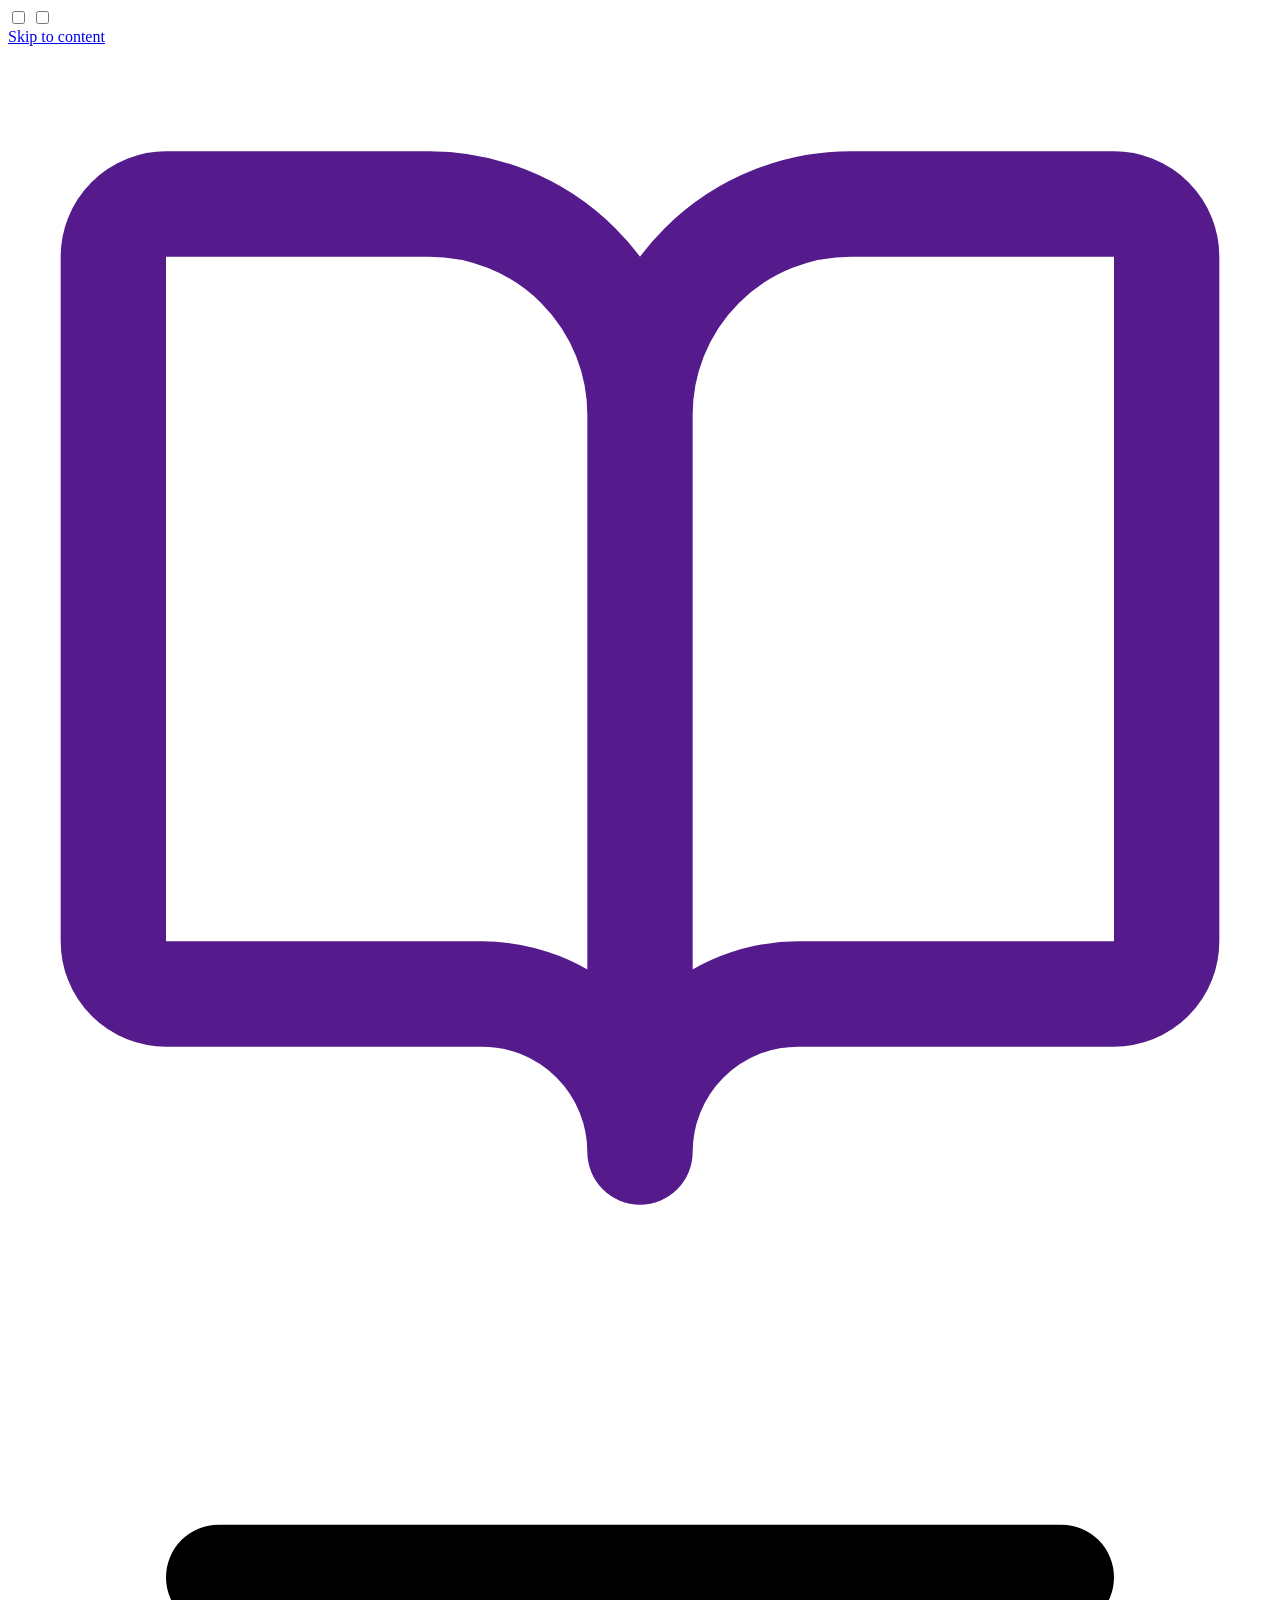
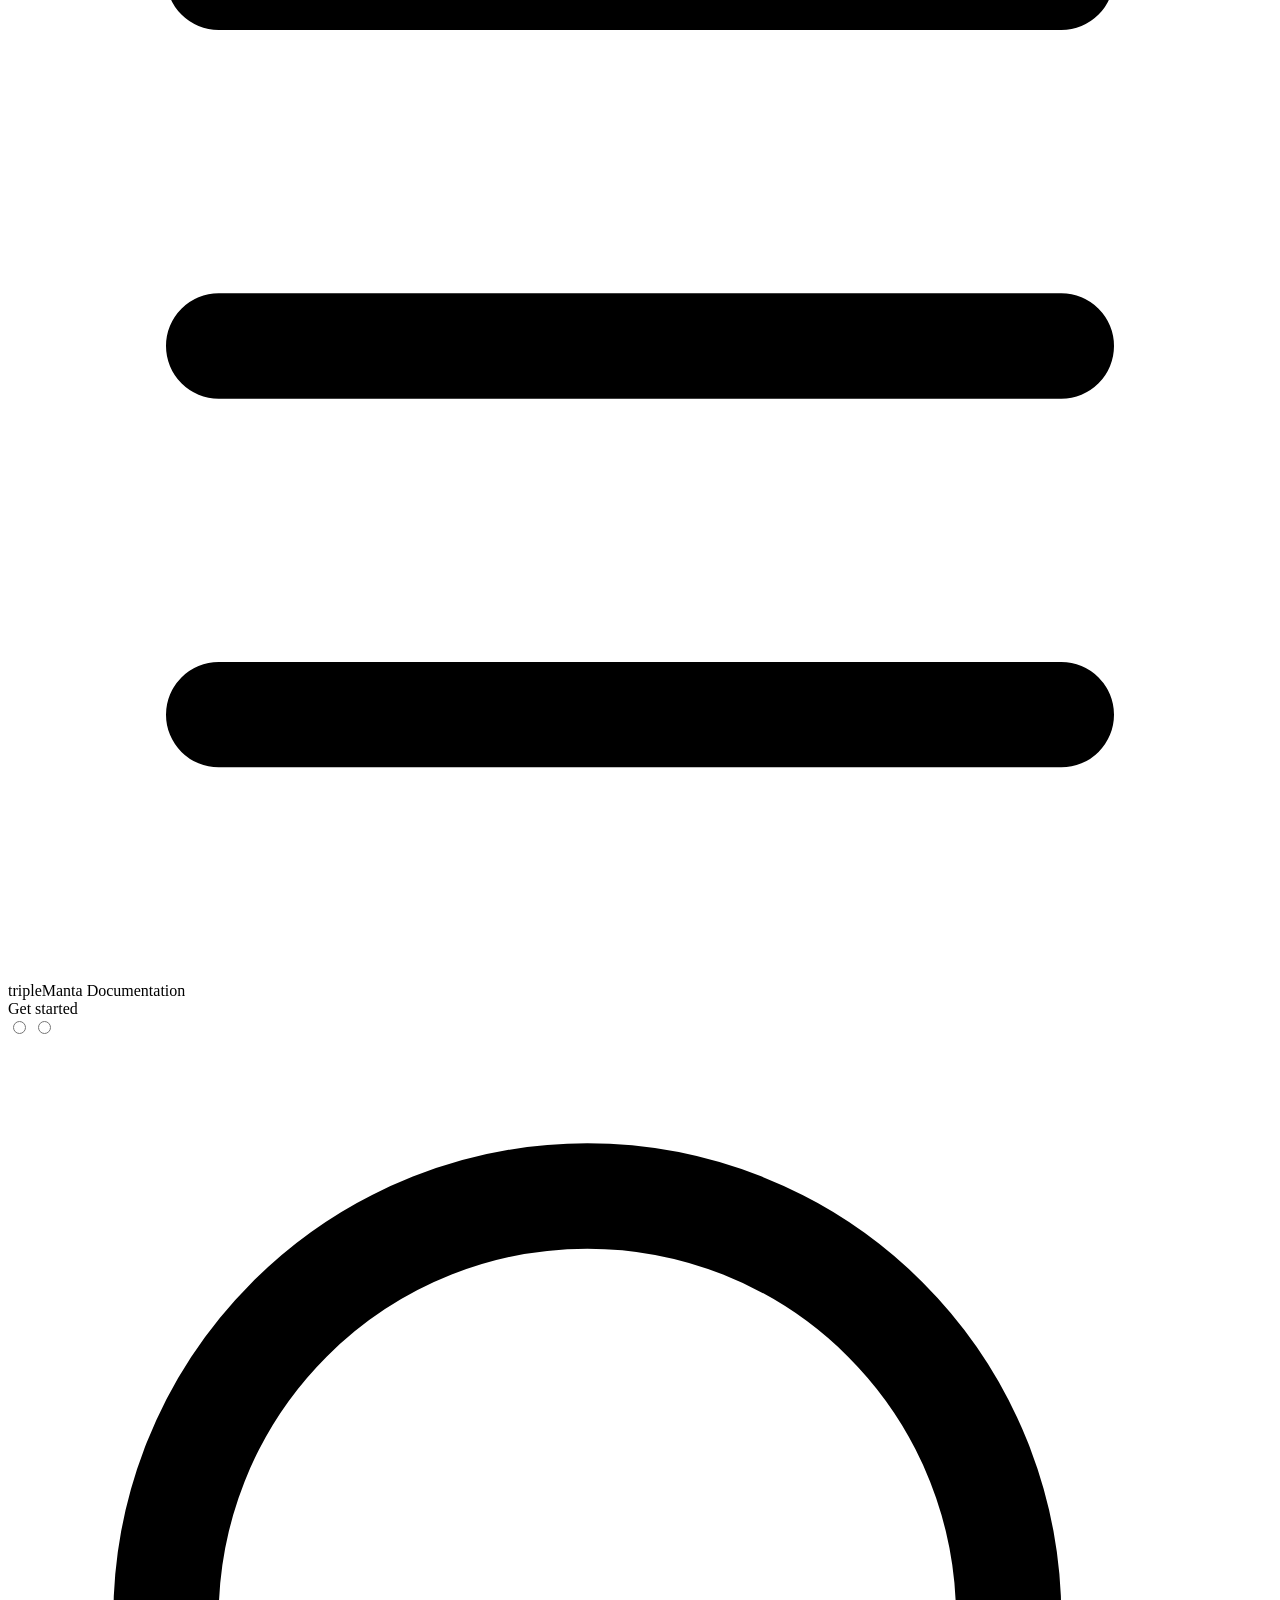
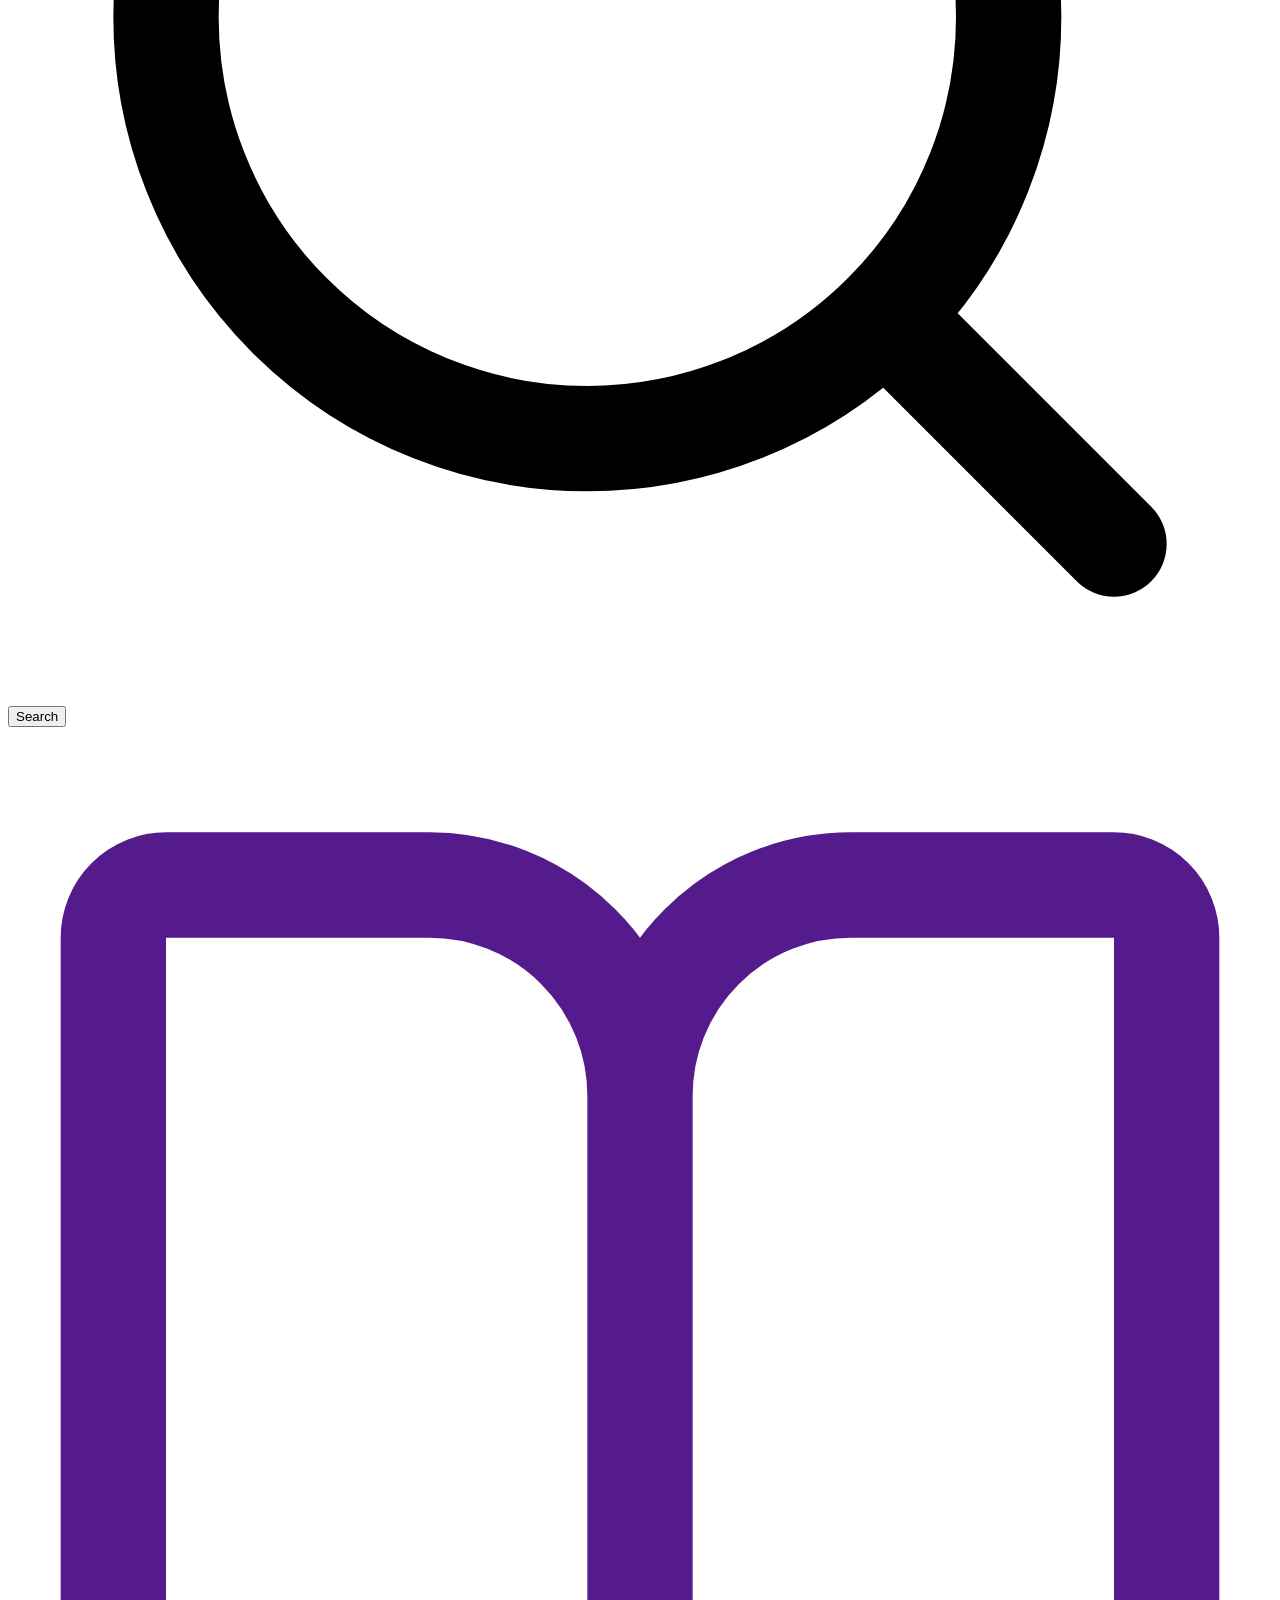
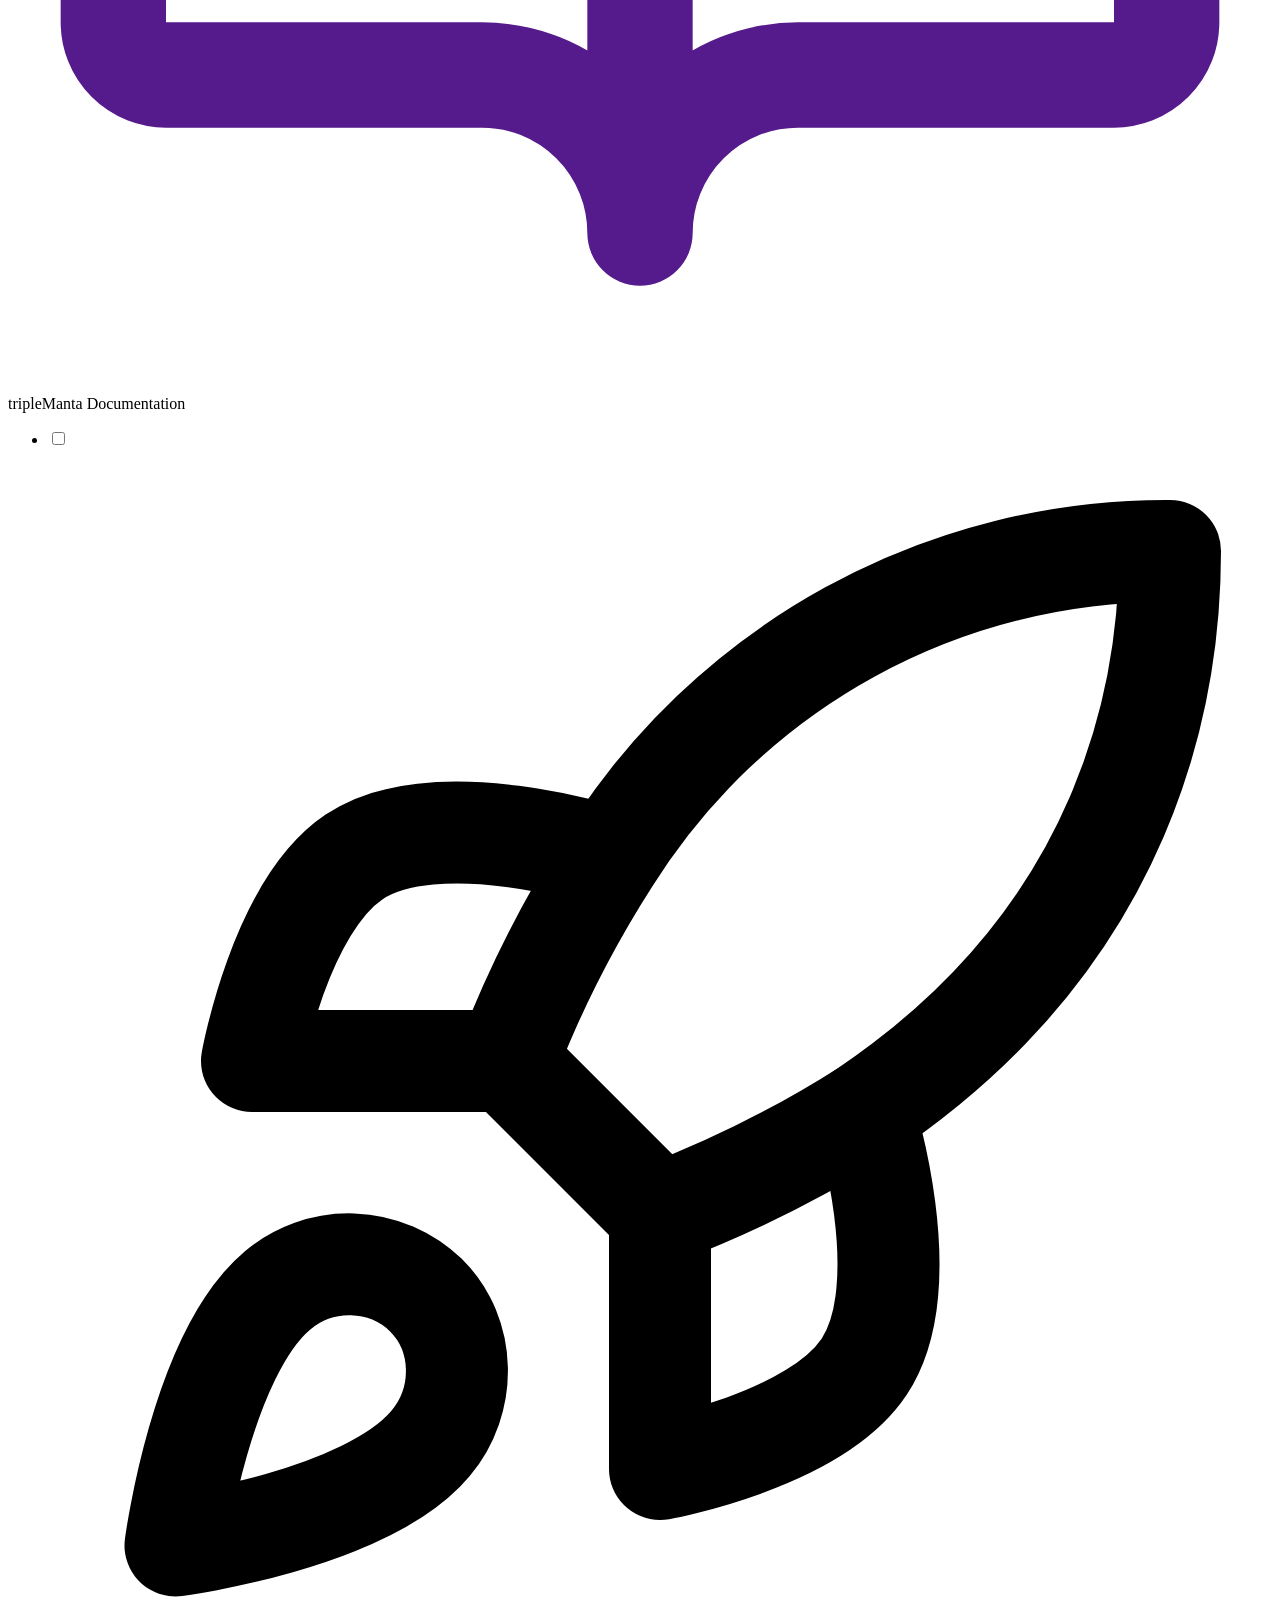
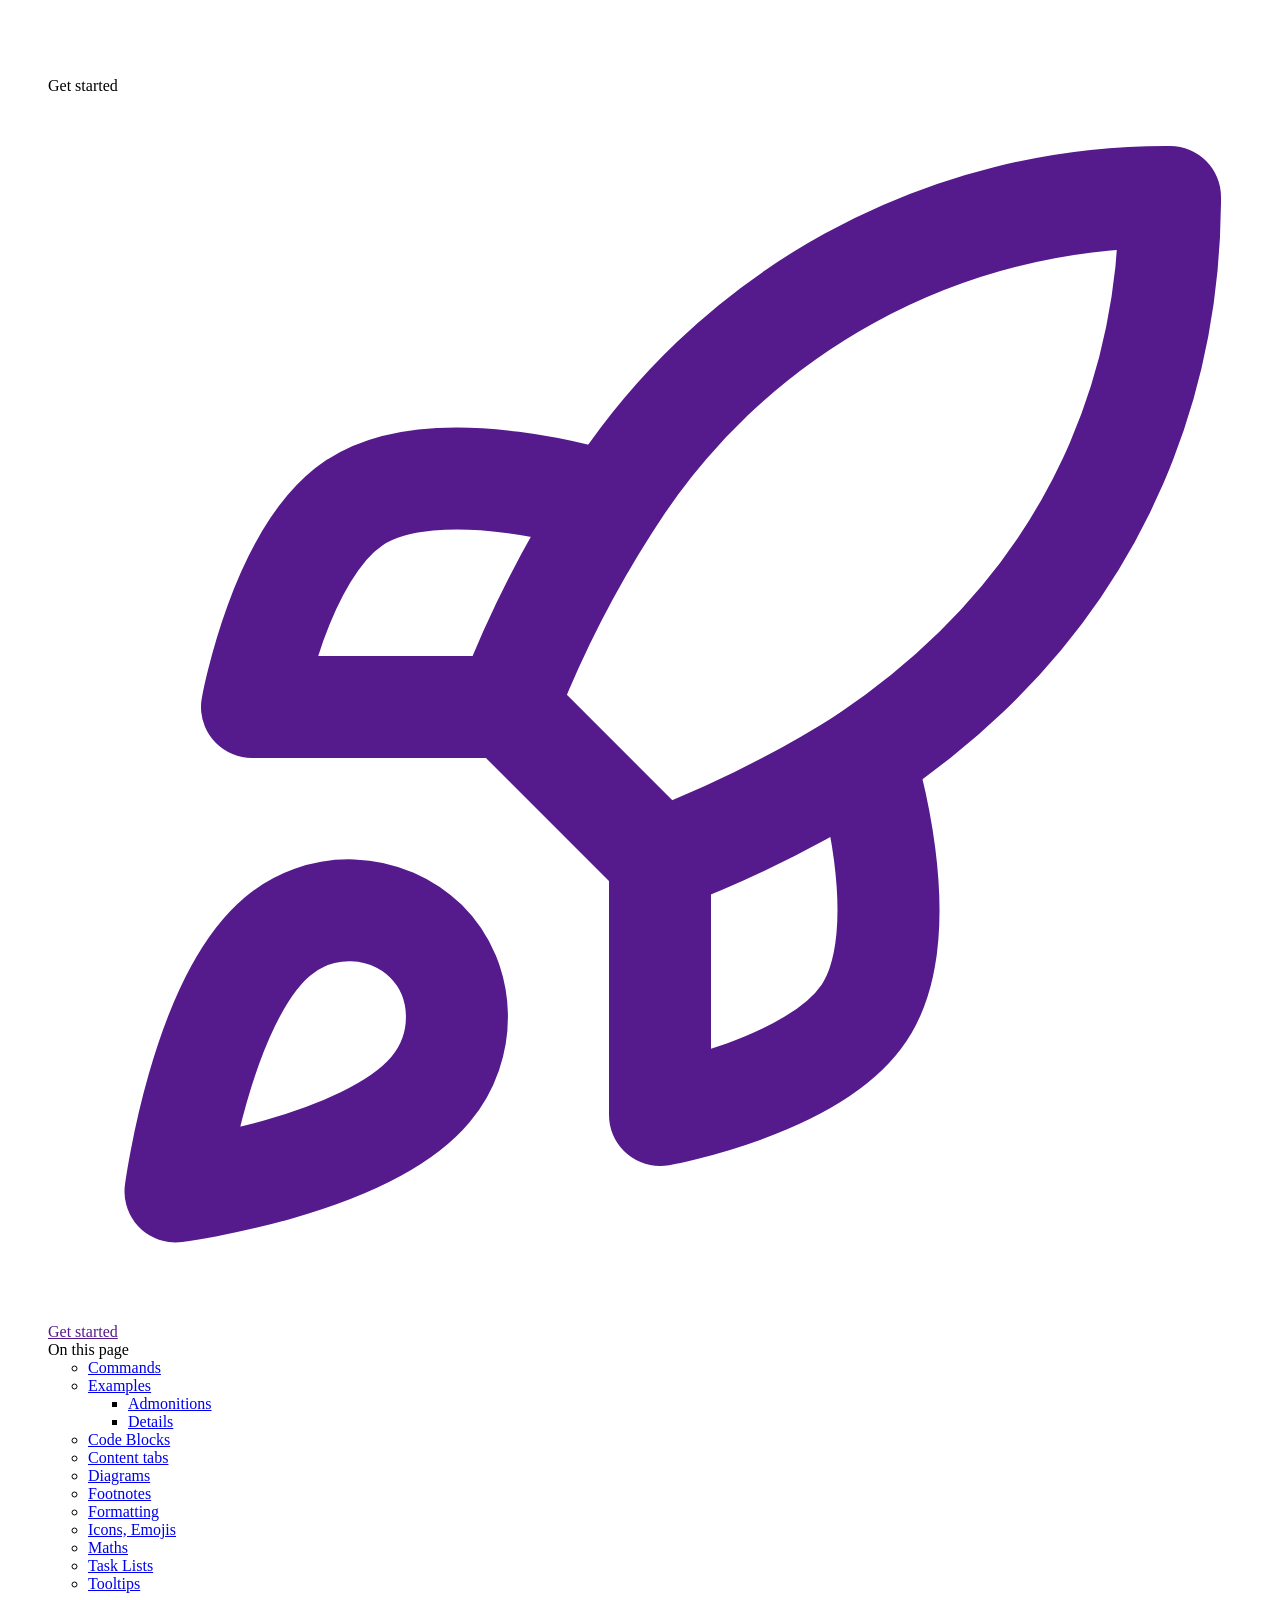
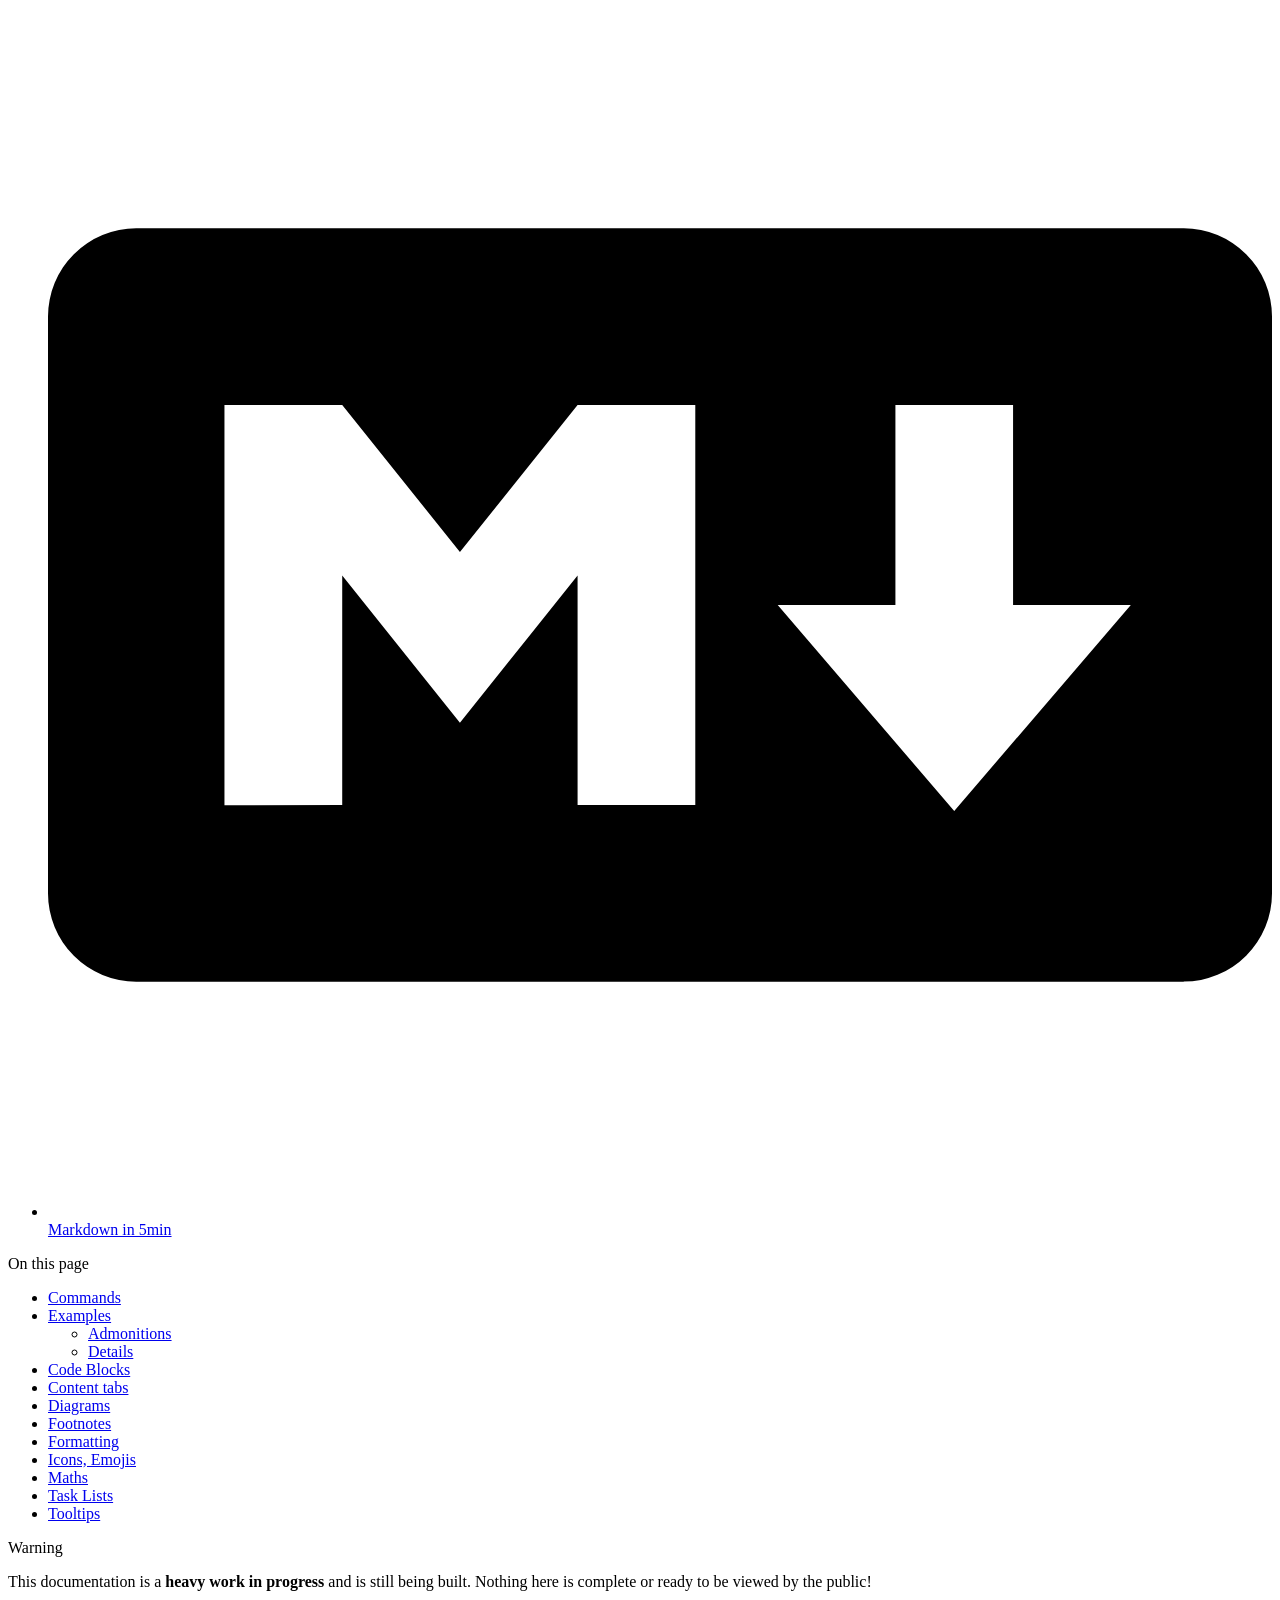
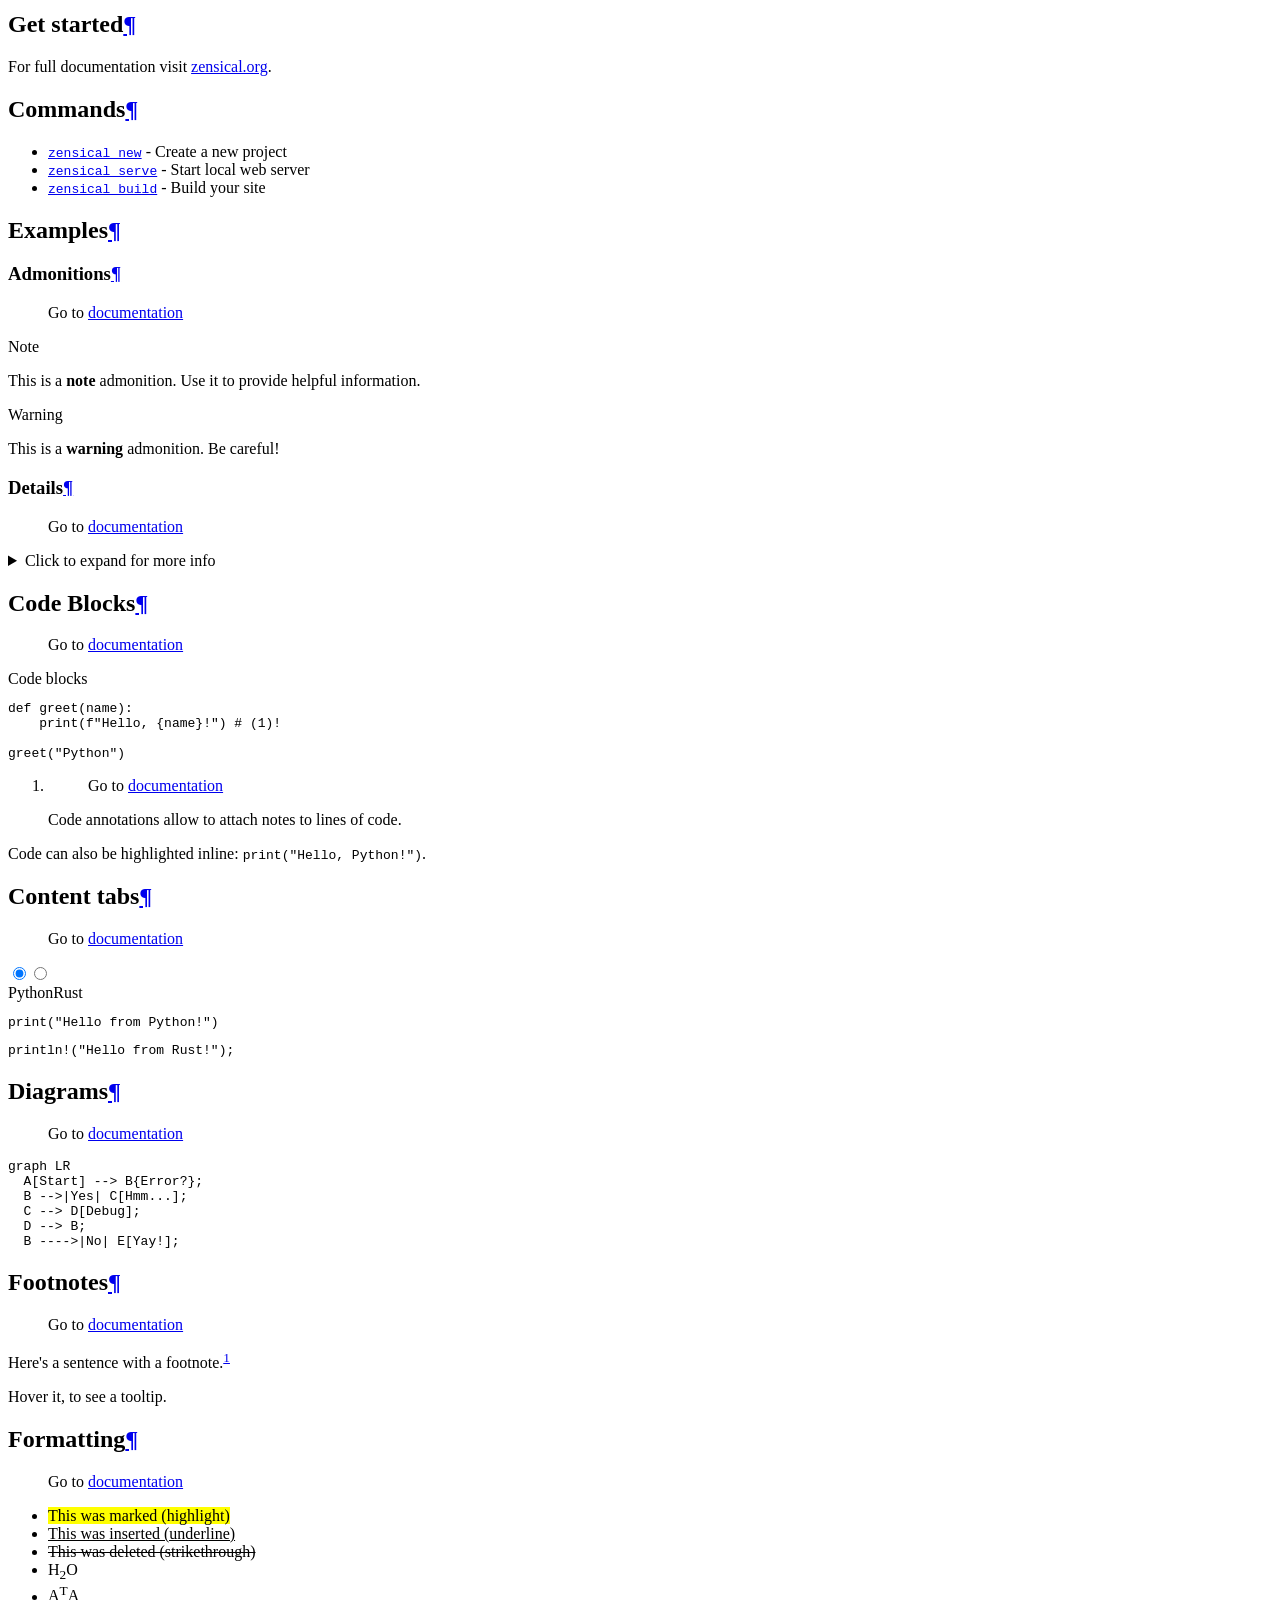
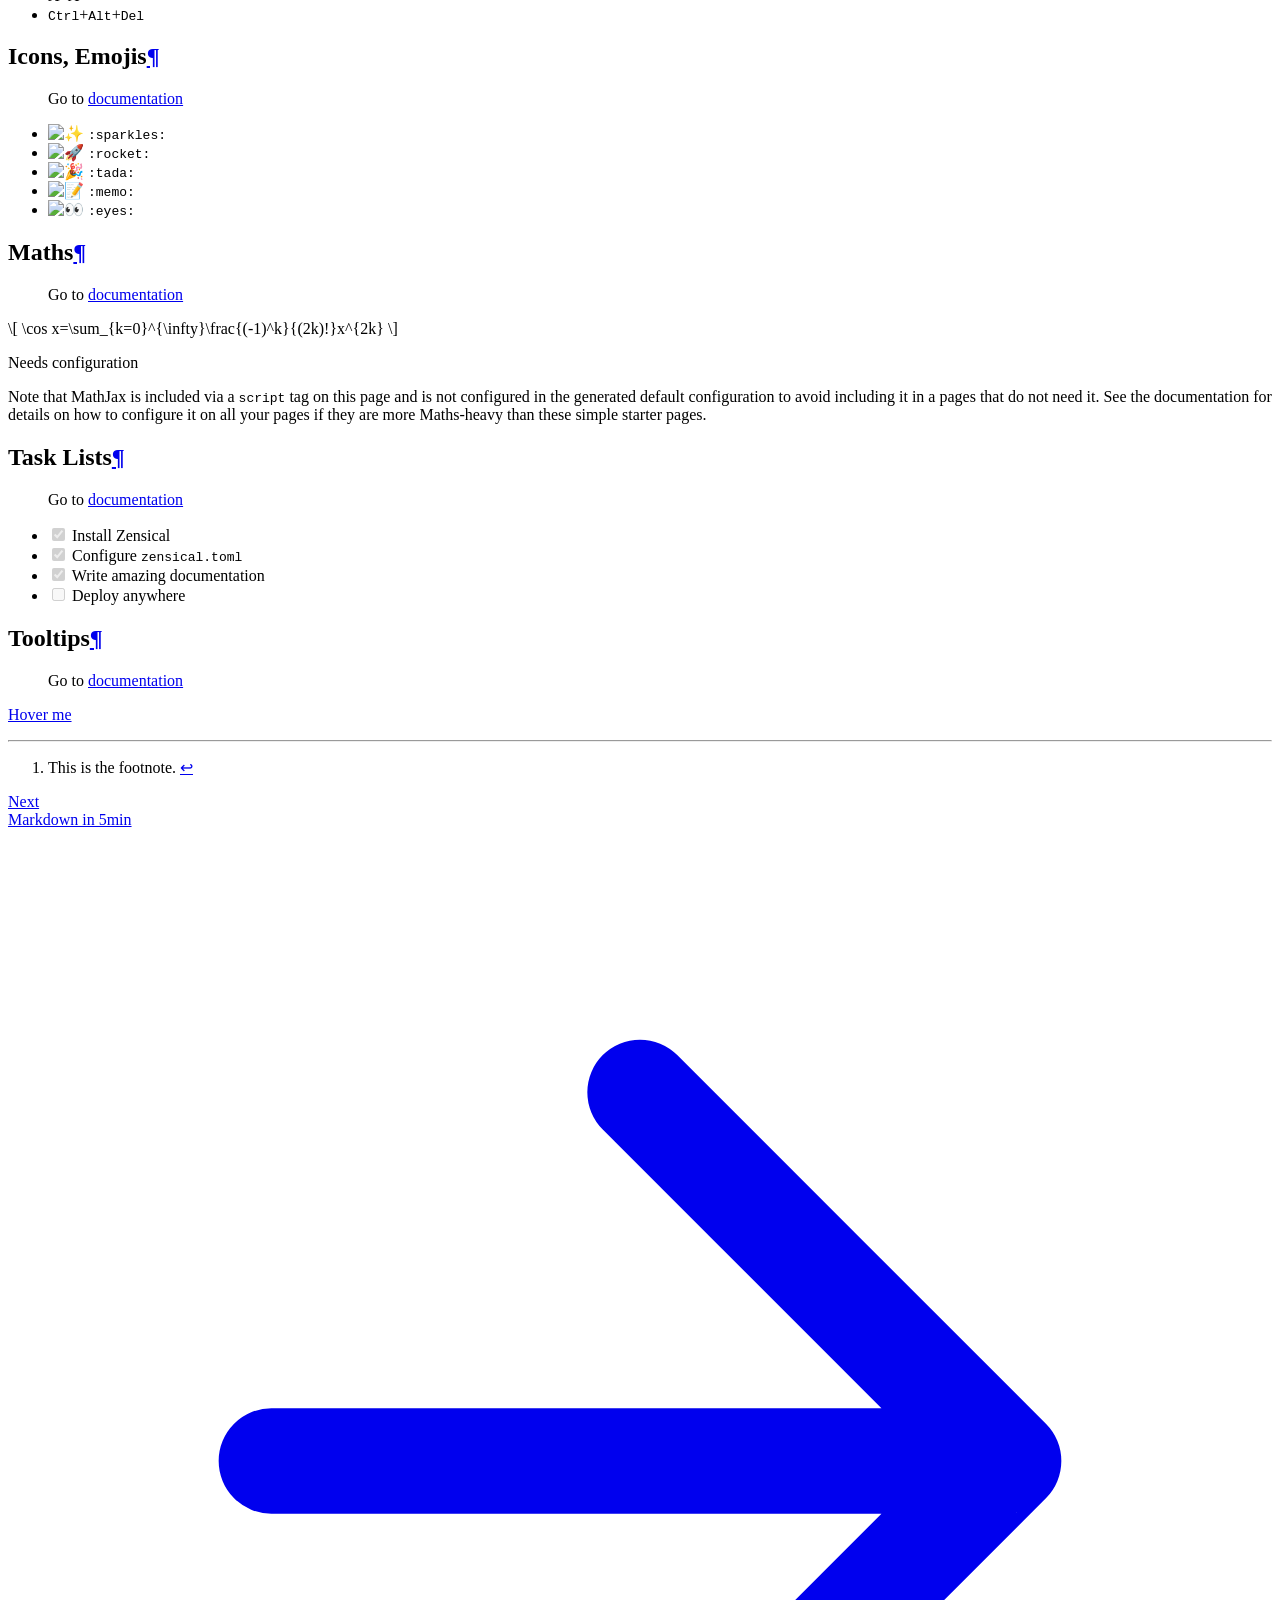
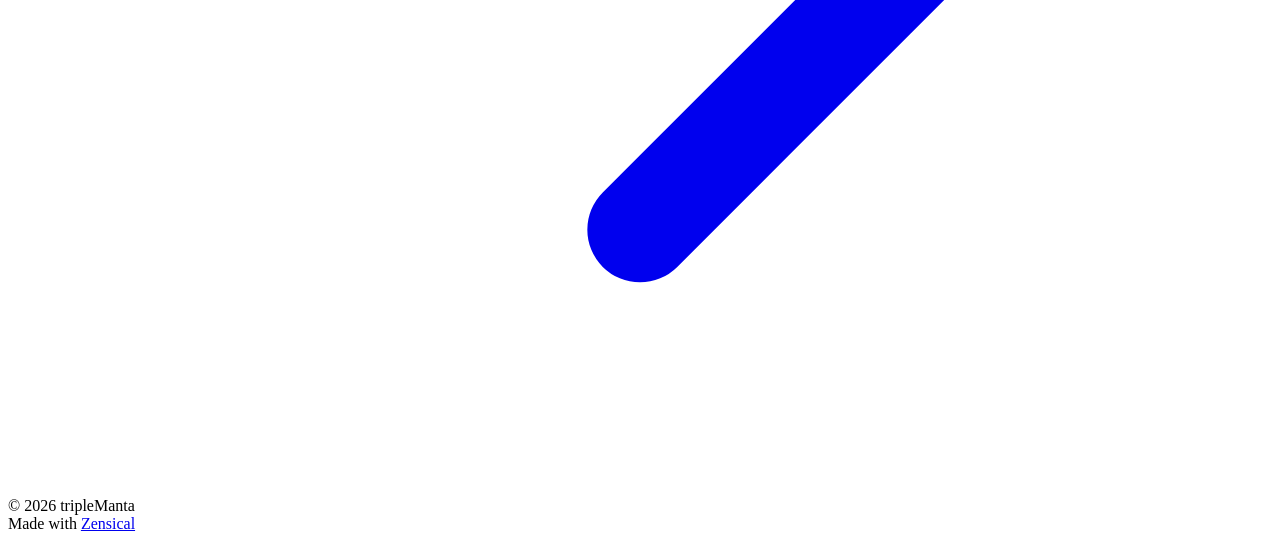
==== commit c7dd98df: "Added a warning label Now warns that the documentation is still being developed" ====
--- a/site/index.html
+++ b/site/index.html
@@ -663,6 +663,11 @@
                 
                   
 
+<div class="admonition warning">
+<p class="admonition-title">Warning</p>
+<p>This documentation is a <strong>heavy work in progress</strong> and is still being built. 
+Nothing here is complete or ready to be viewed by the public!</p>
+</div>
 <h1 id="get-started">Get started<a class="headerlink" href="#get-started" title="Permanent link">&para;</a></h1>
 <p>For full documentation visit <a href="https://zensical.org/docs/">zensical.org</a>.</p>
 <h2 id="commands">Commands<a class="headerlink" href="#commands" title="Permanent link">&para;</a></h2>
